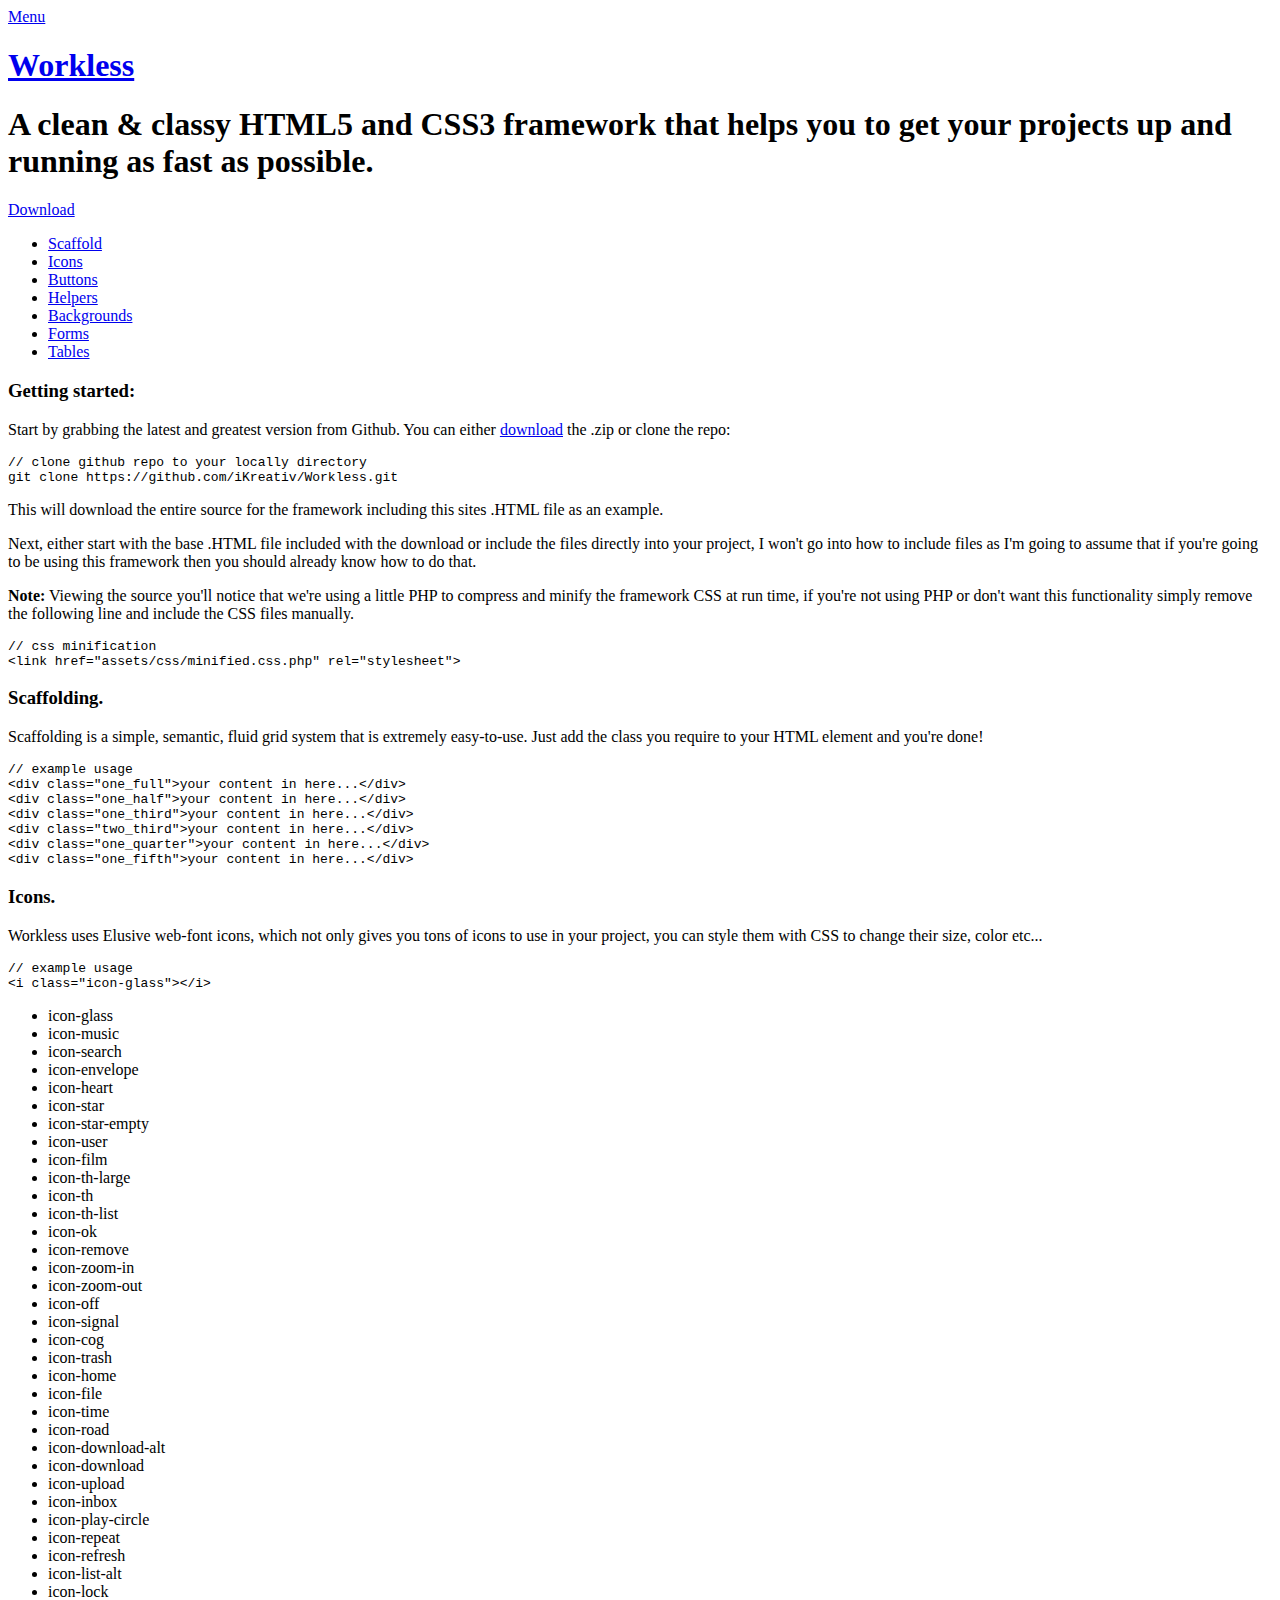
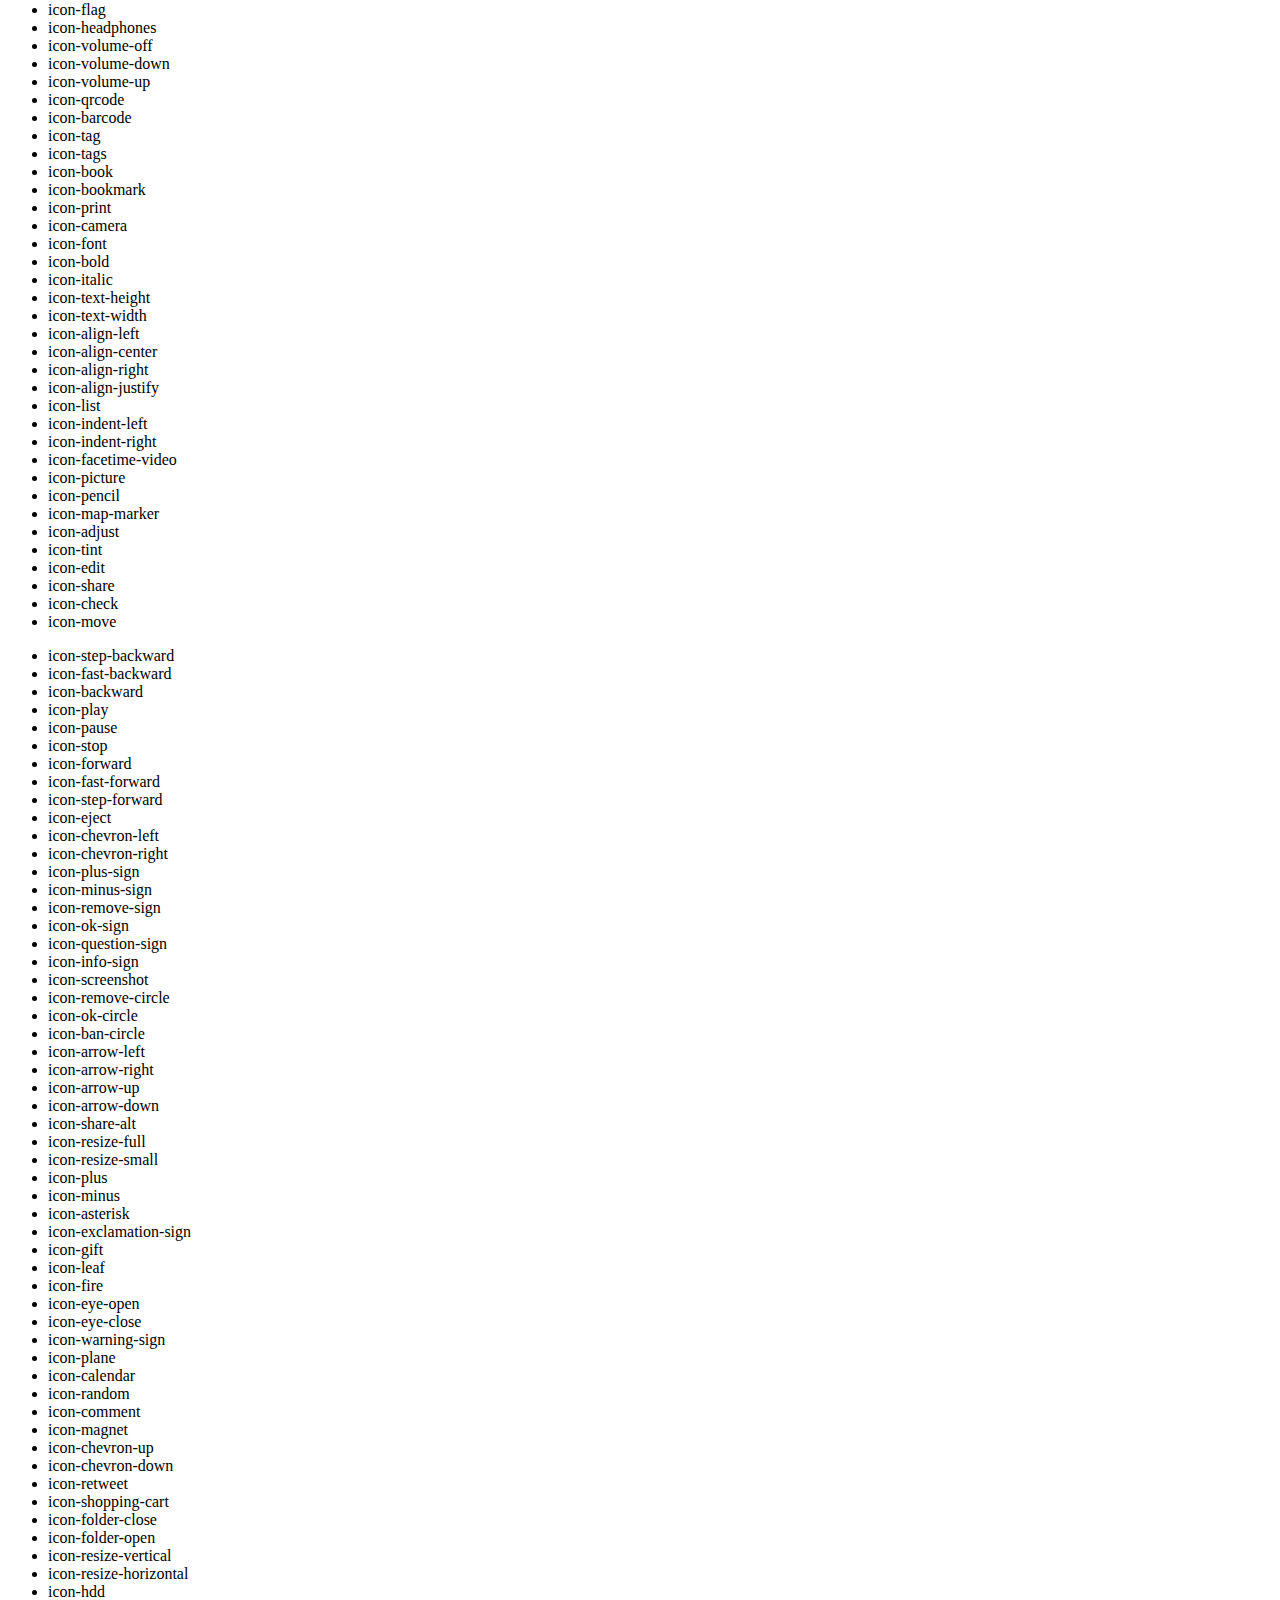
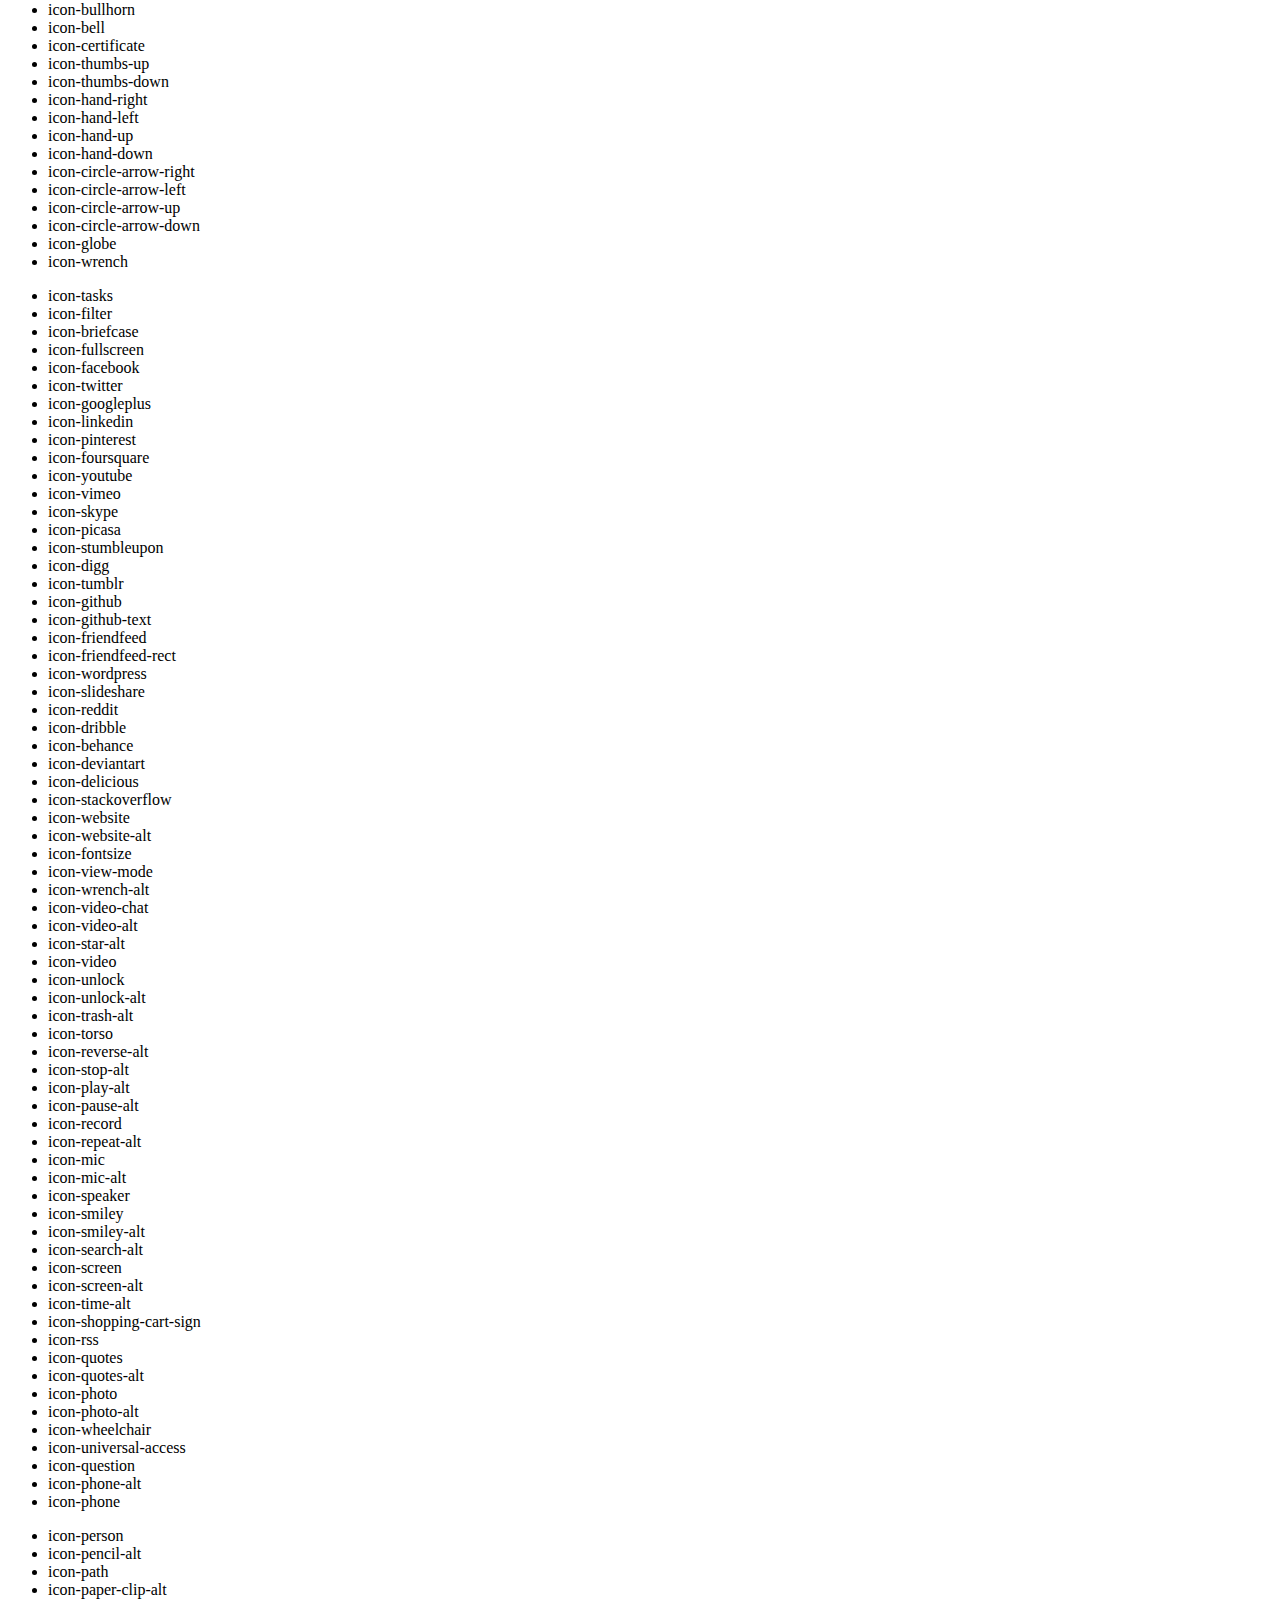
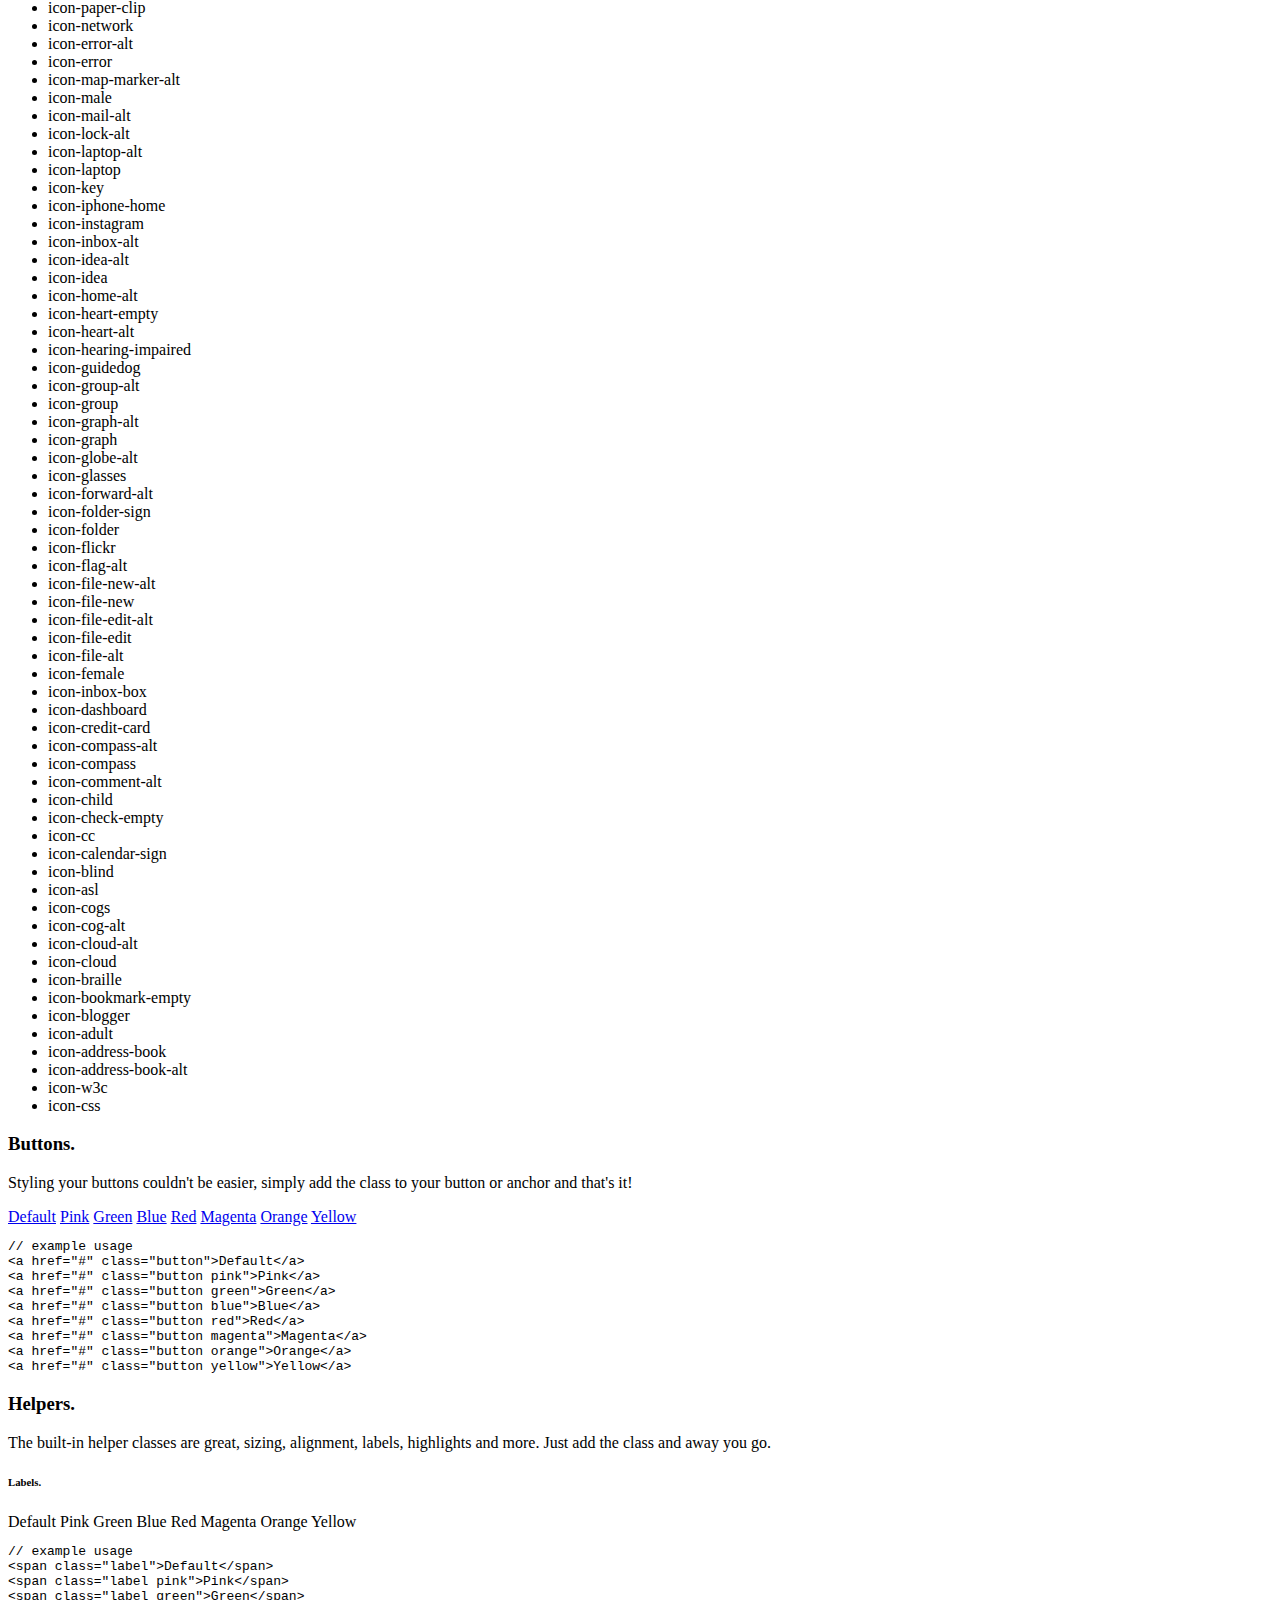
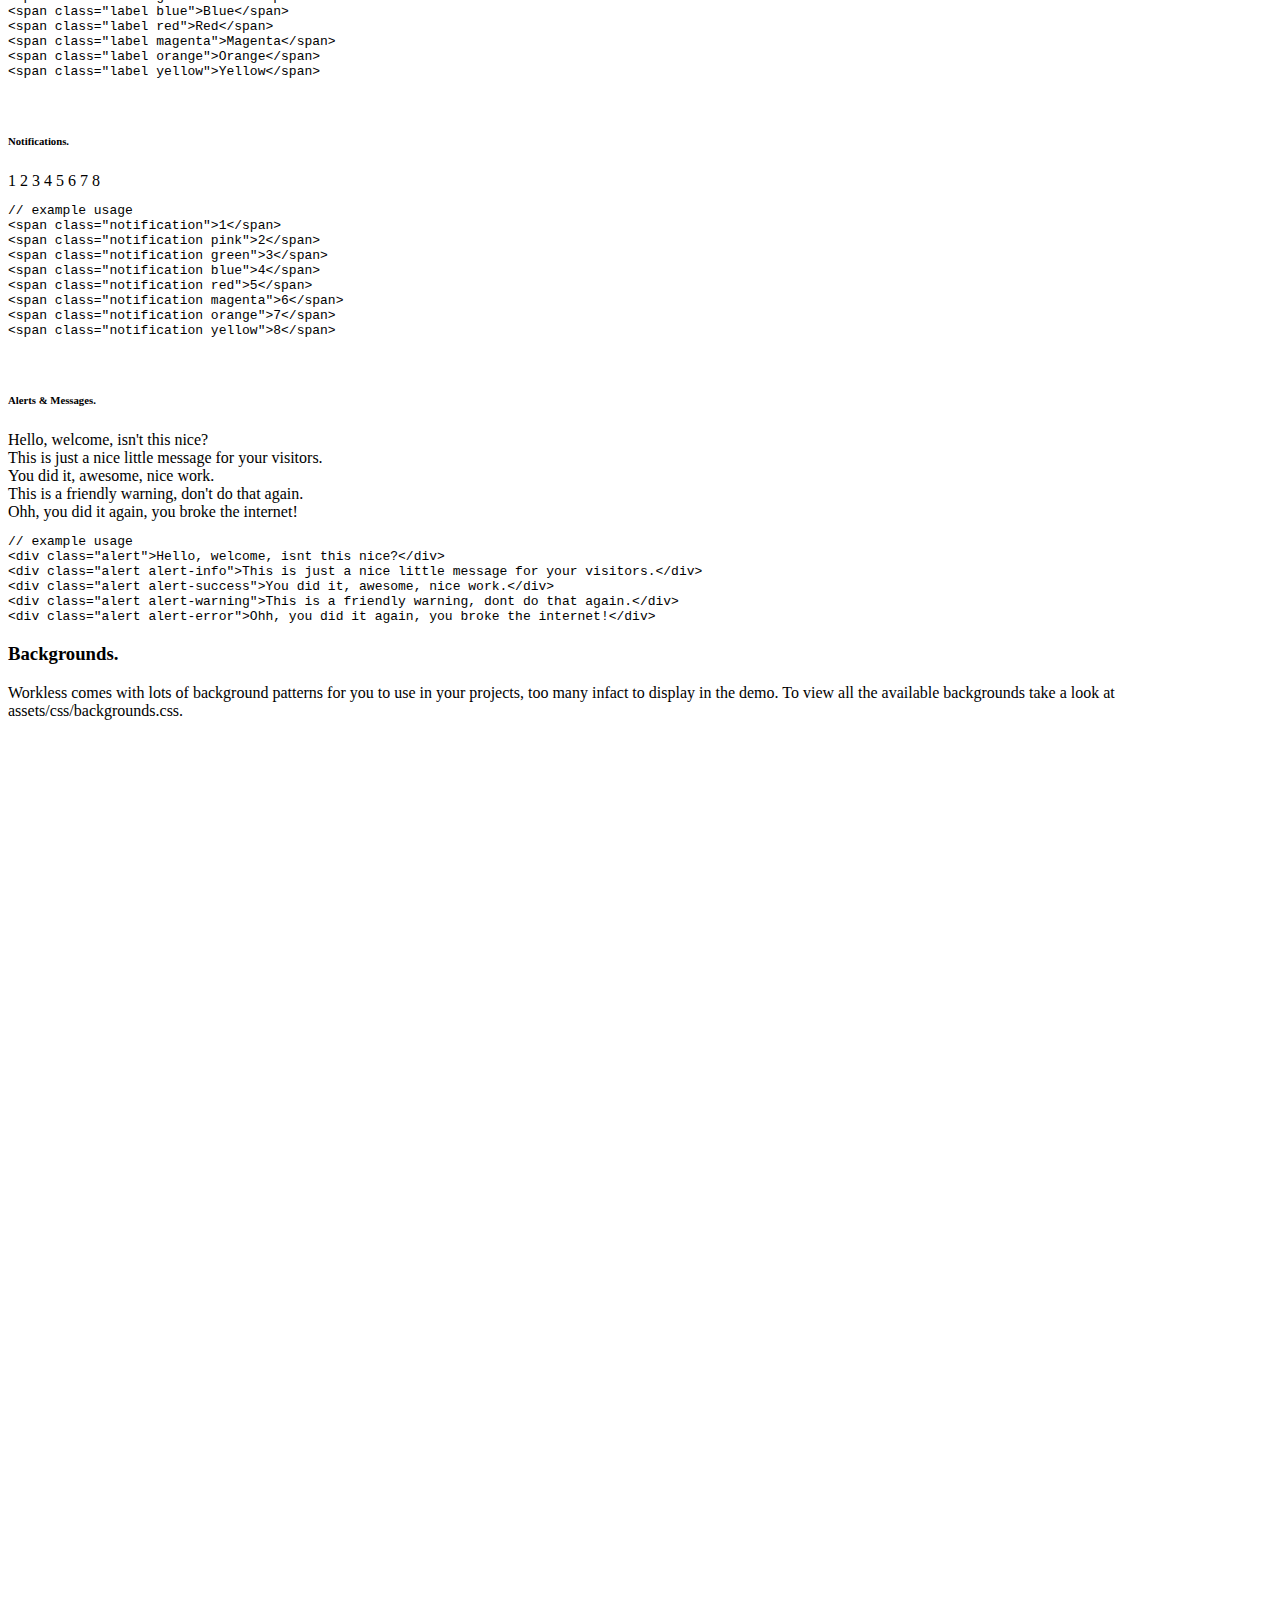
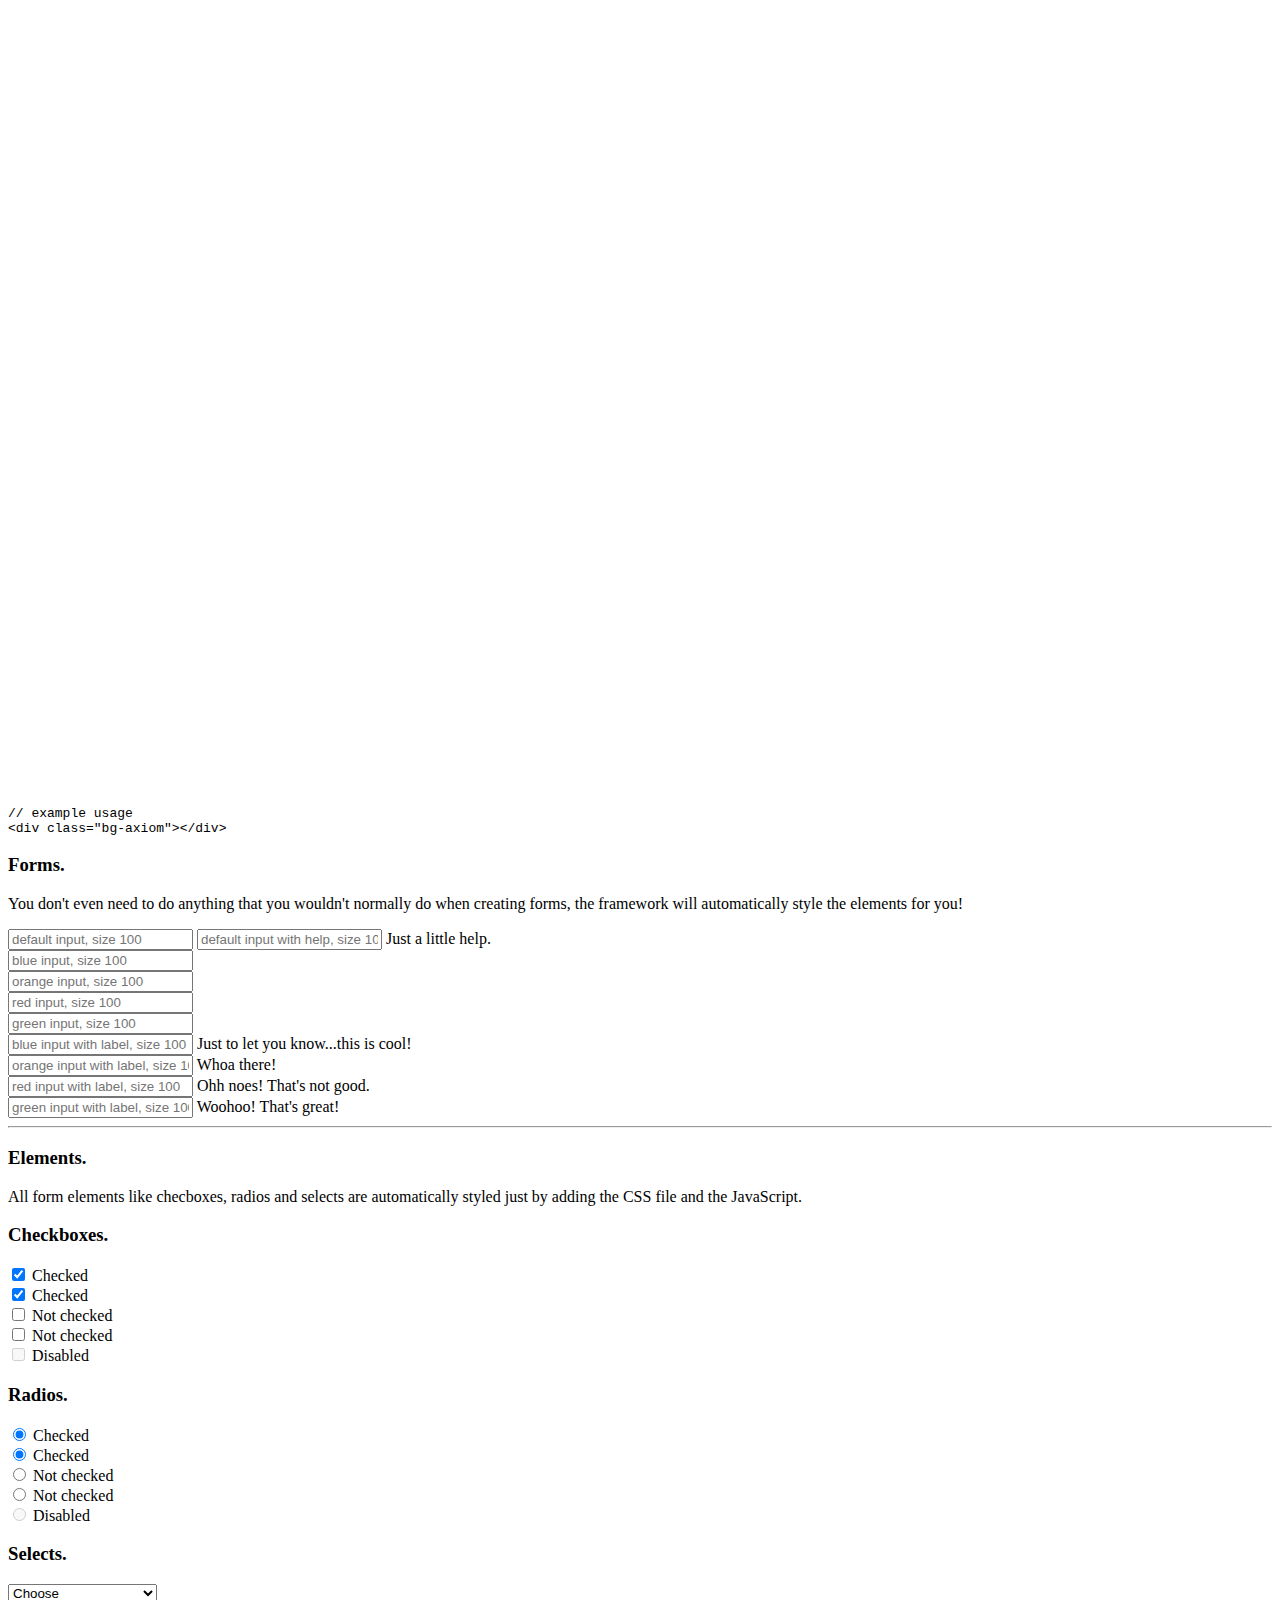
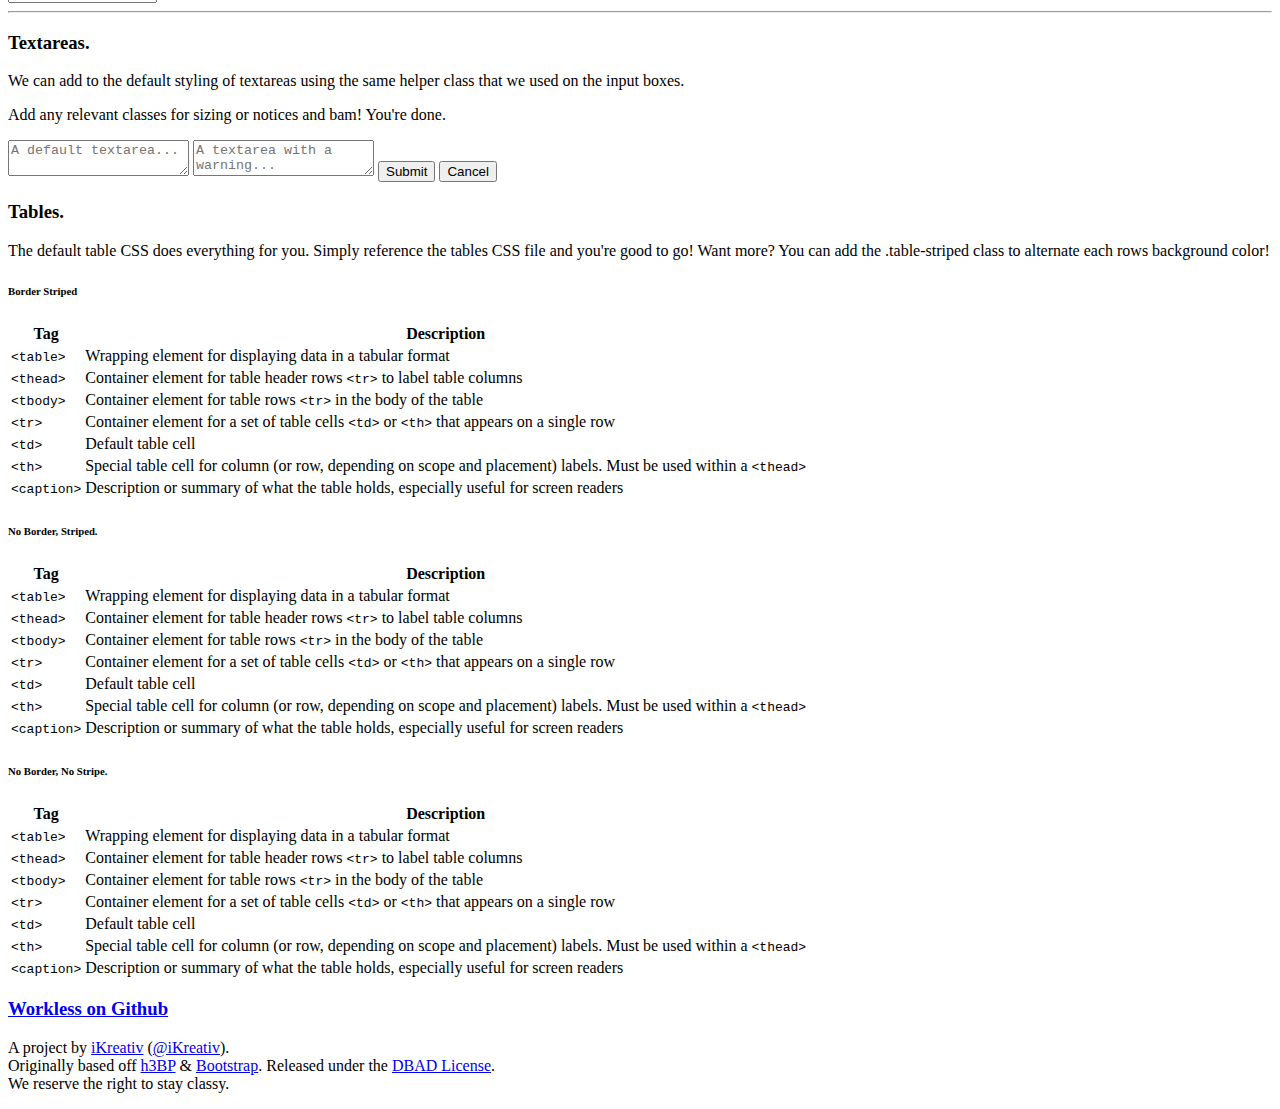
==== index.html @ 1f9a54ec "Tweaking the demo HTML" ====
<!doctype html>

<!--[if lt IE 7]><html class="nojs ms lt_ie7" lang="en"><![endif]-->
<!--[if IE 7]><html class="nojs ms ie7" lang="en"><![endif]-->
<!--[if IE 8]><html class="nojs ms ie8" lang="en"><![endif]-->
<!--[if IE 9]><html class="nojs ms ie9" lang="en"><![endif]-->
<!--[if gt IE 9]><html class="nojs ms" lang="en"><![endif]-->

<html lang="en">

<head>
	<title>Workless - A classy HTML5, CSS3 framework</title>

	<!-- meta -->
	<meta charset="utf-8">
    <meta http-equiv="X-UA-Compatible" content="IE=9,chrome=1">
    <meta name="viewport" content="width=device-width,initial-scale=1.0,minimum-scale=1.0,maximum-scale=1.0,user-scalable=no" />

    <meta name="author" content="iKreativ">
	<meta name="description" content="Workless - A classy HTML5, CSS3 framework">
	<meta name="keywords" content="workless, classy, css, framework, jquery, bootstrap, h3bp, twitter, bolierplate, jquery, html5, ikreativ">

	<!-- favicon -->
	<link rel="shortcut icon" href="favicon.png">

	<!-- we're minifying and combining all our css, use styles.css for non-minified -->
	<link href="assets/css/minified.css.php" rel="stylesheet">

  	<!-- grab jquery from google cdn. fall back to local if offline -->
    <script src="//ajax.googleapis.com/ajax/libs/jquery/1.10.2/jquery.min.js"></script>
    <script>window.jQuery || document.write('<script src="assets/js/jquery.js"><\/script>')</script>

    <!-- asynchronous google analytics. change UA-XXXXX-X to your site's ID -->
	<script>
	    var _gaq=[['_setAccount','UA-XXXXX-X'],['_trackPageview']];
	    (function(d,t){
			var g=d.createElement(t),s=d.getElementsByTagName(t)[0];
	    	g.src=('https:'==location.protocol?'//ssl':'//www')+'.google-analytics.com/ga.js';
	    	s.parentNode.insertBefore(g,s)
		}(document,'script'));
	</script>
</head>

<body id="index">

	<!-- main -->
	<section id="main">

		<!-- header -->
		<header id="header" class="textcenter section-alt">
			<div class="boxed">
				<!-- responsive nav -->
				<a class="open" href="#menu-primary">Menu</a>
				<!-- /responsive nav -->

				<!-- logo -->
				<div id="logo">
					<a href="//workless.ikreativ.com">
						<h1>Workless</h1>
					</a>
		        </div>
		        <!-- /logo -->

	        	<h1>A clean &amp; classy HTML5 and CSS3 framework that helps you to get your projects up and running as fast as possible.</h1>

        		<a class="button large" href="//github.com/iKreativ/Workless/zipball/master">
        			Download
        		</a>
			</div>
		</header>
		<!-- /header -->

		<!-- nav -->
        <nav id="primary">
			<ul id="menu-primary">
				<li><a href="#scaffold">Scaffold</a></li>
				<li><a href="#icons">Icons</a></li>
				<li><a href="#buttons">Buttons</a></li>
				<li><a href="#helpers">Helpers</a></li>
				<li><a href="#backgrounds">Backgrounds</a></li>
				<li><a href="#forms">Forms</a></li>
				<li><a href="#tables">Tables</a></li>
			</ul>
		</nav>
		<!-- /nav -->

		<!-- section getting started -->
		<section class="section">
			<div class="boxed">
				<div class="one_full">
					<h3>Getting started:</h3>
					<p>
						Start by grabbing the latest and greatest version from Github. You can either <a href="//github.com/iKreativ/Workless/zipball/master">download</a> the .zip or clone the repo:
					</p>

<pre>
// clone github repo to your locally directory
git clone https://github.com/iKreativ/Workless.git
</pre>

					<p>This will download the entire source for the framework including this sites .HTML file as an example.</p>
					<p>Next, either start with the base .HTML file included with the download or include the files directly into your project, I won't go into how to include files as I'm going to assume that if you're going to be using this framework then you should already know how to do that.</p>

					<p><strong>Note:</strong> Viewing the source you'll notice that we're using a little PHP to compress and minify the framework CSS at run time, if you're not using PHP or don't want this functionality simply remove the following line and include the CSS files manually.</p>

<pre>
// css minification
&lt;link href="assets/css/minified.css.php" rel="stylesheet"&gt;
</pre>
				</div>
			</div>
		</section>
		<!-- /section getting started -->

		<!-- section scaffolding -->
		<section id="scaffold" class="section-alt">
			<div class="boxed">
				<div class="one_full">
					<h3>Scaffolding.</h3>
					<p>Scaffolding is a simple, semantic, fluid grid system that is extremely easy-to-use. Just add the class you require to your HTML element and you're done!</p>
				</div>

<pre>
// example usage
&lt;div class="one_full"&gt;your content in here...&lt;/div&gt;
&lt;div class="one_half"&gt;your content in here...&lt;/div&gt;
&lt;div class="one_third"&gt;your content in here...&lt;/div&gt;
&lt;div class="two_third"&gt;your content in here...&lt;/div&gt;
&lt;div class="one_quarter"&gt;your content in here...&lt;/div&gt;
&lt;div class="one_fifth"&gt;your content in here...&lt;/div&gt;
</pre>
			</div>
		</section>
		<!-- /scaffolding -->

		<!-- icons -->
		<section id="icons" class="section">
			<div class="boxed">
				<h3>Icons.</h3>
				<p>Workless uses Elusive web-font icons, which not only gives you tons of icons to use in your project, you can style them with CSS to change their size, color etc...</p>

<pre>
// example usage
&lt;i class="icon-glass"&gt;&lt;/i&gt;
</pre>
				<div class="one_quarter">
		            <ul class="nolist">
		              <li><i class="icon-glass"></i> icon-glass</li>
		              <li><i class="icon-music"></i> icon-music</li>
		              <li><i class="icon-search"></i> icon-search</li>
		              <li><i class="icon-envelope"></i> icon-envelope</li>
		              <li><i class="icon-heart"></i> icon-heart</li>
		              <li><i class="icon-star"></i> icon-star</li>
		              <li><i class="icon-star-empty"></i> icon-star-empty</li>
		              <li><i class="icon-user"></i> icon-user</li>
		              <li><i class="icon-film"></i> icon-film</li>
		              <li><i class="icon-th-large"></i> icon-th-large</li>
		              <li><i class="icon-th"></i> icon-th</li>
		              <li><i class="icon-th-list"></i> icon-th-list</li>
		              <li><i class="icon-ok"></i> icon-ok</li>
		              <li><i class="icon-remove"></i> icon-remove</li>
		              <li><i class="icon-zoom-in"></i> icon-zoom-in</li>
		              <li><i class="icon-zoom-out"></i> icon-zoom-out</li>
		              <li><i class="icon-off"></i> icon-off</li>
		              <li><i class="icon-signal"></i> icon-signal</li>
		              <li><i class="icon-cog"></i> icon-cog</li>
		              <li><i class="icon-trash"></i> icon-trash</li>
		              <li><i class="icon-home"></i> icon-home</li>
		              <li><i class="icon-file"></i> icon-file</li>
		              <li><i class="icon-time"></i> icon-time</li>
		              <li><i class="icon-road"></i> icon-road</li>
		              <li><i class="icon-download-alt"></i> icon-download-alt</li>
		              <li><i class="icon-download"></i> icon-download</li>
		              <li><i class="icon-upload"></i> icon-upload</li>
		              <li><i class="icon-inbox"></i> icon-inbox</li>
		              <li><i class="icon-play-circle"></i> icon-play-circle</li>
		              <li><i class="icon-repeat"></i> icon-repeat</li>
		              <li><i class="icon-refresh"></i> icon-refresh</li>
		              <li><i class="icon-list-alt"></i> icon-list-alt</li>
		              <li><i class="icon-lock"></i> icon-lock</li>
		              <li><i class="icon-flag"></i> icon-flag</li>
		              <li><i class="icon-headphones"></i> icon-headphones</li>
		              <li><i class="icon-volume-off"></i> icon-volume-off</li>
		              <li><i class="icon-volume-down"></i> icon-volume-down</li>
		              <li><i class="icon-volume-up"></i> icon-volume-up</li>
		              <li><i class="icon-qrcode"></i> icon-qrcode</li>
		              <li><i class="icon-barcode"></i> icon-barcode</li>
		              <li><i class="icon-tag"></i> icon-tag</li>
		              <li><i class="icon-tags"></i> icon-tags</li>
		              <li><i class="icon-book"></i> icon-book</li>
		              <li><i class="icon-bookmark"></i> icon-bookmark</li>
		              <li><i class="icon-print"></i> icon-print</li>
		              <li><i class="icon-camera"></i> icon-camera</li>
		              <li><i class="icon-font"></i> icon-font</li>
		              <li><i class="icon-bold"></i> icon-bold</li>
		              <li><i class="icon-italic"></i> icon-italic</li>
		              <li><i class="icon-text-height"></i> icon-text-height</li>
		              <li><i class="icon-text-width"></i> icon-text-width</li>
		              <li><i class="icon-align-left"></i> icon-align-left</li>
		              <li><i class="icon-align-center"></i> icon-align-center</li>
		              <li><i class="icon-align-right"></i> icon-align-right</li>
		              <li><i class="icon-align-justify"></i> icon-align-justify</li>
		              <li><i class="icon-list"></i> icon-list</li>
		              <li><i class="icon-indent-left"></i> icon-indent-left</li>
		              <li><i class="icon-indent-right"></i> icon-indent-right</li>
		              <li><i class="icon-facetime-video"></i> icon-facetime-video</li>
		              <li><i class="icon-picture"></i> icon-picture</li>
		              <li><i class="icon-pencil"></i> icon-pencil</li>
		              <li><i class="icon-map-marker"></i> icon-map-marker</li>
		              <li><i class="icon-adjust"></i> icon-adjust</li>
		              <li><i class="icon-tint"></i> icon-tint</li>
		              <li><i class="icon-edit"></i> icon-edit</li>
		              <li><i class="icon-share"></i> icon-share</li>
		              <li><i class="icon-check"></i> icon-check</li>
		              <li><i class="icon-move"></i> icon-move</li>
			        </ul>
			    </div>
			    <div class="one_quarter">
		            <ul class="nolist">
		              <li><i class="icon-step-backward"></i> icon-step-backward</li>
		              <li><i class="icon-fast-backward"></i> icon-fast-backward</li>
		              <li><i class="icon-backward"></i> icon-backward</li>
		              <li><i class="icon-play"></i> icon-play</li>
		              <li><i class="icon-pause"></i> icon-pause</li>
		              <li><i class="icon-stop"></i> icon-stop</li>
		              <li><i class="icon-forward"></i> icon-forward</li>
		              <li><i class="icon-fast-forward"></i> icon-fast-forward</li>
		              <li><i class="icon-step-forward"></i> icon-step-forward</li>
		              <li><i class="icon-eject"></i> icon-eject</li>
		              <li><i class="icon-chevron-left"></i> icon-chevron-left</li>
		              <li><i class="icon-chevron-right"></i> icon-chevron-right</li>
		              <li><i class="icon-plus-sign"></i> icon-plus-sign</li>
		              <li><i class="icon-minus-sign"></i> icon-minus-sign</li>
		              <li><i class="icon-remove-sign"></i> icon-remove-sign</li>
		              <li><i class="icon-ok-sign"></i> icon-ok-sign</li>
		              <li><i class="icon-question-sign"></i> icon-question-sign</li>
		              <li><i class="icon-info-sign"></i> icon-info-sign</li>
		              <li><i class="icon-screenshot"></i> icon-screenshot</li>
		              <li><i class="icon-remove-circle"></i> icon-remove-circle</li>
		              <li><i class="icon-ok-circle"></i> icon-ok-circle</li>
		              <li><i class="icon-ban-circle"></i> icon-ban-circle</li>
		              <li><i class="icon-arrow-left"></i> icon-arrow-left</li>
		              <li><i class="icon-arrow-right"></i> icon-arrow-right</li>
		              <li><i class="icon-arrow-up"></i> icon-arrow-up</li>
		              <li><i class="icon-arrow-down"></i> icon-arrow-down</li>
		              <li><i class="icon-share-alt"></i> icon-share-alt</li>
		              <li><i class="icon-resize-full"></i> icon-resize-full</li>
		              <li><i class="icon-resize-small"></i> icon-resize-small</li>
		              <li><i class="icon-plus"></i> icon-plus</li>
		              <li><i class="icon-minus"></i> icon-minus</li>
		              <li><i class="icon-asterisk"></i> icon-asterisk</li>
		              <li><i class="icon-exclamation-sign"></i> icon-exclamation-sign</li>
		              <li><i class="icon-gift"></i> icon-gift</li>
		              <li><i class="icon-leaf"></i> icon-leaf</li>
		              <li><i class="icon-fire"></i> icon-fire</li>
		              <li><i class="icon-eye-open"></i> icon-eye-open</li>
		              <li><i class="icon-eye-close"></i> icon-eye-close</li>
		              <li><i class="icon-warning-sign"></i> icon-warning-sign</li>
		              <li><i class="icon-plane"></i> icon-plane</li>
		              <li><i class="icon-calendar"></i> icon-calendar</li>
		              <li><i class="icon-random"></i> icon-random</li>
		              <li><i class="icon-comment"></i> icon-comment</li>
		              <li><i class="icon-magnet"></i> icon-magnet</li>
		              <li><i class="icon-chevron-up"></i> icon-chevron-up</li>
		              <li><i class="icon-chevron-down"></i> icon-chevron-down</li>
		              <li><i class="icon-retweet"></i> icon-retweet</li>
		              <li><i class="icon-shopping-cart"></i> icon-shopping-cart</li>
		              <li><i class="icon-folder-close"></i> icon-folder-close</li>
		              <li><i class="icon-folder-open"></i> icon-folder-open</li>
		              <li><i class="icon-resize-vertical"></i> icon-resize-vertical</li>
		              <li><i class="icon-resize-horizontal"></i> icon-resize-horizontal</li>
		              <li><i class="icon-hdd"></i> icon-hdd</li>
		              <li><i class="icon-bullhorn"></i> icon-bullhorn</li>
		              <li><i class="icon-bell"></i> icon-bell</li>
		              <li><i class="icon-certificate"></i> icon-certificate</li>
		              <li><i class="icon-thumbs-up"></i> icon-thumbs-up</li>
		              <li><i class="icon-thumbs-down"></i> icon-thumbs-down</li>
		              <li><i class="icon-hand-right"></i> icon-hand-right</li>
		              <li><i class="icon-hand-left"></i> icon-hand-left</li>
		              <li><i class="icon-hand-up"></i> icon-hand-up</li>
		              <li><i class="icon-hand-down"></i> icon-hand-down</li>
		              <li><i class="icon-circle-arrow-right"></i> icon-circle-arrow-right</li>
		              <li><i class="icon-circle-arrow-left"></i> icon-circle-arrow-left</li>
		              <li><i class="icon-circle-arrow-up"></i> icon-circle-arrow-up</li>
		              <li><i class="icon-circle-arrow-down"></i> icon-circle-arrow-down</li>
		              <li><i class="icon-globe"></i> icon-globe</li>
		              <li><i class="icon-wrench"></i> icon-wrench</li>
			        </ul>
			    </div>
			    <div class="one_quarter">
		            <ul class="nolist">
		              <li><i class="icon-tasks"></i> icon-tasks</li>
		              <li><i class="icon-filter"></i> icon-filter</li>
		              <li><i class="icon-briefcase"></i> icon-briefcase</li>
		              <li><i class="icon-fullscreen"></i> icon-fullscreen</li>
		              <li><i class="icon-facebook"></i> icon-facebook</li>
		              <li><i class="icon-twitter"></i> icon-twitter</li>
		              <li><i class="icon-googleplus"></i> icon-googleplus</li>
		              <li><i class="icon-linkedin"></i> icon-linkedin</li>
		              <li><i class="icon-pinterest"></i> icon-pinterest</li>
		              <li><i class="icon-foursquare"></i> icon-foursquare</li>
		              <li><i class="icon-youtube"></i> icon-youtube</li>
		              <li><i class="icon-vimeo"></i> icon-vimeo</li>
		              <li><i class="icon-skype"></i> icon-skype</li>
		              <li><i class="icon-picasa"></i> icon-picasa</li>
		              <li><i class="icon-stumbleupon"></i> icon-stumbleupon</li>
		              <li><i class="icon-digg"></i> icon-digg</li>
		              <li><i class="icon-tumblr"></i> icon-tumblr</li>
		              <li><i class="icon-github"></i> icon-github</li>
		              <li><i class="icon-github-text"></i> icon-github-text</li>
		              <li><i class="icon-friendfeed"></i> icon-friendfeed</li>
		              <li><i class="icon-friendfeed-rect"></i> icon-friendfeed-rect</li>
		              <li><i class="icon-wordpress"></i> icon-wordpress</li>
		              <li><i class="icon-slideshare"></i> icon-slideshare</li>
		              <li><i class="icon-reddit"></i> icon-reddit</li>
		              <li><i class="icon-dribble"></i> icon-dribble</li>
		              <li><i class="icon-behance"></i> icon-behance</li>
		              <li><i class="icon-deviantart"></i> icon-deviantart</li>
		              <li><i class="icon-delicious"></i> icon-delicious</li>
		              <li><i class="icon-stackoverflow"></i> icon-stackoverflow</li>
		              <li><i class="icon-website"></i> icon-website</li>
		              <li><i class="icon-website-alt"></i> icon-website-alt</li>
		              <li><i class="icon-fontsize"></i> icon-fontsize</li>
		              <li><i class="icon-view-mode"></i> icon-view-mode</li>
		              <li><i class="icon-wrench-alt"></i> icon-wrench-alt</li>
		              <li><i class="icon-video-chat"></i> icon-video-chat</li>
		              <li><i class="icon-video-alt"></i> icon-video-alt</li>
		              <li><i class="icon-star-alt"></i> icon-star-alt</li>
		              <li><i class="icon-video"></i> icon-video</li>
		              <li><i class="icon-unlock"></i> icon-unlock</li>
		              <li><i class="icon-unlock-alt"></i> icon-unlock-alt</li>
		              <li><i class="icon-trash-alt"></i> icon-trash-alt</li>
		              <li><i class="icon-torso"></i> icon-torso</li>
		              <li><i class="icon-reverse-alt"></i> icon-reverse-alt</li>
		              <li><i class="icon-stop-alt"></i> icon-stop-alt</li>
		              <li><i class="icon-play-alt"></i> icon-play-alt</li>
		              <li><i class="icon-pause-alt"></i> icon-pause-alt</li>
		              <li><i class="icon-record"></i> icon-record</li>
		              <li><i class="icon-repeat-alt"></i> icon-repeat-alt</li>
		              <li><i class="icon-mic"></i> icon-mic</li>
		              <li><i class="icon-mic-alt"></i> icon-mic-alt</li>
		              <li><i class="icon-speaker"></i> icon-speaker</li>
		              <li><i class="icon-smiley"></i> icon-smiley</li>
		              <li><i class="icon-smiley-alt"></i> icon-smiley-alt</li>
		              <li><i class="icon-search-alt"></i> icon-search-alt</li>
		              <li><i class="icon-screen"></i> icon-screen</li>
		              <li><i class="icon-screen-alt"></i> icon-screen-alt</li>
		              <li><i class="icon-time-alt"></i> icon-time-alt</li>
		              <li><i class="icon-shopping-cart-sign"></i> icon-shopping-cart-sign</li>
		              <li><i class="icon-rss"></i> icon-rss</li>
		              <li><i class="icon-quotes"></i> icon-quotes</li>
		              <li><i class="icon-quotes-alt"></i> icon-quotes-alt</li>
		              <li><i class="icon-photo"></i> icon-photo</li>
		              <li><i class="icon-photo-alt"></i> icon-photo-alt</li>
		              <li><i class="icon-wheelchair"></i> icon-wheelchair</li>
		              <li><i class="icon-universal-access"></i> icon-universal-access</li>
		              <li><i class="icon-question"></i> icon-question</li>
		              <li><i class="icon-phone-alt"></i> icon-phone-alt</li>
		              <li><i class="icon-phone"></i> icon-phone</li>
			        </ul>
			    </div>
			    <div class="one_quarter">
		            <ul class="nolist">
		              <li><i class="icon-person"></i> icon-person</li>
			          <li><i class="icon-pencil-alt"></i> icon-pencil-alt</li>
		              <li><i class="icon-path"></i> icon-path</li>
		              <li><i class="icon-paper-clip-alt"></i> icon-paper-clip-alt</li>
		              <li><i class="icon-paper-clip"></i> icon-paper-clip</li>
		              <li><i class="icon-network"></i> icon-network</li>
		              <li><i class="icon-error-alt"></i> icon-error-alt</li>
		              <li><i class="icon-error"></i> icon-error</li>
		              <li><i class="icon-map-marker-alt"></i> icon-map-marker-alt</li>
		              <li><i class="icon-male"></i> icon-male</li>
		              <li><i class="icon-mail-alt"></i> icon-mail-alt</li>
		              <li><i class="icon-lock-alt"></i> icon-lock-alt</li>
		              <li><i class="icon-laptop-alt"></i> icon-laptop-alt</li>
		              <li><i class="icon-laptop"></i> icon-laptop</li>
		              <li><i class="icon-key"></i> icon-key</li>
		              <li><i class="icon-iphone-home"></i> icon-iphone-home</li>
		              <li><i class="icon-instagram"></i> icon-instagram</li>
		              <li><i class="icon-inbox-alt"></i> icon-inbox-alt</li>
		              <li><i class="icon-idea-alt"></i> icon-idea-alt</li>
		              <li><i class="icon-idea"></i> icon-idea</li>
		              <li><i class="icon-home-alt"></i> icon-home-alt</li>
		              <li><i class="icon-heart-empty"></i> icon-heart-empty</li>
		              <li><i class="icon-heart-alt"></i> icon-heart-alt</li>
		              <li><i class="icon-hearing-impaired"></i> icon-hearing-impaired</li>
		              <li><i class="icon-guidedog"></i> icon-guidedog</li>
		              <li><i class="icon-group-alt"></i> icon-group-alt</li>
		              <li><i class="icon-group"></i> icon-group</li>
		              <li><i class="icon-graph-alt"></i> icon-graph-alt</li>
		              <li><i class="icon-graph"></i> icon-graph</li>
		              <li><i class="icon-globe-alt"></i> icon-globe-alt</li>
		              <li><i class="icon-glasses"></i> icon-glasses</li>
		              <li><i class="icon-forward-alt"></i> icon-forward-alt</li>
		              <li><i class="icon-folder-sign"></i> icon-folder-sign</li>
		              <li><i class="icon-folder"></i> icon-folder</li>
		              <li><i class="icon-flickr"></i> icon-flickr</li>
		              <li><i class="icon-flag-alt"></i> icon-flag-alt</li>
		              <li><i class="icon-file-new-alt"></i> icon-file-new-alt</li>
		              <li><i class="icon-file-new"></i> icon-file-new</li>
		              <li><i class="icon-file-edit-alt"></i> icon-file-edit-alt</li>
		              <li><i class="icon-file-edit"></i> icon-file-edit</li>
		              <li><i class="icon-file-alt"></i> icon-file-alt</li>
		              <li><i class="icon-female"></i> icon-female</li>
		              <li><i class="icon-inbox-box"></i> icon-inbox-box</li>
		              <li><i class="icon-dashboard"></i> icon-dashboard</li>
		              <li><i class="icon-credit-card"></i> icon-credit-card</li>
		              <li><i class="icon-compass-alt"></i> icon-compass-alt</li>
		              <li><i class="icon-compass"></i> icon-compass</li>
		              <li><i class="icon-comment-alt"></i> icon-comment-alt</li>
		              <li><i class="icon-child"></i> icon-child</li>
		              <li><i class="icon-check-empty"></i> icon-check-empty</li>
		              <li><i class="icon-cc"></i> icon-cc</li>
		              <li><i class="icon-calendar-sign"></i> icon-calendar-sign</li>
		              <li><i class="icon-blind"></i> icon-blind</li>
		              <li><i class="icon-asl"></i> icon-asl</li>
		              <li><i class="icon-cogs"></i> icon-cogs</li>
		              <li><i class="icon-cog-alt"></i> icon-cog-alt</li>
		              <li><i class="icon-cloud-alt"></i> icon-cloud-alt</li>
		              <li><i class="icon-cloud"></i> icon-cloud</li>
		              <li><i class="icon-braille"></i> icon-braille</li>
		              <li><i class="icon-bookmark-empty"></i> icon-bookmark-empty</li>
		              <li><i class="icon-blogger"></i> icon-blogger</li>
		              <li><i class="icon-adult"></i> icon-adult</li>
		              <li><i class="icon-address-book"></i> icon-address-book</li>
		              <li><i class="icon-address-book-alt"></i> icon-address-book-alt</li>
		              <li><i class="icon-w3c"></i> icon-w3c</li>
		              <li><i class="icon-css"></i> icon-css</li>
		            </ul>
		        </div>
		    </div>
		</section>
		<!-- /icons -->

		<!-- buttons -->
		<section id="buttons" class="section-alt">
			<div class="boxed">
				<h3>Buttons.</h3>
				<p>Styling your buttons couldn't be easier, simply add the class to your button or anchor and that's it!</p>

				<a href="#" class="button">Default</a>
				<a href="#" class="button pink">Pink</a>
				<a href="#" class="button green">Green</a>
				<a href="#" class="button blue">Blue</a>
				<a href="#" class="button red">Red</a>
				<a href="#" class="button magenta">Magenta</a>
				<a href="#" class="button orange">Orange</a>
				<a href="#" class="button yellow">Yellow</a>

<pre>
// example usage
&lt;a href="#" class="button"&gt;Default&lt;/a&gt;
&lt;a href="#" class="button pink"&gt;Pink&lt;/a&gt;
&lt;a href="#" class="button green"&gt;Green&lt;/a&gt;
&lt;a href="#" class="button blue"&gt;Blue&lt;/a&gt;
&lt;a href="#" class="button red"&gt;Red&lt;/a&gt;
&lt;a href="#" class="button magenta"&gt;Magenta&lt;/a&gt;
&lt;a href="#" class="button orange"&gt;Orange&lt;/a&gt;
&lt;a href="#" class="button yellow"&gt;Yellow&lt;/a&gt;
</pre>
			</div>
		</section>
		<!-- /buttons -->

		<!-- helpers -->
		<section id="helpers" class="section">
			<div class="boxed">
				<h3>Helpers.</h3>
				<p>The built-in helper classes are great, sizing, alignment, labels, highlights and more. Just add the class and away you go.</p>

				<h6>Labels.</h6>
				<span class="label">Default</span>
				<span class="label pink">Pink</span>
				<span class="label green">Green</span>
				<span class="label blue">Blue</span>
				<span class="label red">Red</span>
				<span class="label magenta">Magenta</span>
				<span class="label orange">Orange</span>
				<span class="label yellow">Yellow</span>

<pre>
// example usage
&lt;span class="label"&gt;Default&lt;/span&gt;
&lt;span class="label pink"&gt;Pink&lt;/span&gt;
&lt;span class="label green"&gt;Green&lt;/span&gt;
&lt;span class="label blue"&gt;Blue&lt;/span&gt;
&lt;span class="label red"&gt;Red&lt;/span&gt;
&lt;span class="label magenta"&gt;Magenta&lt;/span&gt;
&lt;span class="label orange"&gt;Orange&lt;/span&gt;
&lt;span class="label yellow"&gt;Yellow&lt;/span&gt;
</pre>

				<br>

				<h6>Notifications.</h6>
				<span class="notification">1</span>
				<span class="notification pink">2</span>
				<span class="notification green">3</span>
				<span class="notification blue">4</span>
				<span class="notification red">5</span>
				<span class="notification magenta">6</span>
				<span class="notification orange">7</span>
				<span class="notification yellow">8</span>

<pre>
// example usage
&lt;span class="notification"&gt;1&lt;/span&gt;
&lt;span class="notification pink"&gt;2&lt;/span&gt;
&lt;span class="notification green"&gt;3&lt;/span&gt;
&lt;span class="notification blue"&gt;4&lt;/span&gt;
&lt;span class="notification red"&gt;5&lt;/span&gt;
&lt;span class="notification magenta"&gt;6&lt;/span&gt;
&lt;span class="notification orange"&gt;7&lt;/span&gt;
&lt;span class="notification yellow"&gt;8&lt;/span&gt;
</pre>

				<br>

				<h6>Alerts & Messages.</h6>
				<div class="alert">Hello, welcome, isn't this nice?</div>
				<div class="alert alert-info">This is just a nice little message for your visitors.</div>
				<div class="alert alert-success">You did it, awesome, nice work.</div>
				<div class="alert alert-warning">This is a friendly warning, don't do that again.</div>
				<div class="alert alert-error">Ohh, you did it again, you broke the internet!</div>

<pre>
// example usage
&lt;div class="alert"&gt;Hello, welcome, isnt this nice?&lt;/div&gt;
&lt;div class="alert alert-info"&gt;This is just a nice little message for your visitors.&lt;/div&gt;
&lt;div class="alert alert-success"&gt;You did it, awesome, nice work.&lt;/div&gt;
&lt;div class="alert alert-warning"&gt;This is a friendly warning, dont do that again.&lt;/div&gt;
&lt;div class="alert alert-error"&gt;Ohh, you did it again, you broke the internet!&lt;/div&gt;
</pre>
			</div>
		</section>
		<!-- /helpers -->

		<!-- backgrounds -->
		<section id="backgrounds" class="section-alt">
			<div class="boxed">
				<h3>Backgrounds.</h3>
				<p>Workless comes with lots of background patterns for you to use in your projects, too many infact to display in the demo. To view all the available backgrounds take a look at assets/css/backgrounds.css.</p>

				<div class="one_fifth bg-axiom">&nbsp;<br><br><br><br><br>&nbsp;</div>
				<div class="one_fifth bg-azsubtle">&nbsp;<br><br><br><br><br>&nbsp;</div>
				<div class="one_fifth bg-backpattern">&nbsp;<br><br><br><br><br>&nbsp;</div>
				<div class="one_fifth bg-bedgegrunge">&nbsp;<br><br><br><br><br>&nbsp;</div>
				<div class="one_fifth bg-birds">&nbsp;<br><br><br><br><br>&nbsp;</div>

				<div class="one_fifth bg-classyfabric">&nbsp;<br><br><br><br><br>&nbsp;</div>
				<div class="one_fifth bg-crackle">&nbsp;<br><br><br><br><br>&nbsp;</div>
				<div class="one_fifth bg-crisscross">&nbsp;<br><br><br><br><br>&nbsp;</div>
				<div class="one_fifth bg-debutdark">&nbsp;<br><br><br><br><br>&nbsp;</div>
				<div class="one_fifth bg-debutlight">&nbsp;<br><br><br><br><br>&nbsp;</div>

				<div class="one_fifth bg-blackthread">&nbsp;<br><br><br><br><br>&nbsp;</div>
				<div class="one_fifth bg-brightsquares">&nbsp;<br><br><br><br><br>&nbsp;</div>
				<div class="one_fifth bg-bullseyes">&nbsp;<br><br><br><br><br>&nbsp;</div>
				<div class="one_fifth bg-cartographer">&nbsp;<br><br><br><br><br>&nbsp;</div>
				<div class="one_fifth bg-circles">&nbsp;<br><br><br><br><br>&nbsp;</div>

				<p>&nbsp;</p>

<pre>
// example usage
&lt;div class="bg-axiom"&gt;&lt;/div&gt;
</pre>
			</div>
		</section>
		<!-- /backgrounds -->

		<!-- forms -->
		<section id="forms" class="section">
			<div class="boxed">
				<form action="#" method="POST">
		        	<h3>Forms.</h3>

			        <div class="one_full">
		    	    	<p>You don't even need to do anything that you wouldn't normally do when creating forms, the framework will automatically style the elements for you!</p>
		    	    </div>

		    	    <!-- default -->
		        	<div class="one_third">
		        	    <input class="onehundred" type="text" placeholder="default input, size 100">
		        	    <input class="onehundred" type="text" placeholder="default input with help, size 100">
		            	<label class="help-text">Just a little help.</label>
		        	</div>

		        	<!-- notices -->
		        	<div class="one_third">
		        	    <input class="onehundred blue" type="text" placeholder="blue input, size 100"><br>
		        	    <input class="onehundred orange" type="text" placeholder="orange input, size 100"><br>
		        	    <input class="onehundred red" type="text" placeholder="red input, size 100"><br>
		        	    <input class="onehundred green" type="text" placeholder="green input, size 100">
		        	</div>

		        	<!-- notices, labels -->
		        	<div class="one_third">
		        	    <input class="onehundred blue" type="text" placeholder="blue input with label, size 100">
		        	    <label class="blue">Just to let you know...this is cool!</label><br>

		        	    <input class="onehundred orange" type="text" placeholder="orange input with label, size 100">
		        	    <label class="orange">Whoa there!</label><br>

		        	    <input class="onehundred red" type="text" placeholder="red input with label, size 100">
		        	    <label class="red">Ohh noes! That's not good.</label><br>

		        	    <input class="onehundred green" type="text" placeholder="green input with label, size 100">
		        	    <label class="green">Woohoo! That's great!</label><br>
		            </div>
		            <!-- /inputs -->

		            <hr>

		            <!-- elements -->
		            <div class="one_quarter">
		            	<h3>Elements.</h3>
		            	<p>All form elements like checboxes, radios and selects are automatically styled just by adding the CSS file and the JavaScript.</p>
		            </div>

		            <!-- checkboxes -->
		            <div class="one_quarter">
		            	<h3>Checkboxes.</h3>
		    		    <input type="checkbox" value="" checked> Checked<br>
		        		<input type="checkbox" value="" checked> Checked<br>
		            	<input type="checkbox" value=""> Not checked<br>
		                <input type="checkbox" value=""> Not checked<br>
		                <input type="checkbox" value="" disabled> Disabled
		            </div>

		            <!-- radios -->
		            <div class="one_quarter">
		                <h3>Radios.</h3>
		    		    <input type="radio" value="" checked> Checked<br>
		        		<input type="radio" value="" checked> Checked<br>
		            	<input type="radio" value=""> Not checked<br>
		                <input type="radio" value=""> Not checked<br>
		                <input type="radio" value="" disabled> Disabled
		            </div>

		            <!-- select -->
		            <div class="one_quarter">
		                 <h3>Selects.</h3>
		    	         <select>
		        	      	<option>Choose</option>
		            	   	<option>A great option</option>
		                	<option>Another great option</option>
		                	<option>This option is better</option>
		                	<option>But this option is best</option>
		              	</select>
		            </div>

		            <hr>

		            <div class="one_full">
		                <h3>Textareas.</h3>
		            </div>
		          	<div class="one_third">
		            	<p>We can add to the default styling of textareas using the same helper class that we used on the input boxes.</p>
		            	<p>Add any relevant classes for sizing or notices and bam! You're done.</p>
		            </div>

		            <div class="two_third">
			            <textarea class="onehundred" rows="2" placeholder="A default textarea..."></textarea>
			            <textarea class="onehundred warning" rows="2" placeholder="A textarea with a warning..."></textarea>
		            	<input type="submit" class="button green" value"Save" />
		            	<input type="submit" class="button red" value="Cancel" />
		          	</div>
		      	</form>
		    </div>
		</section>
		<!--/forms -->

		<!-- tables -->
		<section id="tables" class="section-alt">
			<div class="boxed">
				<div class="one_full">
					<h3>Tables.</h3>
					<p>The default table CSS does everything for you. Simply reference the tables CSS file and you're good to go! Want more? You can add the .table-striped class to alternate each rows background color!</p>
				</div>

				<div class="one_full">
					  <h6>Border Striped</h6>
					  <table class="table-striped">
	    	    		<thead>
	        	  			<tr>
	            				<th>Tag</th>
	            				<th>Description</th>
	          				</tr>
	        			</thead>

	        			<tbody>
	          				<tr>
	            				<td>
	             					<code>&lt;table&gt;</code>
	            				</td>
	            				<td>
	             	 				Wrapping element for displaying data in a tabular format
	            				</td>
	          				</tr>
	      	    			<tr>
	        	    			<td>
	            	  				<code>&lt;thead&gt;</code>
	            				</td>
	            				<td>
	              					Container element for table header rows <code>&lt;tr&gt;</code> to label table columns
		            			</td>
	    	      			</tr>
	        	  			<tr>
	            				<td>
	            					<code>&lt;tbody&gt;</code>
	            				</td>
	            				<td>
	              					Container element for table rows <code>&lt;tr&gt;</code> in the body of the table
		            			</td>
		          			</tr>
	    	      			<tr>
	        	    			<td>
	            	  				<code>&lt;tr&gt;</code>
	            				</td>
	            				<td>
	              					Container element for a set of table cells <code>&lt;td&gt;</code> or <code>&lt;th&gt;</code> that appears on a single row
	            				</td>
	          				</tr>
		          			<tr>
	    	        			<td>
	        	      				<code>&lt;td&gt;</code>
	            				</td>
	            				<td>
	              					Default table cell
	            				</td>
		          			</tr>
	    	      			<tr>
	        	    			<td>
	            	  				<code>&lt;th&gt;</code>
	            				</td>
	            				<td>
	              					Special table cell for column (or row, depending on scope and placement) labels. Must be used within a <code>&lt;thead&gt;</code>
	            				</td>
		          			</tr>
	    	      			<tr>
	        	    			<td>
	            					<code>&lt;caption&gt;</code>
	            				</td>
	            				<td>
	             					Description or summary of what the table holds, especially useful for screen readers
	            				</td>
	          				</tr>
	        			</tbody>
	      			</table>
	      		</div>

	      		<div class="one_full">
					<h6>No Border, Striped.</h6>
					<table class="table-striped nb">
	    	    		<thead>
	        	  			<tr>
	            				<th>Tag</th>
	            				<th>Description</th>
	          				</tr>
	        			</thead>

	        			<tbody>
	          				<tr>
	            				<td>
	             					<code>&lt;table&gt;</code>
	            				</td>
	            				<td>
	             	 				Wrapping element for displaying data in a tabular format
	            				</td>
	          				</tr>
	      	    			<tr>
	        	    			<td>
	            	  				<code>&lt;thead&gt;</code>
	            				</td>
	            				<td>
	              					Container element for table header rows <code>&lt;tr&gt;</code> to label table columns
		            			</td>
	    	      			</tr>
	        	  			<tr>
	            				<td>
	            					<code>&lt;tbody&gt;</code>
	            				</td>
	            				<td>
	              					Container element for table rows <code>&lt;tr&gt;</code> in the body of the table
		            			</td>
		          			</tr>
	    	      			<tr>
	        	    			<td>
	            	  				<code>&lt;tr&gt;</code>
	            				</td>
	            				<td>
	              					Container element for a set of table cells <code>&lt;td&gt;</code> or <code>&lt;th&gt;</code> that appears on a single row
	            				</td>
	          				</tr>
		          			<tr>
	    	        			<td>
	        	      				<code>&lt;td&gt;</code>
	            				</td>
	            				<td>
	              					Default table cell
	            				</td>
		          			</tr>
	    	      			<tr>
	        	    			<td>
	            	  				<code>&lt;th&gt;</code>
	            				</td>
	            				<td>
	              					Special table cell for column (or row, depending on scope and placement) labels. Must be used within a <code>&lt;thead&gt;</code>
	            				</td>
		          			</tr>
	    	      			<tr>
	        	    			<td>
	            					<code>&lt;caption&gt;</code>
	            				</td>
	            				<td>
	             					Description or summary of what the table holds, especially useful for screen readers
	            				</td>
	          				</tr>
	        			</tbody>
	      			</table>
	      		</div>

	      		<div class="one_full">
					<h6>No Border, No Stripe.</h6>
					<table class="nb">
	    	    		<thead>
	        	  			<tr>
	            				<th>Tag</th>
	            				<th>Description</th>
	          				</tr>
	        			</thead>

	        			<tbody>
	          				<tr>
	            				<td>
	             					<code>&lt;table&gt;</code>
	            				</td>
	            				<td>
	             	 				Wrapping element for displaying data in a tabular format
	            				</td>
	          				</tr>
	      	    			<tr>
	        	    			<td>
	            	  				<code>&lt;thead&gt;</code>
	            				</td>
	            				<td>
	              					Container element for table header rows <code>&lt;tr&gt;</code> to label table columns
		            			</td>
	    	      			</tr>
	        	  			<tr>
	            				<td>
	            					<code>&lt;tbody&gt;</code>
	            				</td>
	            				<td>
	              					Container element for table rows <code>&lt;tr&gt;</code> in the body of the table
		            			</td>
		          			</tr>
	    	      			<tr>
	        	    			<td>
	            	  				<code>&lt;tr&gt;</code>
	            				</td>
	            				<td>
	              					Container element for a set of table cells <code>&lt;td&gt;</code> or <code>&lt;th&gt;</code> that appears on a single row
	            				</td>
	          				</tr>
		          			<tr>
	    	        			<td>
	        	      				<code>&lt;td&gt;</code>
	            				</td>
	            				<td>
	              					Default table cell
	            				</td>
		          			</tr>
	    	      			<tr>
	        	    			<td>
	            	  				<code>&lt;th&gt;</code>
	            				</td>
	            				<td>
	              					Special table cell for column (or row, depending on scope and placement) labels. Must be used within a <code>&lt;thead&gt;</code>
	            				</td>
		          			</tr>
	    	      			<tr>
	        	    			<td>
	            					<code>&lt;caption&gt;</code>
	            				</td>
	            				<td>
	             					Description or summary of what the table holds, especially useful for screen readers
	            				</td>
	          				</tr>
	        			</tbody>
	      			</table>
	      		</div>
	      	</div>
		</section>
		<!-- /tables -->

		<!-- github -->
		<section id="github" class="section">
			<div class="boxed">
				<div class="aligncenter textcenter">
					<a href="//github.com/iKreativ/Workless" title="Workless on Github" target="_blank">
						<i class="icon-github"></i>
						<h3>Workless on Github</h3>
					</a>
				</div>
			</div>
		</section>
		<!-- /github -->

		<!-- footer -->
		<footer id="footer" class="textcenter">
			<div class="boxed">
				<p>A project by <a href="//ikreativ.com">iKreativ</a> (<a href="//twitter.com/iKreativ">@iKreativ</a>).<br>Originally based off <a href="//html5boilerplate.com/">h3BP</a> &amp; <a href="//twitter.github.com/bootstrap/">Bootstrap</a>. Released under the <a href="//philsturgeon.co.uk/code/dbad-license/">DBAD License</a>.<br>We reserve the right to stay classy.</p>
			</div>
		</footer>
		<!-- /footer -->

	</div>
	<!-- /wrapper -->

</section>
<!-- /main -->

	<!-- top -->
	<div id="top">
		<a href="#index">
			<i class="icon-chevron-up"></i>
		</a>
	</div>
	<!-- /top -->

	<!-- load up our js -->
    <script src="assets/js/plugins.js"></script>
    <script src="assets/js/application.js"></script>

    <!-- grab prettyprint from google cdn -->
    <script src="//google-code-prettify.googlecode.com/svn/loader/run_prettify.js"></script>

</body>
</html>
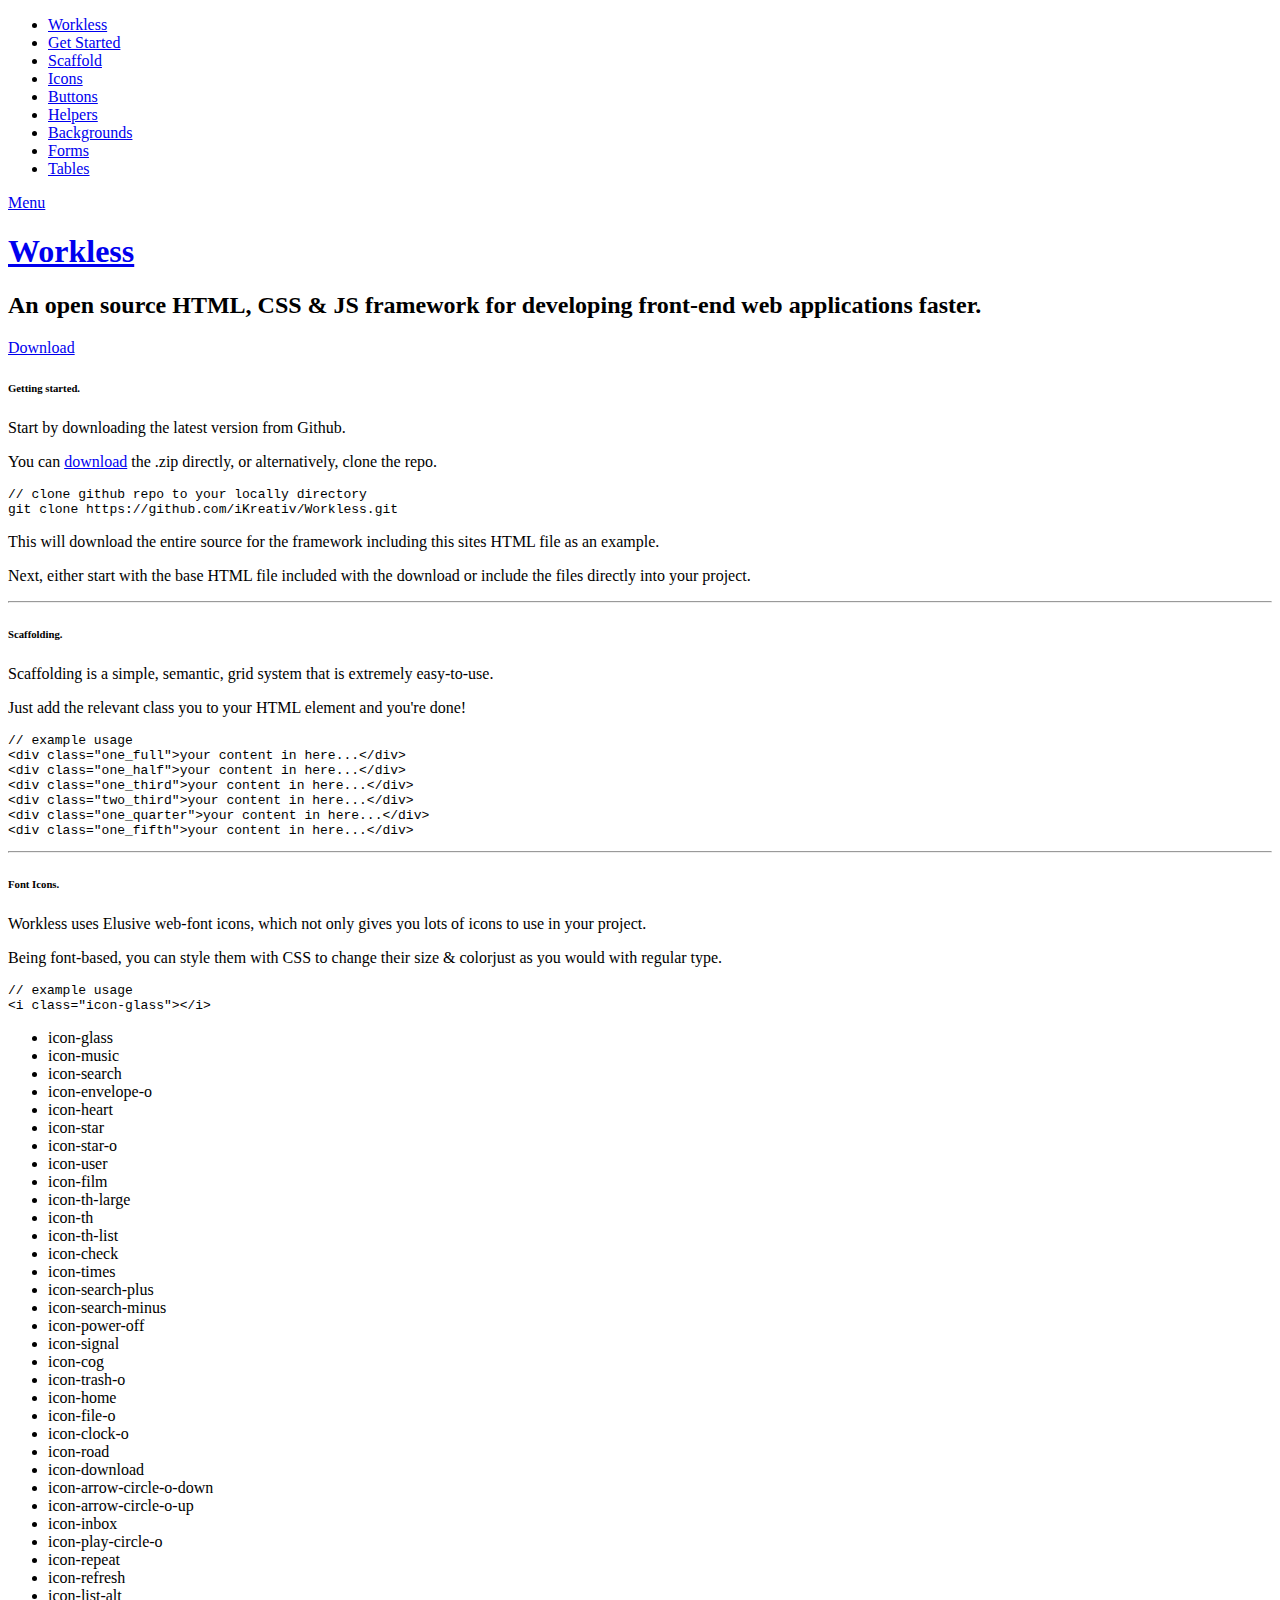
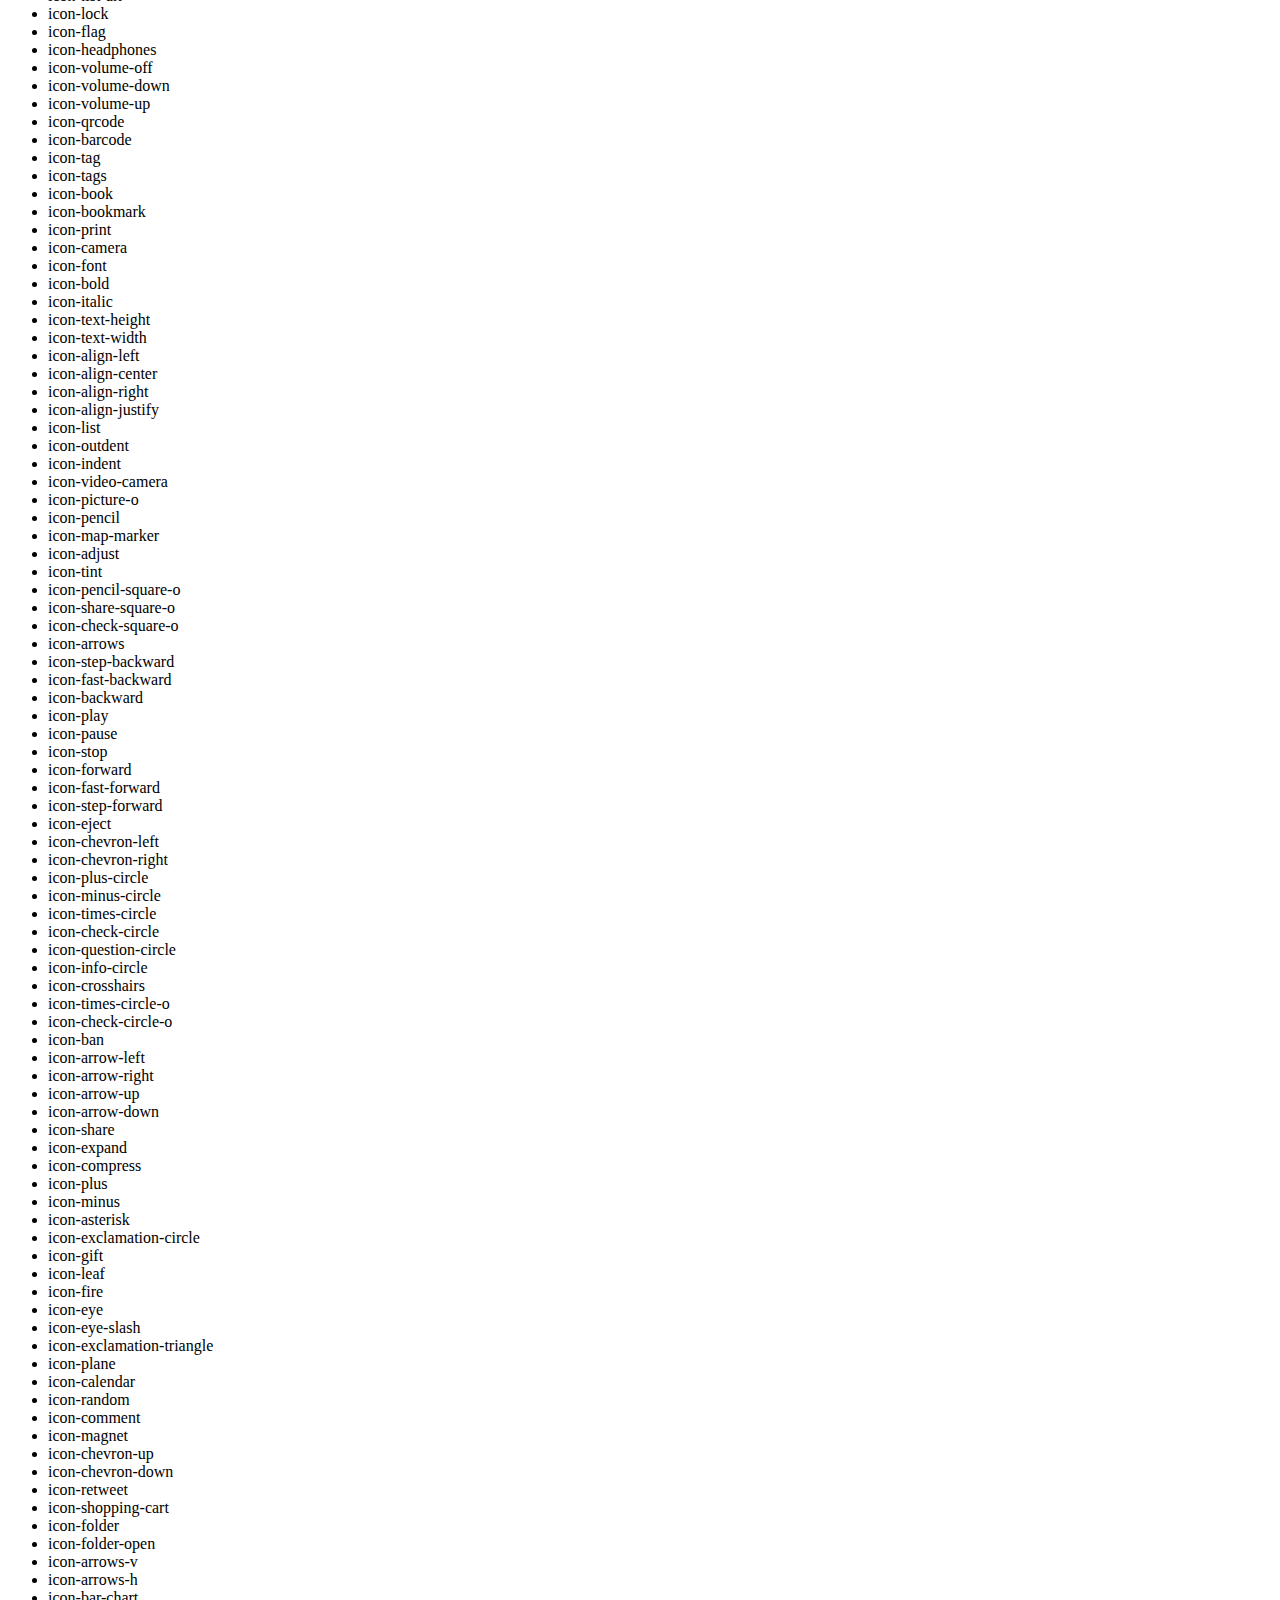
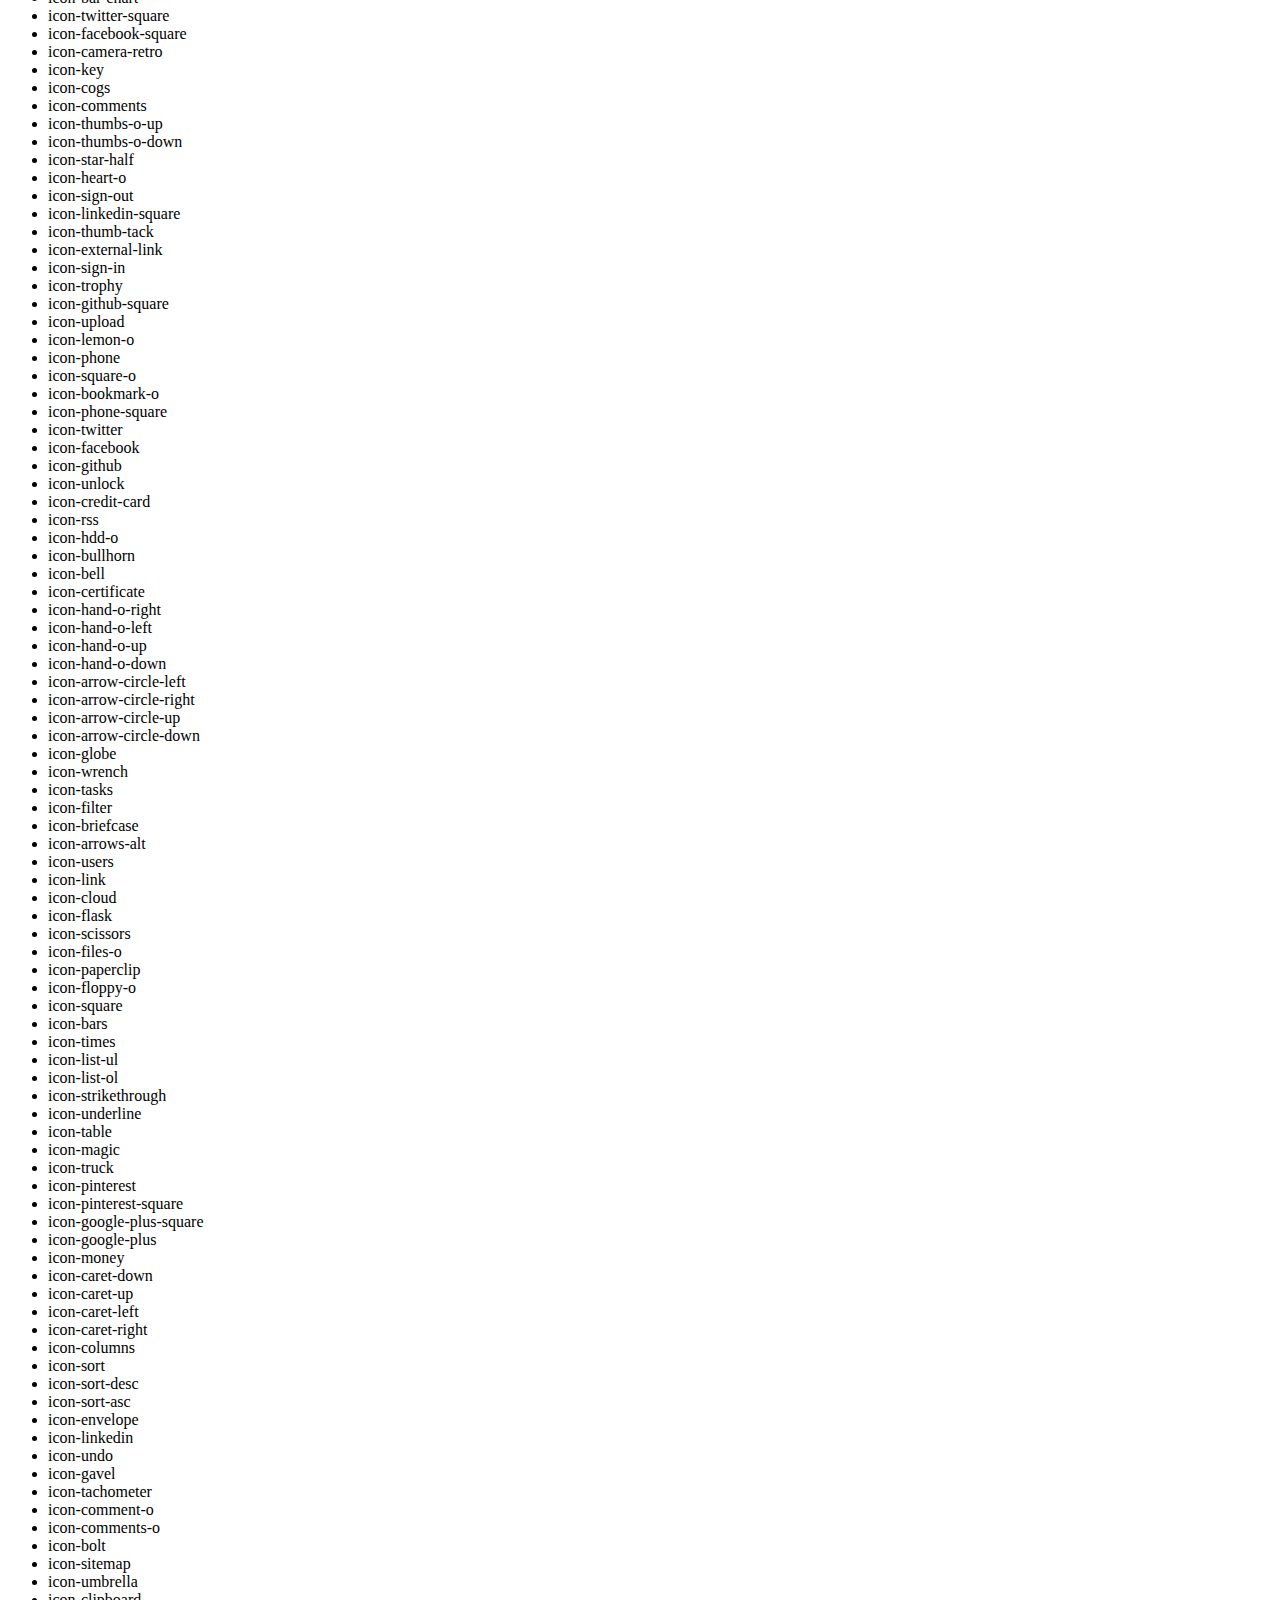
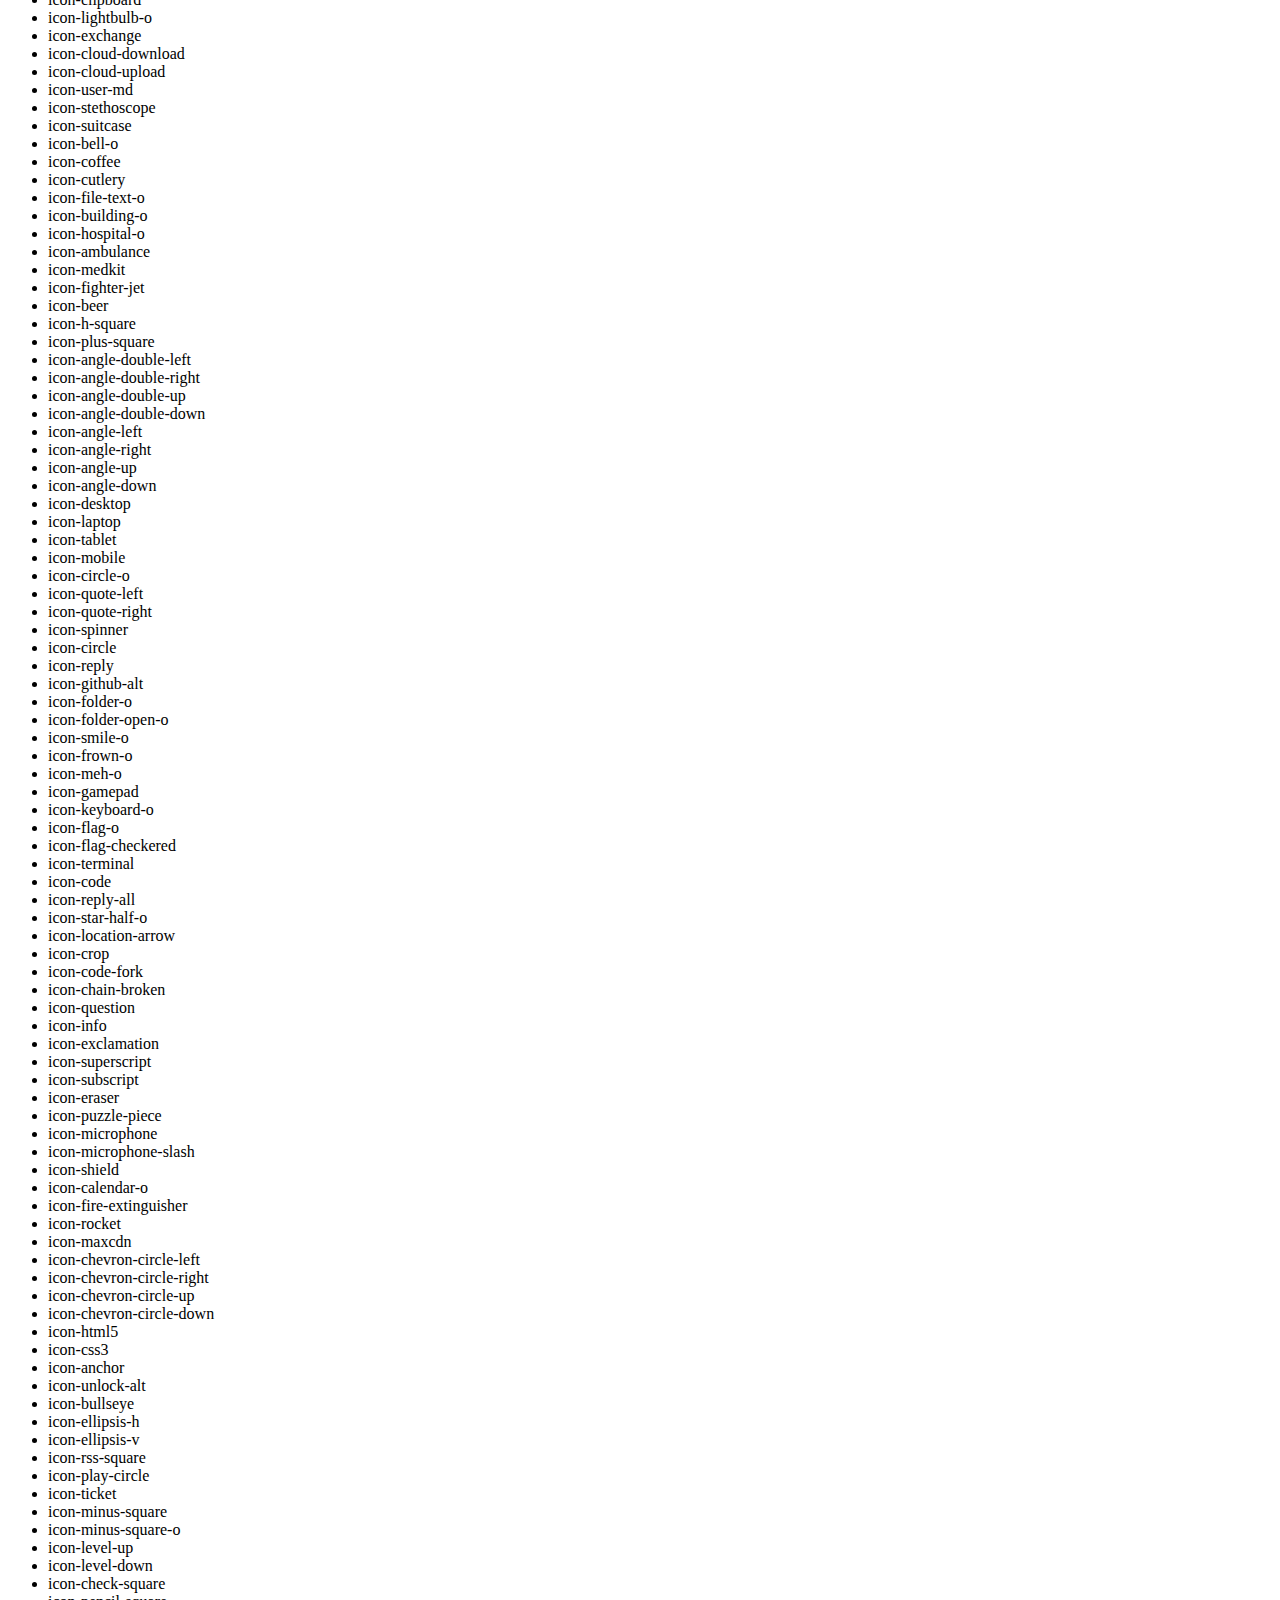
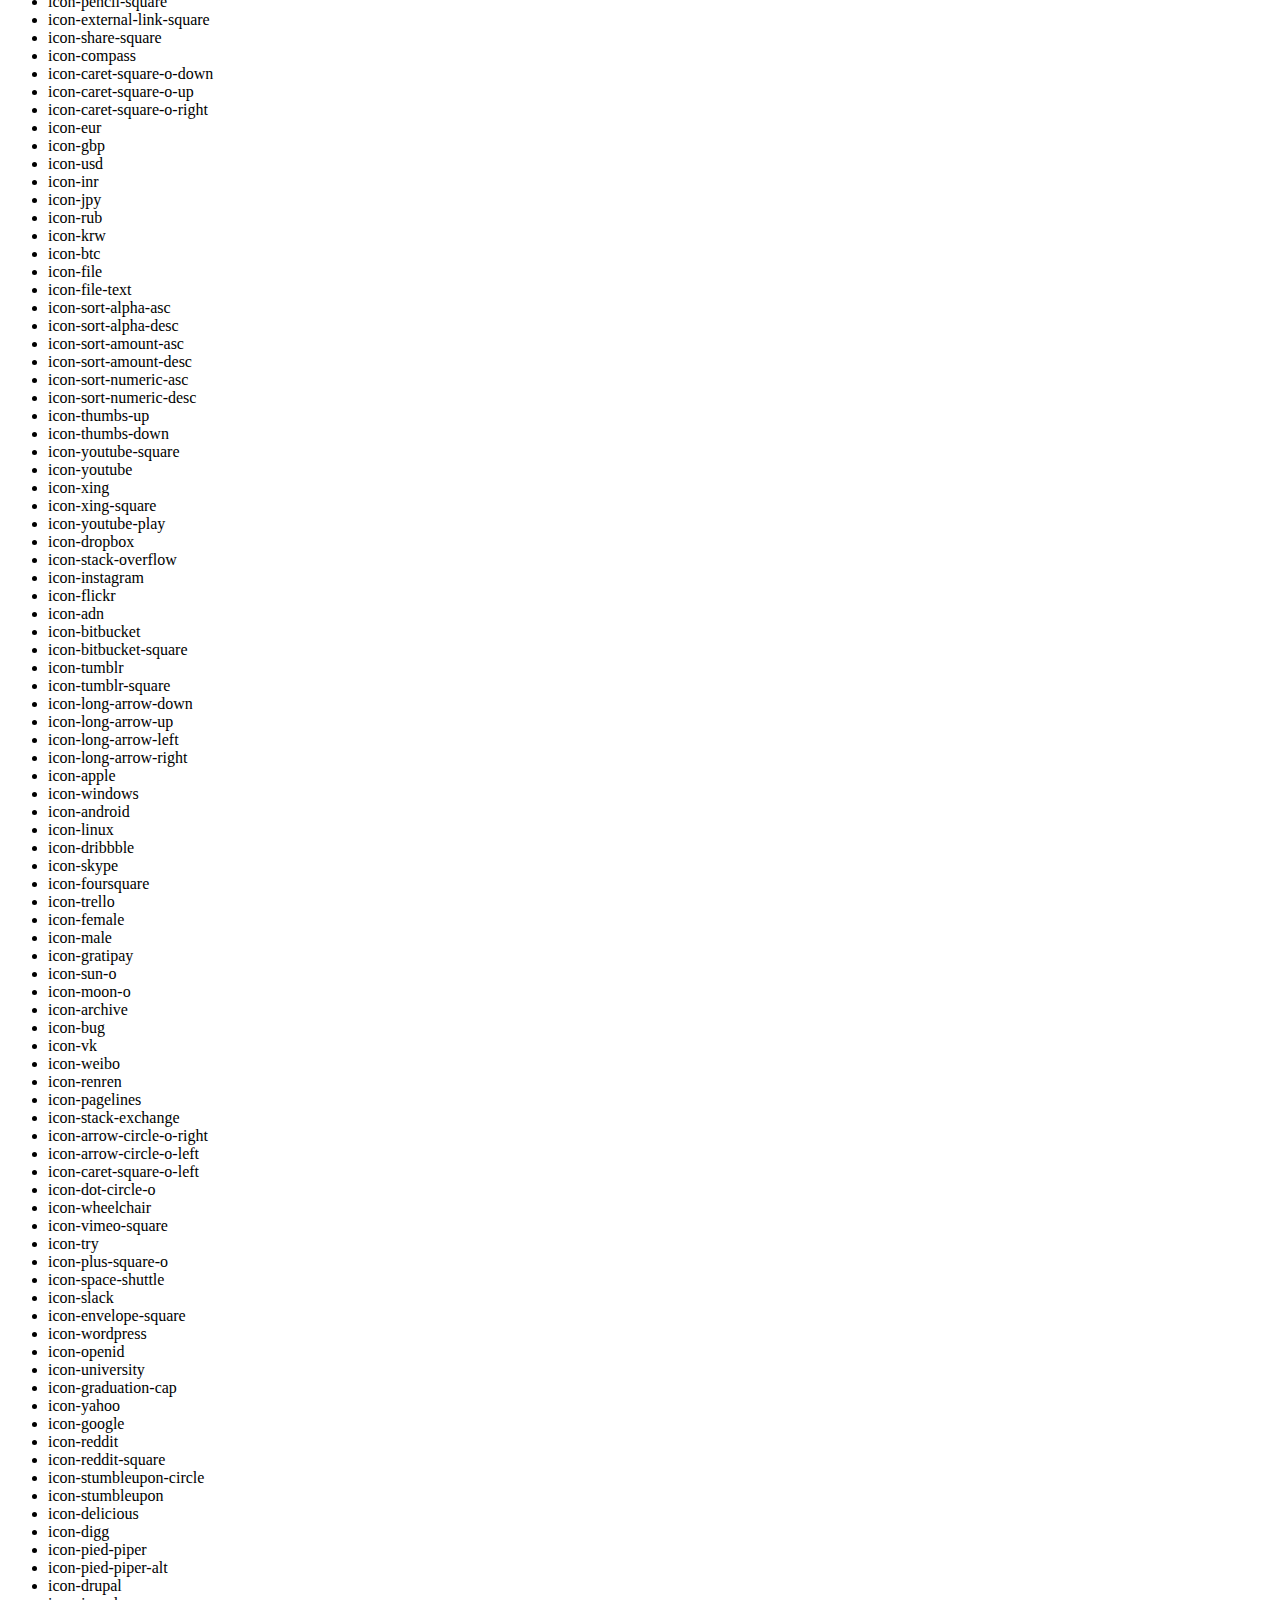
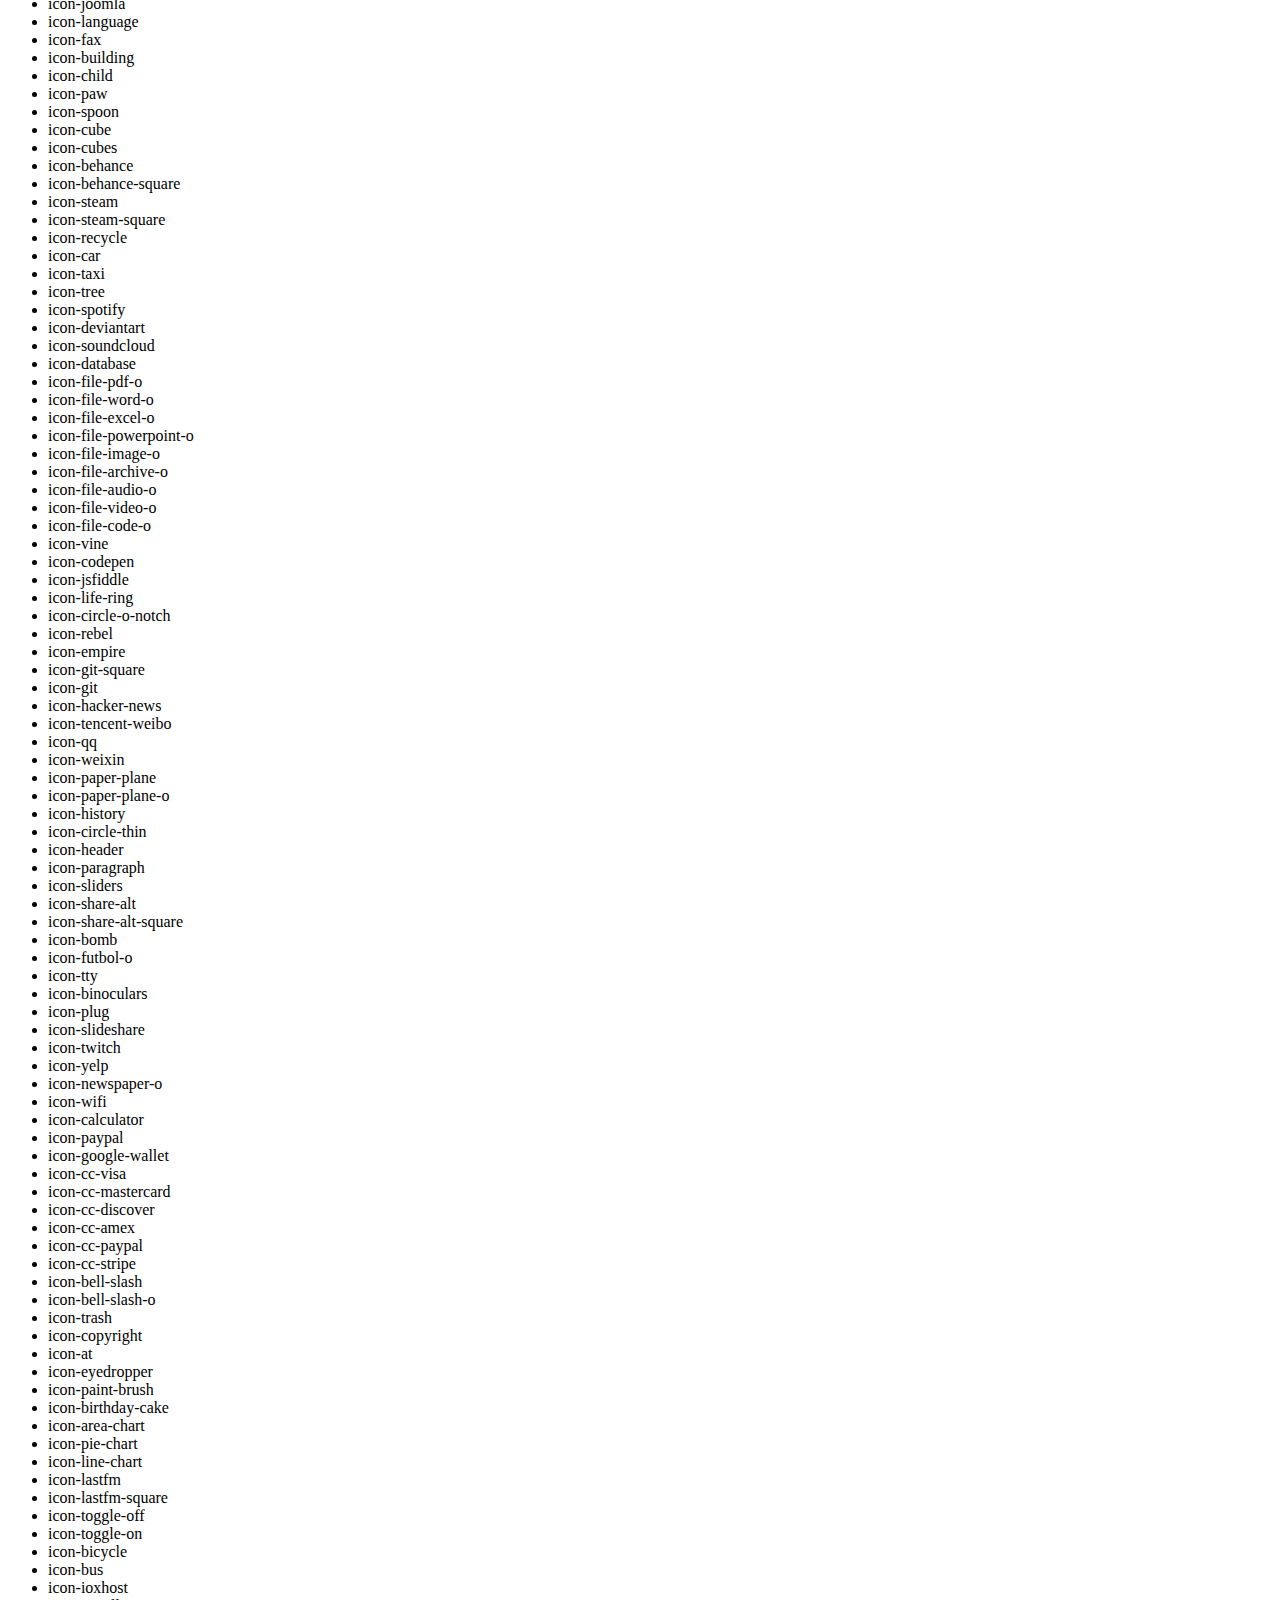
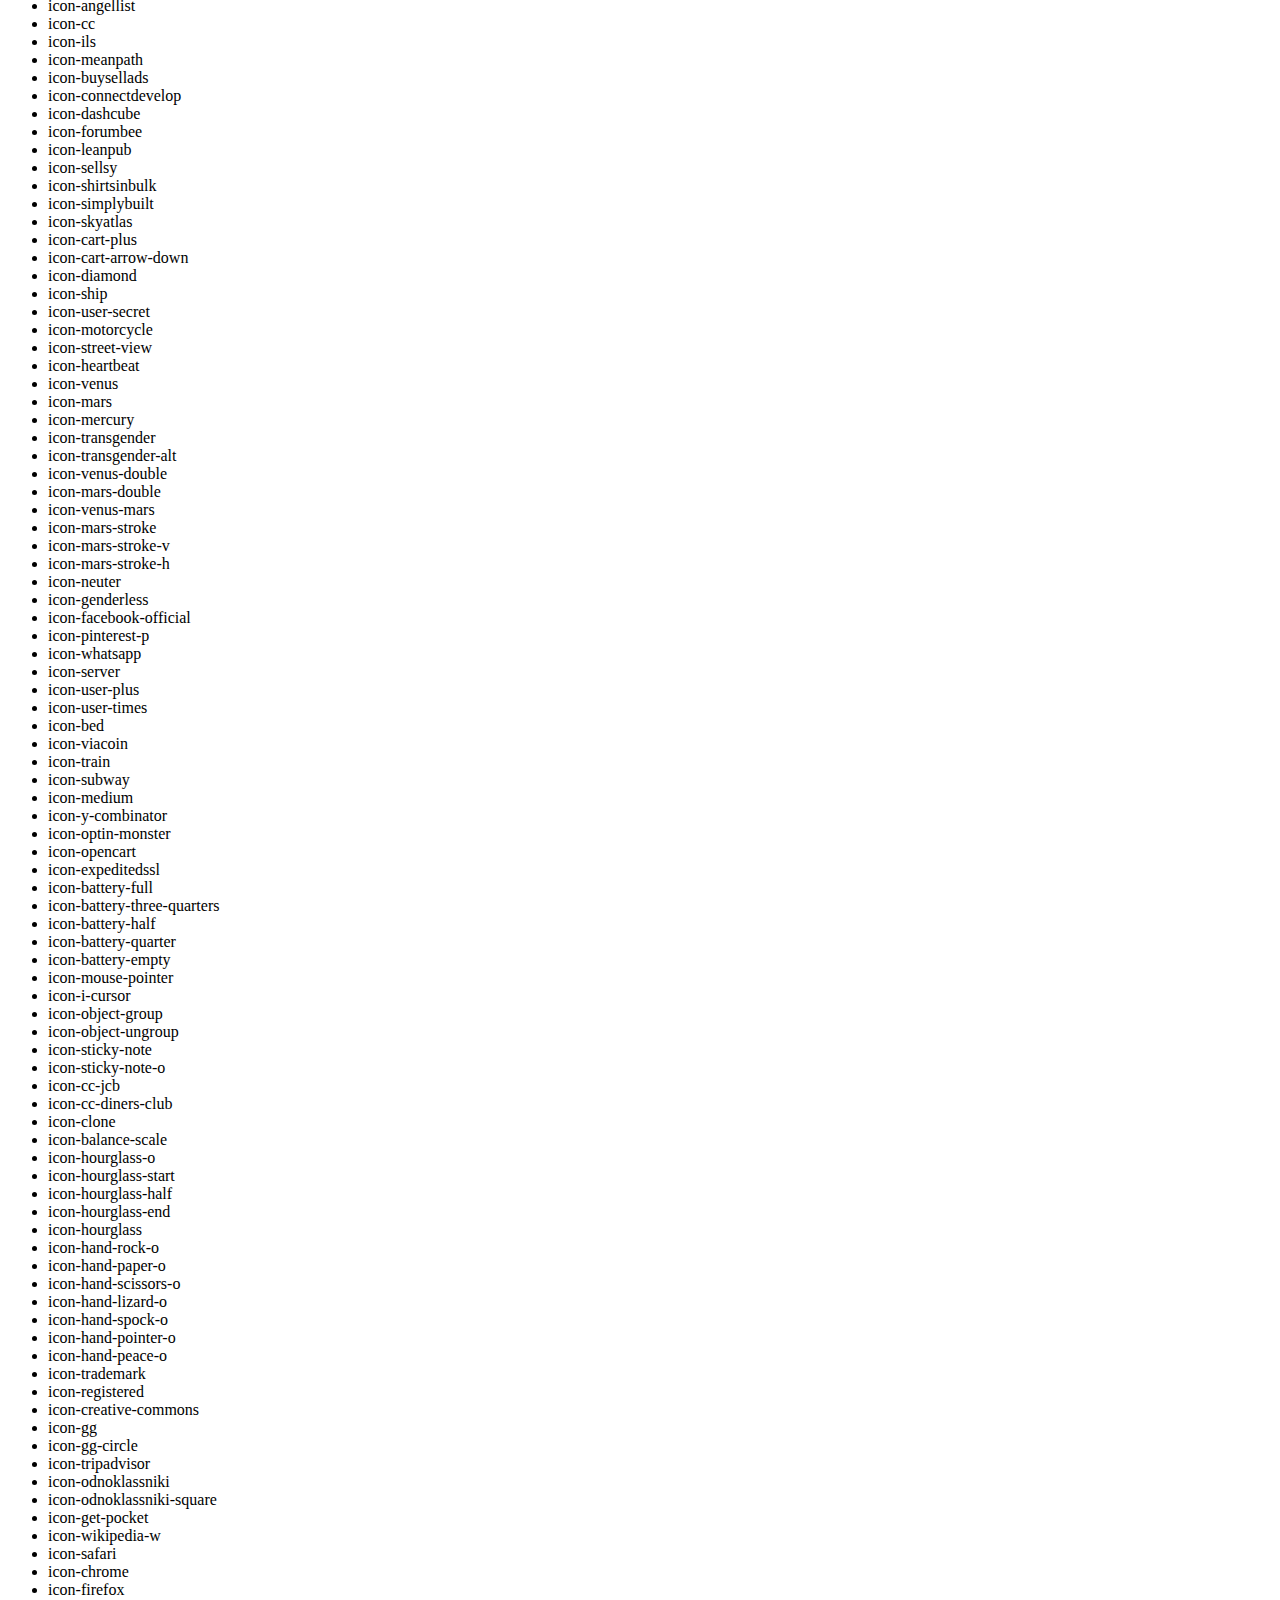
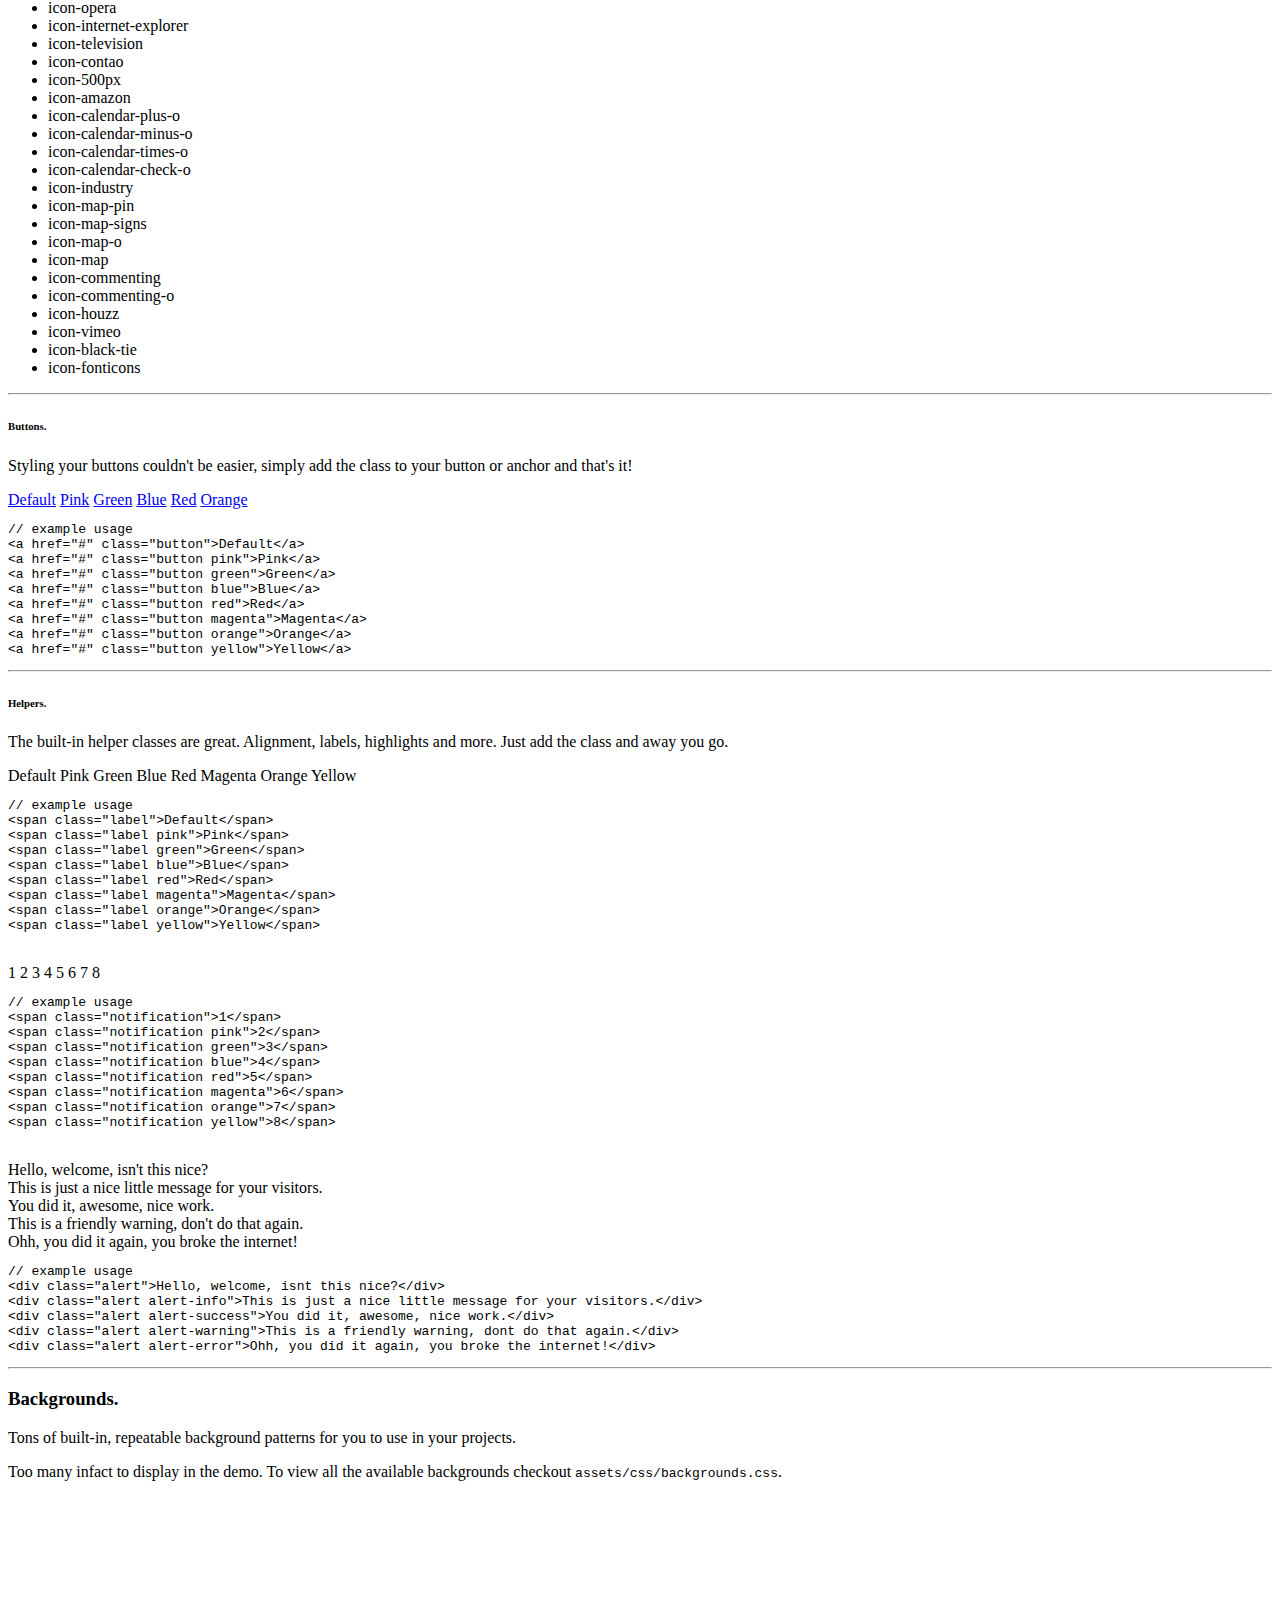
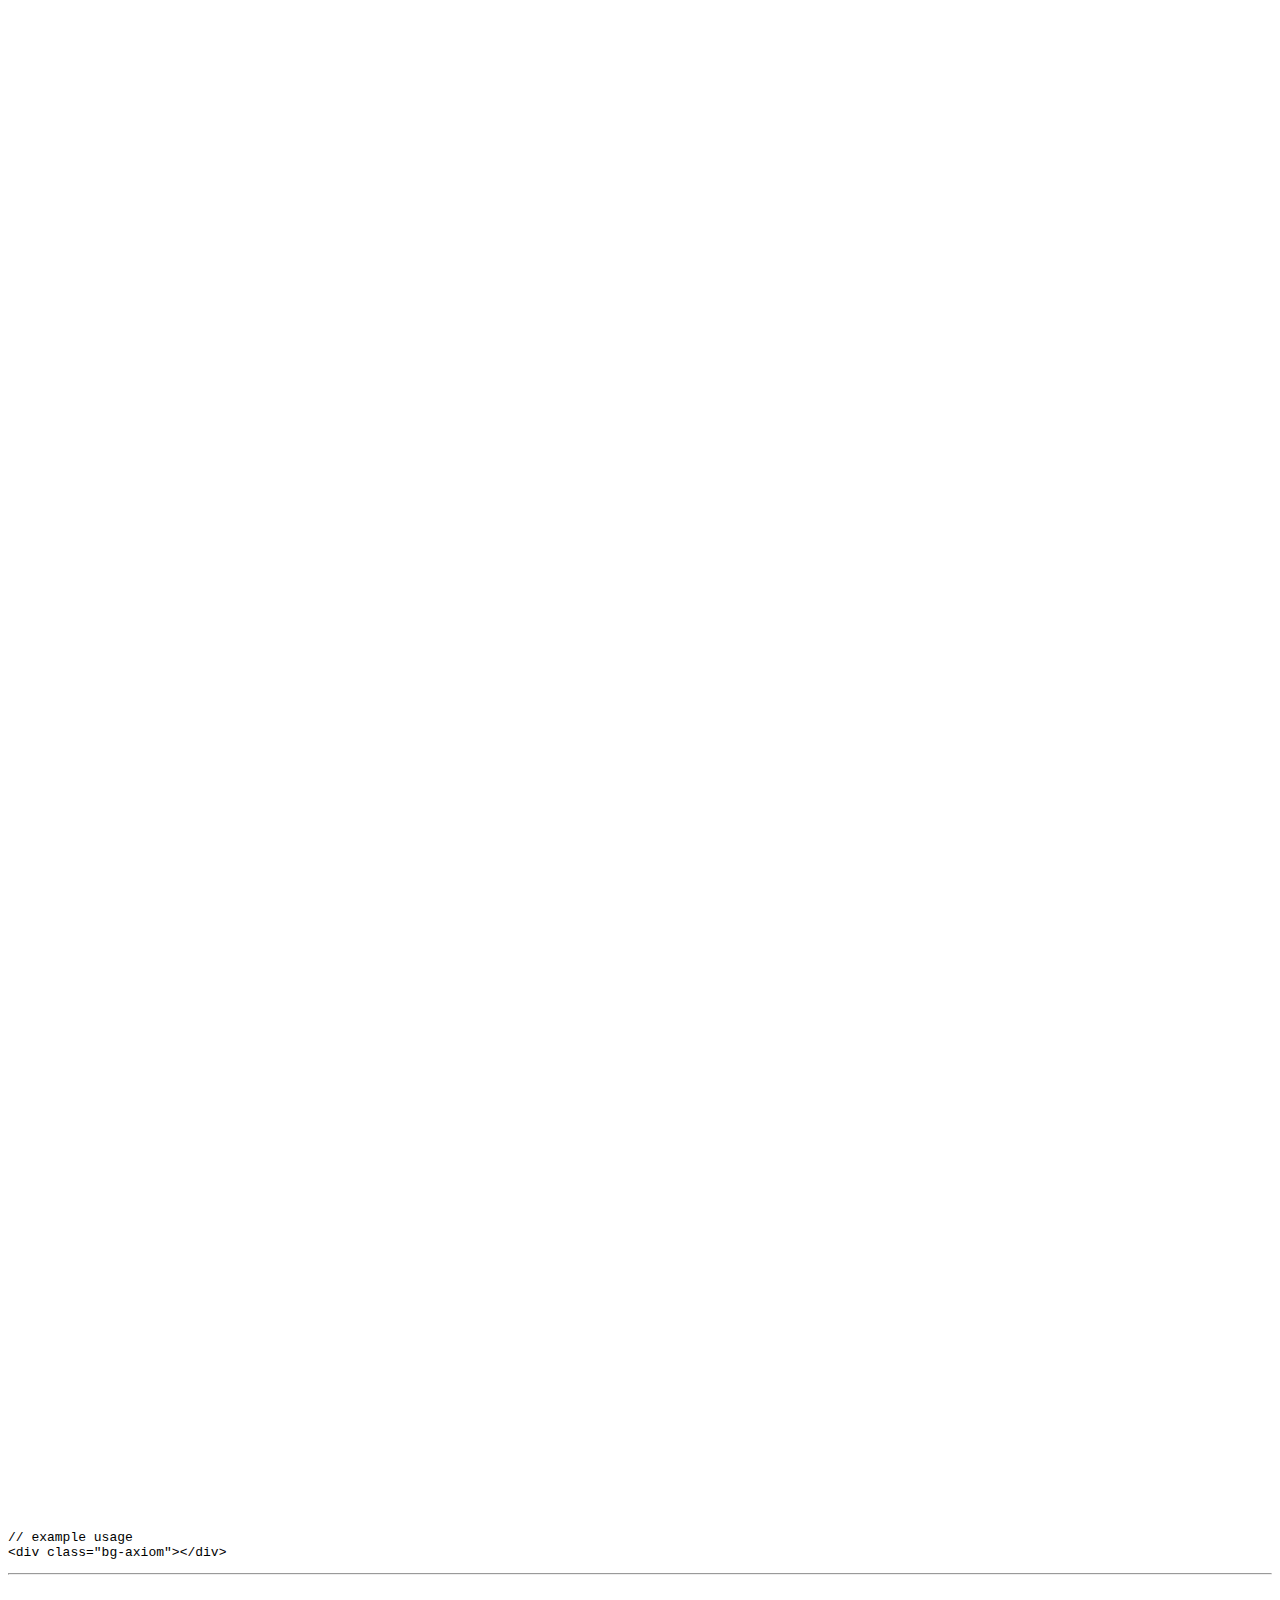
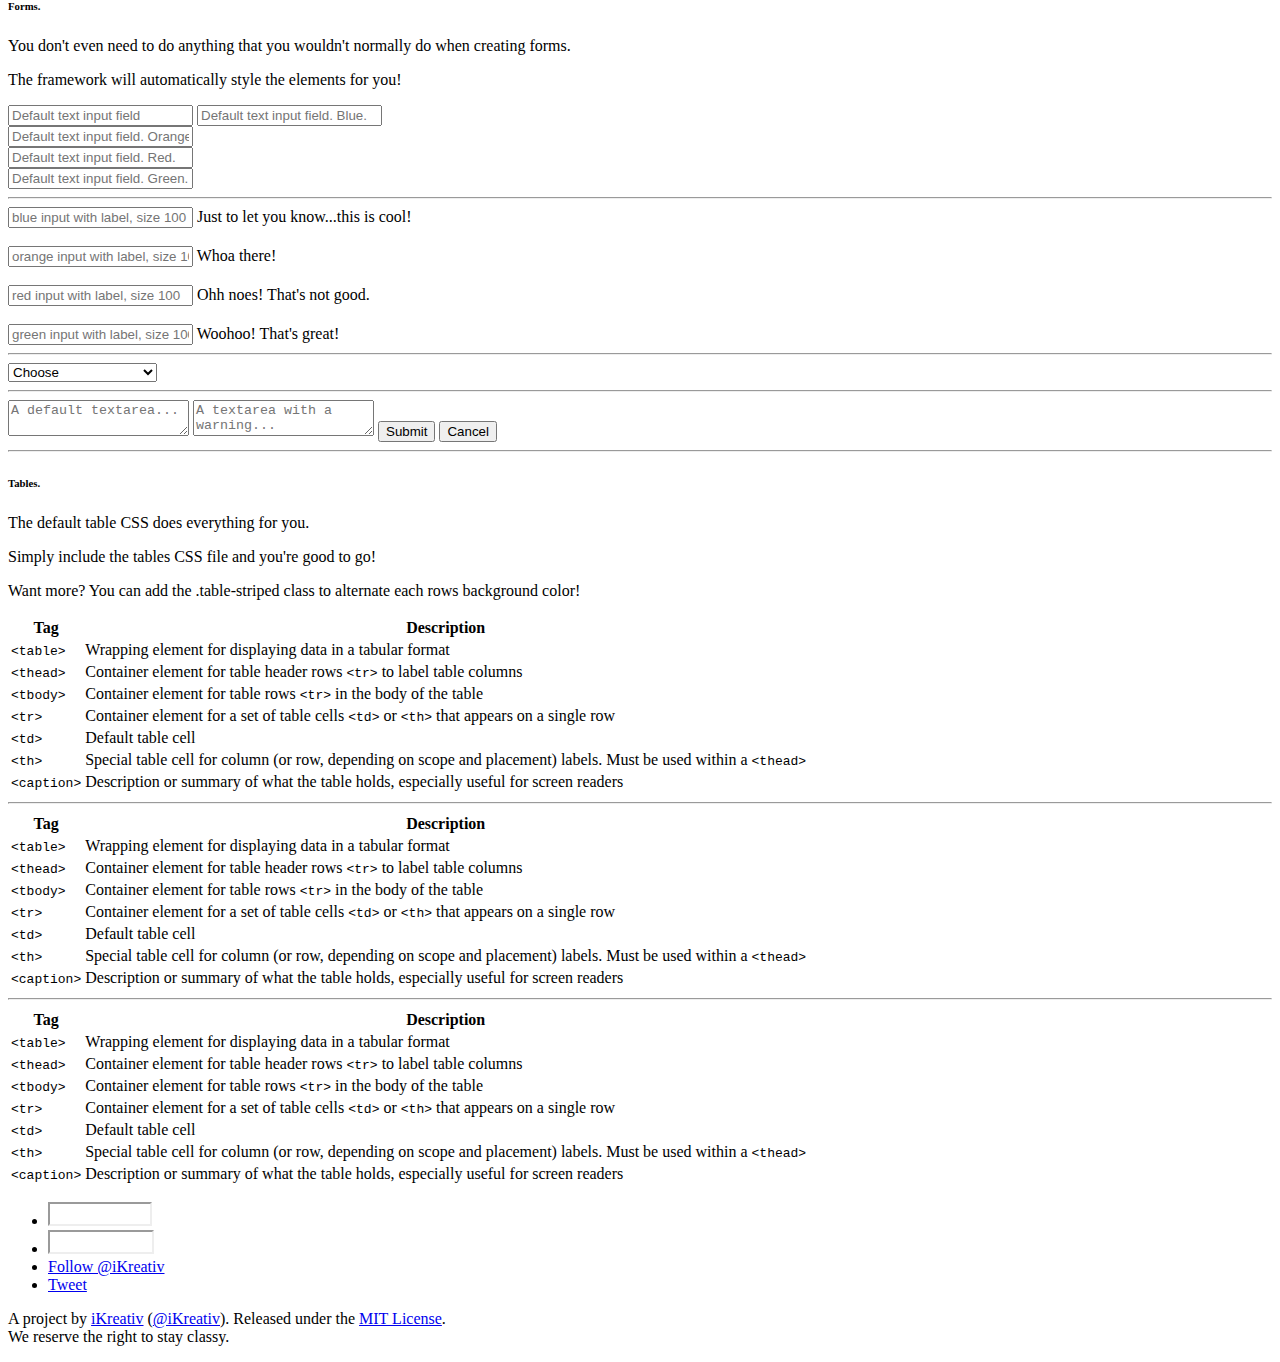
==== commit 2669e286: "People know how to add analytics..." ====
--- a/index.html
+++ b/index.html
@@ -1,24 +1,20 @@
 <!doctype html>
-
 <!--[if lt IE 7]><html class="nojs ms lt_ie7" lang="en"><![endif]-->
 <!--[if IE 7]><html class="nojs ms ie7" lang="en"><![endif]-->
 <!--[if IE 8]><html class="nojs ms ie8" lang="en"><![endif]-->
 <!--[if IE 9]><html class="nojs ms ie9" lang="en"><![endif]-->
 <!--[if gt IE 9]><html class="nojs ms" lang="en"><![endif]-->
-
 <html lang="en">
-
 <head>
-	<title>Workless - A classy HTML5, CSS3 framework</title>
+	<title>Workless | An open source HTML, CSS &amp; JS framework for developing front-end web applications faster.</title>
 
 	<!-- meta -->
 	<meta charset="utf-8">
-    <meta http-equiv="X-UA-Compatible" content="IE=9,chrome=1">
+    <meta http-equiv="X-UA-Compatible" content="IE=Edge">
     <meta name="viewport" content="width=device-width,initial-scale=1.0,minimum-scale=1.0,maximum-scale=1.0,user-scalable=no" />
 
     <meta name="author" content="iKreativ">
-	<meta name="description" content="Workless - A classy HTML5, CSS3 framework">
-	<meta name="keywords" content="workless, classy, css, framework, jquery, bootstrap, h3bp, twitter, bolierplate, jquery, html5, ikreativ">
+	<meta name="description" content="An open source HTML, CSS &amp; JS framework for developing front-end web applications faster.">
 
 	<!-- favicon -->
 	<link rel="shortcut icon" href="favicon.png">
@@ -27,18 +23,8 @@
 	<link href="assets/css/minified.css.php" rel="stylesheet">
 
   	<!-- grab jquery from google cdn. fall back to local if offline -->
-    <script src="//ajax.googleapis.com/ajax/libs/jquery/1.10.2/jquery.min.js"></script>
+    <script src="//ajax.googleapis.com/ajax/libs/jquery/1.11.0/jquery.min.js"></script>
     <script>window.jQuery || document.write('<script src="assets/js/jquery.js"><\/script>')</script>
-
-    <!-- asynchronous google analytics. change UA-XXXXX-X to your site's ID -->
-	<script>
-	    var _gaq=[['_setAccount','UA-XXXXX-X'],['_trackPageview']];
-	    (function(d,t){
-			var g=d.createElement(t),s=d.getElementsByTagName(t)[0];
-	    	g.src=('https:'==location.protocol?'//ssl':'//www')+'.google-analytics.com/ga.js';
-	    	s.parentNode.insertBefore(g,s)
-		}(document,'script'));
-	</script>
 </head>
 
 <body id="index">
@@ -46,80 +32,83 @@
 	<!-- main -->
 	<section id="main">
 
+		<!-- nav -->
+        <nav id="primary">
+        	<div class="boxed">
+				<ul id="menu-primary">
+					<li class="workless"><a href="http://workless.ikreativ.com">Workless</a></li>
+					<li><a href="#getting-started">Get Started</a></li>
+					<li><a href="#scaffold">Scaffold</a></li>
+					<li><a href="#icons">Icons</a></li>
+					<li><a href="#buttons">Buttons</a></li>
+					<li><a href="#helpers">Helpers</a></li>
+					<li><a href="#backgrounds">Backgrounds</a></li>
+					<li><a href="#forms">Forms</a></li>
+					<li><a href="#tables">Tables</a></li>
+				</ul>
+			</div>
+			<!-- responsive nav -->
+			<a class="open" href="#menu-primary">Menu</a>
+			<!-- /responsive nav -->
+		</nav>
+		<!-- /nav -->
+
 		<!-- header -->
-		<header id="header" class="textcenter section-alt">
-			<div class="boxed">
-				<!-- responsive nav -->
-				<a class="open" href="#menu-primary">Menu</a>
-				<!-- /responsive nav -->
+		<header id="header">
+			<div class="boxed textcenter">
 
 				<!-- logo -->
 				<div id="logo">
 					<a href="//workless.ikreativ.com">
-						<h1>Workless</h1>
+						<h1 class="textcenter animated bounceInDown">Workless</h1>
 					</a>
 		        </div>
 		        <!-- /logo -->
 
-	        	<h1>A clean &amp; classy HTML5 and CSS3 framework that helps you to get your projects up and running as fast as possible.</h1>
-
-        		<a class="button large" href="//github.com/iKreativ/Workless/zipball/master">
+	        	<h2 class="textcenter animated bounceInUp">An open source HTML, CSS <span class="fancyamp">&amp;</span> JS framework for developing front-end web applications faster.</h2>
+
+        		<a class="button large animated bounceInUp" href="//github.com/iKreativ/Workless/zipball/master">
         			Download
         		</a>
+
 			</div>
 		</header>
 		<!-- /header -->
 
-		<!-- nav -->
-        <nav id="primary">
-			<ul id="menu-primary">
-				<li><a href="#scaffold">Scaffold</a></li>
-				<li><a href="#icons">Icons</a></li>
-				<li><a href="#buttons">Buttons</a></li>
-				<li><a href="#helpers">Helpers</a></li>
-				<li><a href="#backgrounds">Backgrounds</a></li>
-				<li><a href="#forms">Forms</a></li>
-				<li><a href="#tables">Tables</a></li>
-			</ul>
-		</nav>
-		<!-- /nav -->
-
 		<!-- section getting started -->
-		<section class="section">
+		<section id="getting-started" class="section">
 			<div class="boxed">
-				<div class="one_full">
-					<h3>Getting started:</h3>
-					<p>
-						Start by grabbing the latest and greatest version from Github. You can either <a href="//github.com/iKreativ/Workless/zipball/master">download</a> the .zip or clone the repo:
-					</p>
-
+				<div class="one-third">
+					<h6>Getting started.</h6>
+					<p>Start by downloading the latest version from Github.</p>
+					<p>You can <a href="//github.com/iKreativ/Workless/zipball/master">download</a> the .zip directly, or alternatively, clone the repo.</p>
+				</div>
+
+				<div class="two-third">
 <pre>
 // clone github repo to your locally directory
 git clone https://github.com/iKreativ/Workless.git
 </pre>
 
-					<p>This will download the entire source for the framework including this sites .HTML file as an example.</p>
-					<p>Next, either start with the base .HTML file included with the download or include the files directly into your project, I won't go into how to include files as I'm going to assume that if you're going to be using this framework then you should already know how to do that.</p>
-
-					<p><strong>Note:</strong> Viewing the source you'll notice that we're using a little PHP to compress and minify the framework CSS at run time, if you're not using PHP or don't want this functionality simply remove the following line and include the CSS files manually.</p>
-
-<pre>
-// css minification
-&lt;link href="assets/css/minified.css.php" rel="stylesheet"&gt;
-</pre>
+					<p>This will download the entire source for the framework including this sites HTML file as an example.</p>
+					<p>Next, either start with the base HTML file included with the download or include the files directly into your project.</p>
 				</div>
 			</div>
 		</section>
 		<!-- /section getting started -->
 
+		<hr>
+
 		<!-- section scaffolding -->
-		<section id="scaffold" class="section-alt">
+		<section id="scaffold" class="section">
 			<div class="boxed">
-				<div class="one_full">
-					<h3>Scaffolding.</h3>
-					<p>Scaffolding is a simple, semantic, fluid grid system that is extremely easy-to-use. Just add the class you require to your HTML element and you're done!</p>
+				<div class="one-third">
+					<h6>Scaffolding.</h6>
+					<p>Scaffolding is a simple, semantic, grid system that is extremely easy-to-use.</p>
+					<p>Just add the relevant class you to your HTML element and you're done!</p>
 				</div>
 
+				<div class="two-third">
 <pre>
 // example usage
 &lt;div class="one_full"&gt;your content in here...&lt;/div&gt;
@@ -133,320 +122,633 @@
 		</section>
 		<!-- /scaffolding -->
 
+		<hr>
+
 		<!-- icons -->
 		<section id="icons" class="section">
 			<div class="boxed">
-				<h3>Icons.</h3>
-				<p>Workless uses Elusive web-font icons, which not only gives you tons of icons to use in your project, you can style them with CSS to change their size, color etc...</p>
-
+				<div class="one-third">
+					<h6>Font Icons.</h6>
+					<p>Workless uses Elusive web-font icons, which not only gives you lots of icons to use in your project.</p>
+					<p>Being font-based, you can style them with CSS to change their size <span class="fancyamp">&amp;</span> colorjust as you would with regular type.</p>
 <pre>
 // example usage
 &lt;i class="icon-glass"&gt;&lt;/i&gt;
 </pre>
-				<div class="one_quarter">
-		            <ul class="nolist">
-		              <li><i class="icon-glass"></i> icon-glass</li>
-		              <li><i class="icon-music"></i> icon-music</li>
-		              <li><i class="icon-search"></i> icon-search</li>
-		              <li><i class="icon-envelope"></i> icon-envelope</li>
-		              <li><i class="icon-heart"></i> icon-heart</li>
-		              <li><i class="icon-star"></i> icon-star</li>
-		              <li><i class="icon-star-empty"></i> icon-star-empty</li>
-		              <li><i class="icon-user"></i> icon-user</li>
-		              <li><i class="icon-film"></i> icon-film</li>
-		              <li><i class="icon-th-large"></i> icon-th-large</li>
-		              <li><i class="icon-th"></i> icon-th</li>
-		              <li><i class="icon-th-list"></i> icon-th-list</li>
-		              <li><i class="icon-ok"></i> icon-ok</li>
-		              <li><i class="icon-remove"></i> icon-remove</li>
-		              <li><i class="icon-zoom-in"></i> icon-zoom-in</li>
-		              <li><i class="icon-zoom-out"></i> icon-zoom-out</li>
-		              <li><i class="icon-off"></i> icon-off</li>
-		              <li><i class="icon-signal"></i> icon-signal</li>
-		              <li><i class="icon-cog"></i> icon-cog</li>
-		              <li><i class="icon-trash"></i> icon-trash</li>
-		              <li><i class="icon-home"></i> icon-home</li>
-		              <li><i class="icon-file"></i> icon-file</li>
-		              <li><i class="icon-time"></i> icon-time</li>
-		              <li><i class="icon-road"></i> icon-road</li>
-		              <li><i class="icon-download-alt"></i> icon-download-alt</li>
-		              <li><i class="icon-download"></i> icon-download</li>
-		              <li><i class="icon-upload"></i> icon-upload</li>
-		              <li><i class="icon-inbox"></i> icon-inbox</li>
-		              <li><i class="icon-play-circle"></i> icon-play-circle</li>
-		              <li><i class="icon-repeat"></i> icon-repeat</li>
-		              <li><i class="icon-refresh"></i> icon-refresh</li>
-		              <li><i class="icon-list-alt"></i> icon-list-alt</li>
-		              <li><i class="icon-lock"></i> icon-lock</li>
-		              <li><i class="icon-flag"></i> icon-flag</li>
-		              <li><i class="icon-headphones"></i> icon-headphones</li>
-		              <li><i class="icon-volume-off"></i> icon-volume-off</li>
-		              <li><i class="icon-volume-down"></i> icon-volume-down</li>
-		              <li><i class="icon-volume-up"></i> icon-volume-up</li>
-		              <li><i class="icon-qrcode"></i> icon-qrcode</li>
-		              <li><i class="icon-barcode"></i> icon-barcode</li>
-		              <li><i class="icon-tag"></i> icon-tag</li>
-		              <li><i class="icon-tags"></i> icon-tags</li>
-		              <li><i class="icon-book"></i> icon-book</li>
-		              <li><i class="icon-bookmark"></i> icon-bookmark</li>
-		              <li><i class="icon-print"></i> icon-print</li>
-		              <li><i class="icon-camera"></i> icon-camera</li>
-		              <li><i class="icon-font"></i> icon-font</li>
-		              <li><i class="icon-bold"></i> icon-bold</li>
-		              <li><i class="icon-italic"></i> icon-italic</li>
-		              <li><i class="icon-text-height"></i> icon-text-height</li>
-		              <li><i class="icon-text-width"></i> icon-text-width</li>
-		              <li><i class="icon-align-left"></i> icon-align-left</li>
-		              <li><i class="icon-align-center"></i> icon-align-center</li>
-		              <li><i class="icon-align-right"></i> icon-align-right</li>
-		              <li><i class="icon-align-justify"></i> icon-align-justify</li>
-		              <li><i class="icon-list"></i> icon-list</li>
-		              <li><i class="icon-indent-left"></i> icon-indent-left</li>
-		              <li><i class="icon-indent-right"></i> icon-indent-right</li>
-		              <li><i class="icon-facetime-video"></i> icon-facetime-video</li>
-		              <li><i class="icon-picture"></i> icon-picture</li>
-		              <li><i class="icon-pencil"></i> icon-pencil</li>
-		              <li><i class="icon-map-marker"></i> icon-map-marker</li>
-		              <li><i class="icon-adjust"></i> icon-adjust</li>
-		              <li><i class="icon-tint"></i> icon-tint</li>
-		              <li><i class="icon-edit"></i> icon-edit</li>
-		              <li><i class="icon-share"></i> icon-share</li>
-		              <li><i class="icon-check"></i> icon-check</li>
-		              <li><i class="icon-move"></i> icon-move</li>
+				</div>
+
+				<div class="two-third">
+		            <ul class="nolist icons">
+						<li><i class="icon-glass"></i> icon-glass</li>
+						<li><i class="icon-music"></i> icon-music</li>
+						<li><i class="icon-search"></i> icon-search</li>
+						<li><i class="icon-envelope-o"></i> icon-envelope-o</li>
+						<li><i class="icon-heart"></i> icon-heart</li>
+						<li><i class="icon-star"></i> icon-star</li>
+						<li><i class="icon-star-o"></i> icon-star-o</li>
+						<li><i class="icon-user"></i> icon-user</li>
+						<li><i class="icon-film"></i> icon-film</li>
+						<li><i class="icon-th-large"></i> icon-th-large</li>
+						<li><i class="icon-th"></i> icon-th</li>
+						<li><i class="icon-th-list"></i> icon-th-list</li>
+						<li><i class="icon-check"></i> icon-check</li>
+						<li><i class="icon-times"></i> icon-times</li>
+						<li><i class="icon-search-plus"></i> icon-search-plus</li>
+						<li><i class="icon-search-minus"></i> icon-search-minus</li>
+						<li><i class="icon-power-off"></i> icon-power-off</li>
+						<li><i class="icon-signal"></i> icon-signal</li>
+						<li><i class="icon-cog"></i> icon-cog</li>
+						<li><i class="icon-trash-o"></i> icon-trash-o</li>
+						<li><i class="icon-home"></i> icon-home</li>
+						<li><i class="icon-file-o"></i> icon-file-o</li>
+						<li><i class="icon-clock-o"></i> icon-clock-o</li>
+						<li><i class="icon-road"></i> icon-road</li>
+						<li><i class="icon-download"></i> icon-download</li>
+						<li><i class="icon-arrow-circle-o-down"></i> icon-arrow-circle-o-down</li>
+						<li><i class="icon-arrow-circle-o-up"></i> icon-arrow-circle-o-up</li>
+						<li><i class="icon-inbox"></i> icon-inbox</li>
+						<li><i class="icon-play-circle-o"></i> icon-play-circle-o</li>
+						<li><i class="icon-repeat"></i> icon-repeat</li>
+						<li><i class="icon-refresh"></i> icon-refresh</li>
+						<li><i class="icon-list-alt"></i> icon-list-alt</li>
+						<li><i class="icon-lock"></i> icon-lock</li>
+						<li><i class="icon-flag"></i> icon-flag</li>
+						<li><i class="icon-headphones"></i> icon-headphones</li>
+						<li><i class="icon-volume-off"></i> icon-volume-off</li>
+						<li><i class="icon-volume-down"></i> icon-volume-down</li>
+						<li><i class="icon-volume-up"></i> icon-volume-up</li>
+						<li><i class="icon-qrcode"></i> icon-qrcode</li>
+						<li><i class="icon-barcode"></i> icon-barcode</li>
+						<li><i class="icon-tag"></i> icon-tag</li>
+						<li><i class="icon-tags"></i> icon-tags</li>
+						<li><i class="icon-book"></i> icon-book</li>
+						<li><i class="icon-bookmark"></i> icon-bookmark</li>
+						<li><i class="icon-print"></i> icon-print</li>
+						<li><i class="icon-camera"></i> icon-camera</li>
+						<li><i class="icon-font"></i> icon-font</li>
+						<li><i class="icon-bold"></i> icon-bold</li>
+						<li><i class="icon-italic"></i> icon-italic</li>
+						<li><i class="icon-text-height"></i> icon-text-height</li>
+						<li><i class="icon-text-width"></i> icon-text-width</li>
+						<li><i class="icon-align-left"></i> icon-align-left</li>
+						<li><i class="icon-align-center"></i> icon-align-center</li>
+						<li><i class="icon-align-right"></i> icon-align-right</li>
+						<li><i class="icon-align-justify"></i> icon-align-justify</li>
+						<li><i class="icon-list"></i> icon-list</li>
+						<li><i class="icon-outdent"></i> icon-outdent</li>
+						<li><i class="icon-indent"></i> icon-indent</li>
+						<li><i class="icon-video-camera"></i> icon-video-camera</li>
+						<li><i class="icon-picture-o"></i> icon-picture-o</li>
+						<li><i class="icon-pencil"></i> icon-pencil</li>
+						<li><i class="icon-map-marker"></i> icon-map-marker</li>
+						<li><i class="icon-adjust"></i> icon-adjust</li>
+						<li><i class="icon-tint"></i> icon-tint</li>
+						<li><i class="icon-pencil-square-o"></i> icon-pencil-square-o</li>
+						<li><i class="icon-share-square-o"></i> icon-share-square-o</li>
+						<li><i class="icon-check-square-o"></i> icon-check-square-o</li>
+						<li><i class="icon-arrows"></i> icon-arrows</li>
+						<li><i class="icon-step-backward"></i> icon-step-backward</li>
+						<li><i class="icon-fast-backward"></i> icon-fast-backward</li>
+						<li><i class="icon-backward"></i> icon-backward</li>
+						<li><i class="icon-play"></i> icon-play</li>
+						<li><i class="icon-pause"></i> icon-pause</li>
+						<li><i class="icon-stop"></i> icon-stop</li>
+						<li><i class="icon-forward"></i> icon-forward</li>
+						<li><i class="icon-fast-forward"></i> icon-fast-forward</li>
+						<li><i class="icon-step-forward"></i> icon-step-forward</li>
+						<li><i class="icon-eject"></i> icon-eject</li>
+						<li><i class="icon-chevron-left"></i> icon-chevron-left</li>
+						<li><i class="icon-chevron-right"></i> icon-chevron-right</li>
+						<li><i class="icon-plus-circle"></i> icon-plus-circle</li>
+						<li><i class="icon-minus-circle"></i> icon-minus-circle</li>
+						<li><i class="icon-times-circle"></i> icon-times-circle</li>
+						<li><i class="icon-check-circle"></i> icon-check-circle</li>
+						<li><i class="icon-question-circle"></i> icon-question-circle</li>
+						<li><i class="icon-info-circle"></i> icon-info-circle</li>
+						<li><i class="icon-crosshairs"></i> icon-crosshairs</li>
+						<li><i class="icon-times-circle-o"></i> icon-times-circle-o</li>
+						<li><i class="icon-check-circle-o"></i> icon-check-circle-o</li>
+						<li><i class="icon-ban"></i> icon-ban</li>
+						<li><i class="icon-arrow-left"></i> icon-arrow-left</li>
+						<li><i class="icon-arrow-right"></i> icon-arrow-right</li>
+						<li><i class="icon-arrow-up"></i> icon-arrow-up</li>
+						<li><i class="icon-arrow-down"></i> icon-arrow-down</li>
+						<li><i class="icon-share"></i> icon-share</li>
+						<li><i class="icon-expand"></i> icon-expand</li>
+						<li><i class="icon-compress"></i> icon-compress</li>
+						<li><i class="icon-plus"></i> icon-plus</li>
+						<li><i class="icon-minus"></i> icon-minus</li>
+						<li><i class="icon-asterisk"></i> icon-asterisk</li>
+						<li><i class="icon-exclamation-circle"></i> icon-exclamation-circle</li>
+						<li><i class="icon-gift"></i> icon-gift</li>
+						<li><i class="icon-leaf"></i> icon-leaf</li>
+						<li><i class="icon-fire"></i> icon-fire</li>
+						<li><i class="icon-eye"></i> icon-eye</li>
+						<li><i class="icon-eye-slash"></i> icon-eye-slash</li>
+						<li><i class="icon-exclamation-triangle"></i> icon-exclamation-triangle</li>
+						<li><i class="icon-plane"></i> icon-plane</li>
+						<li><i class="icon-calendar"></i> icon-calendar</li>
+						<li><i class="icon-random"></i> icon-random</li>
+						<li><i class="icon-comment"></i> icon-comment</li>
+						<li><i class="icon-magnet"></i> icon-magnet</li>
+						<li><i class="icon-chevron-up"></i> icon-chevron-up</li>
+						<li><i class="icon-chevron-down"></i> icon-chevron-down</li>
+						<li><i class="icon-retweet"></i> icon-retweet</li>
+						<li><i class="icon-shopping-cart"></i> icon-shopping-cart</li>
+						<li><i class="icon-folder"></i> icon-folder</li>
+						<li><i class="icon-folder-open"></i> icon-folder-open</li>
+						<li><i class="icon-arrows-v"></i> icon-arrows-v</li>
+						<li><i class="icon-arrows-h"></i> icon-arrows-h</li>
+						<li><i class="icon-bar-chart"></i> icon-bar-chart</li>
+						<li><i class="icon-twitter-square"></i> icon-twitter-square</li>
+						<li><i class="icon-facebook-square"></i> icon-facebook-square</li>
+						<li><i class="icon-camera-retro"></i> icon-camera-retro</li>
+						<li><i class="icon-key"></i> icon-key</li>
+						<li><i class="icon-cogs"></i> icon-cogs</li>
+						<li><i class="icon-comments"></i> icon-comments</li>
+						<li><i class="icon-thumbs-o-up"></i> icon-thumbs-o-up</li>
+						<li><i class="icon-thumbs-o-down"></i> icon-thumbs-o-down</li>
+						<li><i class="icon-star-half"></i> icon-star-half</li>
+						<li><i class="icon-heart-o"></i> icon-heart-o</li>
+						<li><i class="icon-sign-out"></i> icon-sign-out</li>
+						<li><i class="icon-linkedin-square"></i> icon-linkedin-square</li>
+						<li><i class="icon-thumb-tack"></i> icon-thumb-tack</li>
+						<li><i class="icon-external-link"></i> icon-external-link</li>
+						<li><i class="icon-sign-in"></i> icon-sign-in</li>
+						<li><i class="icon-trophy"></i> icon-trophy</li>
+						<li><i class="icon-github-square"></i> icon-github-square</li>
+						<li><i class="icon-upload"></i> icon-upload</li>
+						<li><i class="icon-lemon-o"></i> icon-lemon-o</li>
+						<li><i class="icon-phone"></i> icon-phone</li>
+						<li><i class="icon-square-o"></i> icon-square-o</li>
+						<li><i class="icon-bookmark-o"></i> icon-bookmark-o</li>
+						<li><i class="icon-phone-square"></i> icon-phone-square</li>
+						<li><i class="icon-twitter"></i> icon-twitter</li>
+						<li><i class="icon-facebook"></i> icon-facebook</li>
+						<li><i class="icon-github"></i> icon-github</li>
+						<li><i class="icon-unlock"></i> icon-unlock</li>
+						<li><i class="icon-credit-card"></i> icon-credit-card</li>
+						<li><i class="icon-rss"></i> icon-rss</li>
+						<li><i class="icon-hdd-o"></i> icon-hdd-o</li>
+						<li><i class="icon-bullhorn"></i> icon-bullhorn</li>
+						<li><i class="icon-bell"></i> icon-bell</li>
+						<li><i class="icon-certificate"></i> icon-certificate</li>
+						<li><i class="icon-hand-o-right"></i> icon-hand-o-right</li>
+						<li><i class="icon-hand-o-left"></i> icon-hand-o-left</li>
+						<li><i class="icon-hand-o-up"></i> icon-hand-o-up</li>
+						<li><i class="icon-hand-o-down"></i> icon-hand-o-down</li>
+						<li><i class="icon-arrow-circle-left"></i> icon-arrow-circle-left</li>
+						<li><i class="icon-arrow-circle-right"></i> icon-arrow-circle-right</li>
+						<li><i class="icon-arrow-circle-up"></i> icon-arrow-circle-up</li>
+						<li><i class="icon-arrow-circle-down"></i> icon-arrow-circle-down</li>
+						<li><i class="icon-globe"></i> icon-globe</li>
+						<li><i class="icon-wrench"></i> icon-wrench</li>
+						<li><i class="icon-tasks"></i> icon-tasks</li>
+						<li><i class="icon-filter"></i> icon-filter</li>
+						<li><i class="icon-briefcase"></i> icon-briefcase</li>
+						<li><i class="icon-arrows-alt"></i> icon-arrows-alt</li>
+						<li><i class="icon-users"></i> icon-users</li>
+						<li><i class="icon-link"></i> icon-link</li>
+						<li><i class="icon-cloud"></i> icon-cloud</li>
+						<li><i class="icon-flask"></i> icon-flask</li>
+						<li><i class="icon-scissors"></i> icon-scissors</li>
+						<li><i class="icon-files-o"></i> icon-files-o</li>
+						<li><i class="icon-paperclip"></i> icon-paperclip</li>
+						<li><i class="icon-floppy-o"></i> icon-floppy-o</li>
+						<li><i class="icon-square"></i> icon-square</li>
+						<li><i class="icon-bars"></i> icon-bars</li>
+						<li><i class="icon-times"></i> icon-times</li>
+						<li><i class="icon-list-ul"></i> icon-list-ul</li>
+						<li><i class="icon-list-ol"></i> icon-list-ol</li>
+						<li><i class="icon-strikethrough"></i> icon-strikethrough</li>
+						<li><i class="icon-underline"></i> icon-underline</li>
+						<li><i class="icon-table"></i> icon-table</li>
+						<li><i class="icon-magic"></i> icon-magic</li>
+						<li><i class="icon-truck"></i> icon-truck</li>
+						<li><i class="icon-pinterest"></i> icon-pinterest</li>
+						<li><i class="icon-pinterest-square"></i> icon-pinterest-square</li>
+						<li><i class="icon-google-plus-square"></i> icon-google-plus-square</li>
+						<li><i class="icon-google-plus"></i> icon-google-plus</li>
+						<li><i class="icon-money"></i> icon-money</li>
+						<li><i class="icon-caret-down"></i> icon-caret-down</li>
+						<li><i class="icon-caret-up"></i> icon-caret-up</li>
+						<li><i class="icon-caret-left"></i> icon-caret-left</li>
+						<li><i class="icon-caret-right"></i> icon-caret-right</li>
+						<li><i class="icon-columns"></i> icon-columns</li>
+						<li><i class="icon-sort"></i> icon-sort</li>
+						<li><i class="icon-sort-desc"></i> icon-sort-desc</li>
+						<li><i class="icon-sort-asc"></i> icon-sort-asc</li>
+						<li><i class="icon-envelope"></i> icon-envelope</li>
+						<li><i class="icon-linkedin"></i> icon-linkedin</li>
+						<li><i class="icon-undo"></i> icon-undo</li>
+						<li><i class="icon-gavel"></i> icon-gavel</li>
+						<li><i class="icon-tachometer"></i> icon-tachometer</li>
+						<li><i class="icon-comment-o"></i> icon-comment-o</li>
+						<li><i class="icon-comments-o"></i> icon-comments-o</li>
+						<li><i class="icon-bolt"></i> icon-bolt</li>
+						<li><i class="icon-sitemap"></i> icon-sitemap</li>
+						<li><i class="icon-umbrella"></i> icon-umbrella</li>
+						<li><i class="icon-clipboard"></i> icon-clipboard</li>
+						<li><i class="icon-lightbulb-o"></i> icon-lightbulb-o</li>
+						<li><i class="icon-exchange"></i> icon-exchange</li>
+						<li><i class="icon-cloud-download"></i> icon-cloud-download</li>
+						<li><i class="icon-cloud-upload"></i> icon-cloud-upload</li>
+						<li><i class="icon-user-md"></i> icon-user-md</li>
+						<li><i class="icon-stethoscope"></i> icon-stethoscope</li>
+						<li><i class="icon-suitcase"></i> icon-suitcase</li>
+						<li><i class="icon-bell-o"></i> icon-bell-o</li>
+						<li><i class="icon-coffee"></i> icon-coffee</li>
+						<li><i class="icon-cutlery"></i> icon-cutlery</li>
+						<li><i class="icon-file-text-o"></i> icon-file-text-o</li>
+						<li><i class="icon-building-o"></i> icon-building-o</li>
+						<li><i class="icon-hospital-o"></i> icon-hospital-o</li>
+						<li><i class="icon-ambulance"></i> icon-ambulance</li>
+						<li><i class="icon-medkit"></i> icon-medkit</li>
+						<li><i class="icon-fighter-jet"></i> icon-fighter-jet</li>
+						<li><i class="icon-beer"></i> icon-beer</li>
+						<li><i class="icon-h-square"></i> icon-h-square</li>
+						<li><i class="icon-plus-square"></i> icon-plus-square</li>
+						<li><i class="icon-angle-double-left"></i> icon-angle-double-left</li>
+						<li><i class="icon-angle-double-right"></i> icon-angle-double-right</li>
+						<li><i class="icon-angle-double-up"></i> icon-angle-double-up</li>
+						<li><i class="icon-angle-double-down"></i> icon-angle-double-down</li>
+						<li><i class="icon-angle-left"></i> icon-angle-left</li>
+						<li><i class="icon-angle-right"></i> icon-angle-right</li>
+						<li><i class="icon-angle-up"></i> icon-angle-up</li>
+						<li><i class="icon-angle-down"></i> icon-angle-down</li>
+						<li><i class="icon-desktop"></i> icon-desktop</li>
+						<li><i class="icon-laptop"></i> icon-laptop</li>
+						<li><i class="icon-tablet"></i> icon-tablet</li>
+						<li><i class="icon-mobile"></i> icon-mobile</li>
+						<li><i class="icon-circle-o"></i> icon-circle-o</li>
+						<li><i class="icon-quote-left"></i> icon-quote-left</li>
+						<li><i class="icon-quote-right"></i> icon-quote-right</li>
+						<li><i class="icon-spinner"></i> icon-spinner</li>
+						<li><i class="icon-circle"></i> icon-circle</li>
+						<li><i class="icon-reply"></i> icon-reply</li>
+						<li><i class="icon-github-alt"></i> icon-github-alt</li>
+						<li><i class="icon-folder-o"></i> icon-folder-o</li>
+						<li><i class="icon-folder-open-o"></i> icon-folder-open-o</li>
+						<li><i class="icon-smile-o"></i> icon-smile-o</li>
+						<li><i class="icon-frown-o"></i> icon-frown-o</li>
+						<li><i class="icon-meh-o"></i> icon-meh-o</li>
+						<li><i class="icon-gamepad"></i> icon-gamepad</li>
+						<li><i class="icon-keyboard-o"></i> icon-keyboard-o</li>
+						<li><i class="icon-flag-o"></i> icon-flag-o</li>
+						<li><i class="icon-flag-checkered"></i> icon-flag-checkered</li>
+						<li><i class="icon-terminal"></i> icon-terminal</li>
+						<li><i class="icon-code"></i> icon-code</li>
+						<li><i class="icon-reply-all"></i> icon-reply-all</li>
+						<li><i class="icon-star-half-o"></i> icon-star-half-o</li>
+						<li><i class="icon-location-arrow"></i> icon-location-arrow</li>
+						<li><i class="icon-crop"></i> icon-crop</li>
+						<li><i class="icon-code-fork"></i> icon-code-fork</li>
+						<li><i class="icon-chain-broken"></i> icon-chain-broken</li>
+						<li><i class="icon-question"></i> icon-question</li>
+						<li><i class="icon-info"></i> icon-info</li>
+						<li><i class="icon-exclamation"></i> icon-exclamation</li>
+						<li><i class="icon-superscript"></i> icon-superscript</li>
+						<li><i class="icon-subscript"></i> icon-subscript</li>
+						<li><i class="icon-eraser"></i> icon-eraser</li>
+						<li><i class="icon-puzzle-piece"></i> icon-puzzle-piece</li>
+						<li><i class="icon-microphone"></i> icon-microphone</li>
+						<li><i class="icon-microphone-slash"></i> icon-microphone-slash</li>
+						<li><i class="icon-shield"></i> icon-shield</li>
+						<li><i class="icon-calendar-o"></i> icon-calendar-o</li>
+						<li><i class="icon-fire-extinguisher"></i> icon-fire-extinguisher</li>
+						<li><i class="icon-rocket"></i> icon-rocket</li>
+						<li><i class="icon-maxcdn"></i> icon-maxcdn</li>
+						<li><i class="icon-chevron-circle-left"></i> icon-chevron-circle-left</li>
+						<li><i class="icon-chevron-circle-right"></i> icon-chevron-circle-right</li>
+						<li><i class="icon-chevron-circle-up"></i> icon-chevron-circle-up</li>
+						<li><i class="icon-chevron-circle-down"></i> icon-chevron-circle-down</li>
+						<li><i class="icon-html5"></i> icon-html5</li>
+						<li><i class="icon-css3"></i> icon-css3</li>
+						<li><i class="icon-anchor"></i> icon-anchor</li>
+						<li><i class="icon-unlock-alt"></i> icon-unlock-alt</li>
+						<li><i class="icon-bullseye"></i> icon-bullseye</li>
+						<li><i class="icon-ellipsis-h"></i> icon-ellipsis-h</li>
+						<li><i class="icon-ellipsis-v"></i> icon-ellipsis-v</li>
+						<li><i class="icon-rss-square"></i> icon-rss-square</li>
+						<li><i class="icon-play-circle"></i> icon-play-circle</li>
+						<li><i class="icon-ticket"></i> icon-ticket</li>
+						<li><i class="icon-minus-square"></i> icon-minus-square</li>
+						<li><i class="icon-minus-square-o"></i> icon-minus-square-o</li>
+						<li><i class="icon-level-up"></i> icon-level-up</li>
+						<li><i class="icon-level-down"></i> icon-level-down</li>
+						<li><i class="icon-check-square"></i> icon-check-square</li>
+						<li><i class="icon-pencil-square"></i> icon-pencil-square</li>
+						<li><i class="icon-external-link-square"></i> icon-external-link-square</li>
+						<li><i class="icon-share-square"></i> icon-share-square</li>
+						<li><i class="icon-compass"></i> icon-compass</li>
+						<li><i class="icon-caret-square-o-down"></i> icon-caret-square-o-down</li>
+						<li><i class="icon-caret-square-o-up"></i> icon-caret-square-o-up</li>
+						<li><i class="icon-caret-square-o-right"></i> icon-caret-square-o-right</li>
+						<li><i class="icon-eur"></i> icon-eur</li>
+						<li><i class="icon-gbp"></i> icon-gbp</li>
+						<li><i class="icon-usd"></i> icon-usd</li>
+						<li><i class="icon-inr"></i> icon-inr</li>
+						<li><i class="icon-jpy"></i> icon-jpy</li>
+						<li><i class="icon-rub"></i> icon-rub</li>
+						<li><i class="icon-krw"></i> icon-krw</li>
+						<li><i class="icon-btc"></i> icon-btc</li>
+						<li><i class="icon-file"></i> icon-file</li>
+						<li><i class="icon-file-text"></i> icon-file-text</li>
+						<li><i class="icon-sort-alpha-asc"></i> icon-sort-alpha-asc</li>
+						<li><i class="icon-sort-alpha-desc"></i> icon-sort-alpha-desc</li>
+						<li><i class="icon-sort-amount-asc"></i> icon-sort-amount-asc</li>
+						<li><i class="icon-sort-amount-desc"></i> icon-sort-amount-desc</li>
+						<li><i class="icon-sort-numeric-asc"></i> icon-sort-numeric-asc</li>
+						<li><i class="icon-sort-numeric-desc"></i> icon-sort-numeric-desc</li>
+						<li><i class="icon-thumbs-up"></i> icon-thumbs-up</li>
+						<li><i class="icon-thumbs-down"></i> icon-thumbs-down</li>
+						<li><i class="icon-youtube-square"></i> icon-youtube-square</li>
+						<li><i class="icon-youtube"></i> icon-youtube</li>
+						<li><i class="icon-xing"></i> icon-xing</li>
+						<li><i class="icon-xing-square"></i> icon-xing-square</li>
+						<li><i class="icon-youtube-play"></i> icon-youtube-play</li>
+						<li><i class="icon-dropbox"></i> icon-dropbox</li>
+						<li><i class="icon-stack-overflow"></i> icon-stack-overflow</li>
+						<li><i class="icon-instagram"></i> icon-instagram</li>
+						<li><i class="icon-flickr"></i> icon-flickr</li>
+						<li><i class="icon-adn"></i> icon-adn</li>
+						<li><i class="icon-bitbucket"></i> icon-bitbucket</li>
+						<li><i class="icon-bitbucket-square"></i> icon-bitbucket-square</li>
+						<li><i class="icon-tumblr"></i> icon-tumblr</li>
+						<li><i class="icon-tumblr-square"></i> icon-tumblr-square</li>
+						<li><i class="icon-long-arrow-down"></i> icon-long-arrow-down</li>
+						<li><i class="icon-long-arrow-up"></i> icon-long-arrow-up</li>
+						<li><i class="icon-long-arrow-left"></i> icon-long-arrow-left</li>
+						<li><i class="icon-long-arrow-right"></i> icon-long-arrow-right</li>
+						<li><i class="icon-apple"></i> icon-apple</li>
+						<li><i class="icon-windows"></i> icon-windows</li>
+						<li><i class="icon-android"></i> icon-android</li>
+						<li><i class="icon-linux"></i> icon-linux</li>
+						<li><i class="icon-dribbble"></i> icon-dribbble</li>
+						<li><i class="icon-skype"></i> icon-skype</li>
+						<li><i class="icon-foursquare"></i> icon-foursquare</li>
+						<li><i class="icon-trello"></i> icon-trello</li>
+						<li><i class="icon-female"></i> icon-female</li>
+						<li><i class="icon-male"></i> icon-male</li>
+						<li><i class="icon-gratipay"></i> icon-gratipay</li>
+						<li><i class="icon-sun-o"></i> icon-sun-o</li>
+						<li><i class="icon-moon-o"></i> icon-moon-o</li>
+						<li><i class="icon-archive"></i> icon-archive</li>
+						<li><i class="icon-bug"></i> icon-bug</li>
+						<li><i class="icon-vk"></i> icon-vk</li>
+						<li><i class="icon-weibo"></i> icon-weibo</li>
+						<li><i class="icon-renren"></i> icon-renren</li>
+						<li><i class="icon-pagelines"></i> icon-pagelines</li>
+						<li><i class="icon-stack-exchange"></i> icon-stack-exchange</li>
+						<li><i class="icon-arrow-circle-o-right"></i> icon-arrow-circle-o-right</li>
+						<li><i class="icon-arrow-circle-o-left"></i> icon-arrow-circle-o-left</li>
+						<li><i class="icon-caret-square-o-left"></i> icon-caret-square-o-left</li>
+						<li><i class="icon-dot-circle-o"></i> icon-dot-circle-o</li>
+						<li><i class="icon-wheelchair"></i> icon-wheelchair</li>
+						<li><i class="icon-vimeo-square"></i> icon-vimeo-square</li>
+						<li><i class="icon-try"></i> icon-try</li>
+						<li><i class="icon-plus-square-o"></i> icon-plus-square-o</li>
+						<li><i class="icon-space-shuttle"></i> icon-space-shuttle</li>
+						<li><i class="icon-slack"></i> icon-slack</li>
+						<li><i class="icon-envelope-square"></i> icon-envelope-square</li>
+						<li><i class="icon-wordpress"></i> icon-wordpress</li>
+						<li><i class="icon-openid"></i> icon-openid</li>
+						<li><i class="icon-university"></i> icon-university</li>
+						<li><i class="icon-graduation-cap"></i> icon-graduation-cap</li>
+						<li><i class="icon-yahoo"></i> icon-yahoo</li>
+						<li><i class="icon-google"></i> icon-google</li>
+						<li><i class="icon-reddit"></i> icon-reddit</li>
+						<li><i class="icon-reddit-square"></i> icon-reddit-square</li>
+						<li><i class="icon-stumbleupon-circle"></i> icon-stumbleupon-circle</li>
+						<li><i class="icon-stumbleupon"></i> icon-stumbleupon</li>
+						<li><i class="icon-delicious"></i> icon-delicious</li>
+						<li><i class="icon-digg"></i> icon-digg</li>
+						<li><i class="icon-pied-piper"></i> icon-pied-piper</li>
+						<li><i class="icon-pied-piper-alt"></i> icon-pied-piper-alt</li>
+						<li><i class="icon-drupal"></i> icon-drupal</li>
+						<li><i class="icon-joomla"></i> icon-joomla</li>
+						<li><i class="icon-language"></i> icon-language</li>
+						<li><i class="icon-fax"></i> icon-fax</li>
+						<li><i class="icon-building"></i> icon-building</li>
+						<li><i class="icon-child"></i> icon-child</li>
+						<li><i class="icon-paw"></i> icon-paw</li>
+						<li><i class="icon-spoon"></i> icon-spoon</li>
+						<li><i class="icon-cube"></i> icon-cube</li>
+						<li><i class="icon-cubes"></i> icon-cubes</li>
+						<li><i class="icon-behance"></i> icon-behance</li>
+						<li><i class="icon-behance-square"></i> icon-behance-square</li>
+						<li><i class="icon-steam"></i> icon-steam</li>
+						<li><i class="icon-steam-square"></i> icon-steam-square</li>
+						<li><i class="icon-recycle"></i> icon-recycle</li>
+						<li><i class="icon-car"></i> icon-car</li>
+						<li><i class="icon-taxi"></i> icon-taxi</li>
+						<li><i class="icon-tree"></i> icon-tree</li>
+						<li><i class="icon-spotify"></i> icon-spotify</li>
+						<li><i class="icon-deviantart"></i> icon-deviantart</li>
+						<li><i class="icon-soundcloud"></i> icon-soundcloud</li>
+						<li><i class="icon-database"></i> icon-database</li>
+						<li><i class="icon-file-pdf-o"></i> icon-file-pdf-o</li>
+						<li><i class="icon-file-word-o"></i> icon-file-word-o</li>
+						<li><i class="icon-file-excel-o"></i> icon-file-excel-o</li>
+						<li><i class="icon-file-powerpoint-o"></i> icon-file-powerpoint-o</li>
+						<li><i class="icon-file-image-o"></i> icon-file-image-o</li>
+						<li><i class="icon-file-archive-o"></i> icon-file-archive-o</li>
+						<li><i class="icon-file-audio-o"></i> icon-file-audio-o</li>
+						<li><i class="icon-file-video-o"></i> icon-file-video-o</li>
+						<li><i class="icon-file-code-o"></i> icon-file-code-o</li>
+						<li><i class="icon-vine"></i> icon-vine</li>
+						<li><i class="icon-codepen"></i> icon-codepen</li>
+						<li><i class="icon-jsfiddle"></i> icon-jsfiddle</li>
+						<li><i class="icon-life-ring"></i> icon-life-ring</li>
+						<li><i class="icon-circle-o-notch"></i> icon-circle-o-notch</li>
+						<li><i class="icon-rebel"></i> icon-rebel</li>
+						<li><i class="icon-empire"></i> icon-empire</li>
+						<li><i class="icon-git-square"></i> icon-git-square</li>
+						<li><i class="icon-git"></i> icon-git</li>
+						<li><i class="icon-hacker-news"></i> icon-hacker-news</li>
+						<li><i class="icon-tencent-weibo"></i> icon-tencent-weibo</li>
+						<li><i class="icon-qq"></i> icon-qq</li>
+						<li><i class="icon-weixin"></i> icon-weixin</li>
+						<li><i class="icon-paper-plane"></i> icon-paper-plane</li>
+						<li><i class="icon-paper-plane-o"></i> icon-paper-plane-o</li>
+						<li><i class="icon-history"></i> icon-history</li>
+						<li><i class="icon-circle-thin"></i> icon-circle-thin</li>
+						<li><i class="icon-header"></i> icon-header</li>
+						<li><i class="icon-paragraph"></i> icon-paragraph</li>
+						<li><i class="icon-sliders"></i> icon-sliders</li>
+						<li><i class="icon-share-alt"></i> icon-share-alt</li>
+						<li><i class="icon-share-alt-square"></i> icon-share-alt-square</li>
+						<li><i class="icon-bomb"></i> icon-bomb</li>
+						<li><i class="icon-futbol-o"></i> icon-futbol-o</li>
+						<li><i class="icon-tty"></i> icon-tty</li>
+						<li><i class="icon-binoculars"></i> icon-binoculars</li>
+						<li><i class="icon-plug"></i> icon-plug</li>
+						<li><i class="icon-slideshare"></i> icon-slideshare</li>
+						<li><i class="icon-twitch"></i> icon-twitch</li>
+						<li><i class="icon-yelp"></i> icon-yelp</li>
+						<li><i class="icon-newspaper-o"></i> icon-newspaper-o</li>
+						<li><i class="icon-wifi"></i> icon-wifi</li>
+						<li><i class="icon-calculator"></i> icon-calculator</li>
+						<li><i class="icon-paypal"></i> icon-paypal</li>
+						<li><i class="icon-google-wallet"></i> icon-google-wallet</li>
+						<li><i class="icon-cc-visa"></i> icon-cc-visa</li>
+						<li><i class="icon-cc-mastercard"></i> icon-cc-mastercard</li>
+						<li><i class="icon-cc-discover"></i> icon-cc-discover</li>
+						<li><i class="icon-cc-amex"></i> icon-cc-amex</li>
+						<li><i class="icon-cc-paypal"></i> icon-cc-paypal</li>
+						<li><i class="icon-cc-stripe"></i> icon-cc-stripe</li>
+						<li><i class="icon-bell-slash"></i> icon-bell-slash</li>
+						<li><i class="icon-bell-slash-o"></i> icon-bell-slash-o</li>
+						<li><i class="icon-trash"></i> icon-trash</li>
+						<li><i class="icon-copyright"></i> icon-copyright</li>
+						<li><i class="icon-at"></i> icon-at</li>
+						<li><i class="icon-eyedropper"></i> icon-eyedropper</li>
+						<li><i class="icon-paint-brush"></i> icon-paint-brush</li>
+						<li><i class="icon-birthday-cake"></i> icon-birthday-cake</li>
+						<li><i class="icon-area-chart"></i> icon-area-chart</li>
+						<li><i class="icon-pie-chart"></i> icon-pie-chart</li>
+						<li><i class="icon-line-chart"></i> icon-line-chart</li>
+						<li><i class="icon-lastfm"></i> icon-lastfm</li>
+						<li><i class="icon-lastfm-square"></i> icon-lastfm-square</li>
+						<li><i class="icon-toggle-off"></i> icon-toggle-off</li>
+						<li><i class="icon-toggle-on"></i> icon-toggle-on</li>
+						<li><i class="icon-bicycle"></i> icon-bicycle</li>
+						<li><i class="icon-bus"></i> icon-bus</li>
+						<li><i class="icon-ioxhost"></i> icon-ioxhost</li>
+						<li><i class="icon-angellist"></i> icon-angellist</li>
+						<li><i class="icon-cc"></i> icon-cc</li>
+						<li><i class="icon-ils"></i> icon-ils</li>
+						<li><i class="icon-meanpath"></i> icon-meanpath</li>
+						<li><i class="icon-buysellads"></i> icon-buysellads</li>
+						<li><i class="icon-connectdevelop"></i> icon-connectdevelop</li>
+						<li><i class="icon-dashcube"></i> icon-dashcube</li>
+						<li><i class="icon-forumbee"></i> icon-forumbee</li>
+						<li><i class="icon-leanpub"></i> icon-leanpub</li>
+						<li><i class="icon-sellsy"></i> icon-sellsy</li>
+						<li><i class="icon-shirtsinbulk"></i> icon-shirtsinbulk</li>
+						<li><i class="icon-simplybuilt"></i> icon-simplybuilt</li>
+						<li><i class="icon-skyatlas"></i> icon-skyatlas</li>
+						<li><i class="icon-cart-plus"></i> icon-cart-plus</li>
+						<li><i class="icon-cart-arrow-down"></i> icon-cart-arrow-down</li>
+						<li><i class="icon-diamond"></i> icon-diamond</li>
+						<li><i class="icon-ship"></i> icon-ship</li>
+						<li><i class="icon-user-secret"></i> icon-user-secret</li>
+						<li><i class="icon-motorcycle"></i> icon-motorcycle</li>
+						<li><i class="icon-street-view"></i> icon-street-view</li>
+						<li><i class="icon-heartbeat"></i> icon-heartbeat</li>
+						<li><i class="icon-venus"></i> icon-venus</li>
+						<li><i class="icon-mars"></i> icon-mars</li>
+						<li><i class="icon-mercury"></i> icon-mercury</li>
+						<li><i class="icon-transgender"></i> icon-transgender</li>
+						<li><i class="icon-transgender-alt"></i> icon-transgender-alt</li>
+						<li><i class="icon-venus-double"></i> icon-venus-double</li>
+						<li><i class="icon-mars-double"></i> icon-mars-double</li>
+						<li><i class="icon-venus-mars"></i> icon-venus-mars</li>
+						<li><i class="icon-mars-stroke"></i> icon-mars-stroke</li>
+						<li><i class="icon-mars-stroke-v"></i> icon-mars-stroke-v</li>
+						<li><i class="icon-mars-stroke-h"></i> icon-mars-stroke-h</li>
+						<li><i class="icon-neuter"></i> icon-neuter</li>
+						<li><i class="icon-genderless"></i> icon-genderless</li>
+						<li><i class="icon-facebook-official"></i> icon-facebook-official</li>
+						<li><i class="icon-pinterest-p"></i> icon-pinterest-p</li>
+						<li><i class="icon-whatsapp"></i> icon-whatsapp</li>
+						<li><i class="icon-server"></i> icon-server</li>
+						<li><i class="icon-user-plus"></i> icon-user-plus</li>
+						<li><i class="icon-user-times"></i> icon-user-times</li>
+						<li><i class="icon-bed"></i> icon-bed</li>
+						<li><i class="icon-viacoin"></i> icon-viacoin</li>
+						<li><i class="icon-train"></i> icon-train</li>
+						<li><i class="icon-subway"></i> icon-subway</li>
+						<li><i class="icon-medium"></i> icon-medium</li>
+						<li><i class="icon-y-combinator"></i> icon-y-combinator</li>
+						<li><i class="icon-optin-monster"></i> icon-optin-monster</li>
+						<li><i class="icon-opencart"></i> icon-opencart</li>
+						<li><i class="icon-expeditedssl"></i> icon-expeditedssl</li>
+						<li><i class="icon-battery-full"></i> icon-battery-full</li>
+						<li><i class="icon-battery-three-quarters"></i> icon-battery-three-quarters</li>
+						<li><i class="icon-battery-half"></i> icon-battery-half</li>
+						<li><i class="icon-battery-quarter"></i> icon-battery-quarter</li>
+						<li><i class="icon-battery-empty"></i> icon-battery-empty</li>
+						<li><i class="icon-mouse-pointer"></i> icon-mouse-pointer</li>
+						<li><i class="icon-i-cursor"></i> icon-i-cursor</li>
+						<li><i class="icon-object-group"></i> icon-object-group</li>
+						<li><i class="icon-object-ungroup"></i> icon-object-ungroup</li>
+						<li><i class="icon-sticky-note"></i> icon-sticky-note</li>
+						<li><i class="icon-sticky-note-o"></i> icon-sticky-note-o</li>
+						<li><i class="icon-cc-jcb"></i> icon-cc-jcb</li>
+						<li><i class="icon-cc-diners-club"></i> icon-cc-diners-club</li>
+						<li><i class="icon-clone"></i> icon-clone</li>
+						<li><i class="icon-balance-scale"></i> icon-balance-scale</li>
+						<li><i class="icon-hourglass-o"></i> icon-hourglass-o</li>
+						<li><i class="icon-hourglass-start"></i> icon-hourglass-start</li>
+						<li><i class="icon-hourglass-half"></i> icon-hourglass-half</li>
+						<li><i class="icon-hourglass-end"></i> icon-hourglass-end</li>
+						<li><i class="icon-hourglass"></i> icon-hourglass</li>
+						<li><i class="icon-hand-rock-o"></i> icon-hand-rock-o</li>
+						<li><i class="icon-hand-paper-o"></i> icon-hand-paper-o</li>
+						<li><i class="icon-hand-scissors-o"></i> icon-hand-scissors-o</li>
+						<li><i class="icon-hand-lizard-o"></i> icon-hand-lizard-o</li>
+						<li><i class="icon-hand-spock-o"></i> icon-hand-spock-o</li>
+						<li><i class="icon-hand-pointer-o"></i> icon-hand-pointer-o</li>
+						<li><i class="icon-hand-peace-o"></i> icon-hand-peace-o</li>
+						<li><i class="icon-trademark"></i> icon-trademark</li>
+						<li><i class="icon-registered"></i> icon-registered</li>
+						<li><i class="icon-creative-commons"></i> icon-creative-commons</li>
+						<li><i class="icon-gg"></i> icon-gg</li>
+						<li><i class="icon-gg-circle"></i> icon-gg-circle</li>
+						<li><i class="icon-tripadvisor"></i> icon-tripadvisor</li>
+						<li><i class="icon-odnoklassniki"></i> icon-odnoklassniki</li>
+						<li><i class="icon-odnoklassniki-square"></i> icon-odnoklassniki-square</li>
+						<li><i class="icon-get-pocket"></i> icon-get-pocket</li>
+						<li><i class="icon-wikipedia-w"></i> icon-wikipedia-w</li>
+						<li><i class="icon-safari"></i> icon-safari</li>
+						<li><i class="icon-chrome"></i> icon-chrome</li>
+						<li><i class="icon-firefox"></i> icon-firefox</li>
+						<li><i class="icon-opera"></i> icon-opera</li>
+						<li><i class="icon-internet-explorer"></i> icon-internet-explorer</li>
+						<li><i class="icon-television"></i> icon-television</li>
+						<li><i class="icon-contao"></i> icon-contao</li>
+						<li><i class="icon-500px"></i> icon-500px</li>
+						<li><i class="icon-amazon"></i> icon-amazon</li>
+						<li><i class="icon-calendar-plus-o"></i> icon-calendar-plus-o</li>
+						<li><i class="icon-calendar-minus-o"></i> icon-calendar-minus-o</li>
+						<li><i class="icon-calendar-times-o"></i> icon-calendar-times-o</li>
+						<li><i class="icon-calendar-check-o"></i> icon-calendar-check-o</li>
+						<li><i class="icon-industry"></i> icon-industry</li>
+						<li><i class="icon-map-pin"></i> icon-map-pin</li>
+						<li><i class="icon-map-signs"></i> icon-map-signs</li>
+						<li><i class="icon-map-o"></i> icon-map-o</li>
+						<li><i class="icon-map"></i> icon-map</li>
+						<li><i class="icon-commenting"></i> icon-commenting</li>
+						<li><i class="icon-commenting-o"></i> icon-commenting-o</li>
+						<li><i class="icon-houzz"></i> icon-houzz</li>
+						<li><i class="icon-vimeo"></i> icon-vimeo</li>
+						<li><i class="icon-black-tie"></i> icon-black-tie</li>
+						<li><i class="icon-fonticons"></i> icon-fonticons</li>      		           
 			        </ul>
-			    </div>
-			    <div class="one_quarter">
-		            <ul class="nolist">
-		              <li><i class="icon-step-backward"></i> icon-step-backward</li>
-		              <li><i class="icon-fast-backward"></i> icon-fast-backward</li>
-		              <li><i class="icon-backward"></i> icon-backward</li>
-		              <li><i class="icon-play"></i> icon-play</li>
-		              <li><i class="icon-pause"></i> icon-pause</li>
-		              <li><i class="icon-stop"></i> icon-stop</li>
-		              <li><i class="icon-forward"></i> icon-forward</li>
-		              <li><i class="icon-fast-forward"></i> icon-fast-forward</li>
-		              <li><i class="icon-step-forward"></i> icon-step-forward</li>
-		              <li><i class="icon-eject"></i> icon-eject</li>
-		              <li><i class="icon-chevron-left"></i> icon-chevron-left</li>
-		              <li><i class="icon-chevron-right"></i> icon-chevron-right</li>
-		              <li><i class="icon-plus-sign"></i> icon-plus-sign</li>
-		              <li><i class="icon-minus-sign"></i> icon-minus-sign</li>
-		              <li><i class="icon-remove-sign"></i> icon-remove-sign</li>
-		              <li><i class="icon-ok-sign"></i> icon-ok-sign</li>
-		              <li><i class="icon-question-sign"></i> icon-question-sign</li>
-		              <li><i class="icon-info-sign"></i> icon-info-sign</li>
-		              <li><i class="icon-screenshot"></i> icon-screenshot</li>
-		              <li><i class="icon-remove-circle"></i> icon-remove-circle</li>
-		              <li><i class="icon-ok-circle"></i> icon-ok-circle</li>
-		              <li><i class="icon-ban-circle"></i> icon-ban-circle</li>
-		              <li><i class="icon-arrow-left"></i> icon-arrow-left</li>
-		              <li><i class="icon-arrow-right"></i> icon-arrow-right</li>
-		              <li><i class="icon-arrow-up"></i> icon-arrow-up</li>
-		              <li><i class="icon-arrow-down"></i> icon-arrow-down</li>
-		              <li><i class="icon-share-alt"></i> icon-share-alt</li>
-		              <li><i class="icon-resize-full"></i> icon-resize-full</li>
-		              <li><i class="icon-resize-small"></i> icon-resize-small</li>
-		              <li><i class="icon-plus"></i> icon-plus</li>
-		              <li><i class="icon-minus"></i> icon-minus</li>
-		              <li><i class="icon-asterisk"></i> icon-asterisk</li>
-		              <li><i class="icon-exclamation-sign"></i> icon-exclamation-sign</li>
-		              <li><i class="icon-gift"></i> icon-gift</li>
-		              <li><i class="icon-leaf"></i> icon-leaf</li>
-		              <li><i class="icon-fire"></i> icon-fire</li>
-		              <li><i class="icon-eye-open"></i> icon-eye-open</li>
-		              <li><i class="icon-eye-close"></i> icon-eye-close</li>
-		              <li><i class="icon-warning-sign"></i> icon-warning-sign</li>
-		              <li><i class="icon-plane"></i> icon-plane</li>
-		              <li><i class="icon-calendar"></i> icon-calendar</li>
-		              <li><i class="icon-random"></i> icon-random</li>
-		              <li><i class="icon-comment"></i> icon-comment</li>
-		              <li><i class="icon-magnet"></i> icon-magnet</li>
-		              <li><i class="icon-chevron-up"></i> icon-chevron-up</li>
-		              <li><i class="icon-chevron-down"></i> icon-chevron-down</li>
-		              <li><i class="icon-retweet"></i> icon-retweet</li>
-		              <li><i class="icon-shopping-cart"></i> icon-shopping-cart</li>
-		              <li><i class="icon-folder-close"></i> icon-folder-close</li>
-		              <li><i class="icon-folder-open"></i> icon-folder-open</li>
-		              <li><i class="icon-resize-vertical"></i> icon-resize-vertical</li>
-		              <li><i class="icon-resize-horizontal"></i> icon-resize-horizontal</li>
-		              <li><i class="icon-hdd"></i> icon-hdd</li>
-		              <li><i class="icon-bullhorn"></i> icon-bullhorn</li>
-		              <li><i class="icon-bell"></i> icon-bell</li>
-		              <li><i class="icon-certificate"></i> icon-certificate</li>
-		              <li><i class="icon-thumbs-up"></i> icon-thumbs-up</li>
-		              <li><i class="icon-thumbs-down"></i> icon-thumbs-down</li>
-		              <li><i class="icon-hand-right"></i> icon-hand-right</li>
-		              <li><i class="icon-hand-left"></i> icon-hand-left</li>
-		              <li><i class="icon-hand-up"></i> icon-hand-up</li>
-		              <li><i class="icon-hand-down"></i> icon-hand-down</li>
-		              <li><i class="icon-circle-arrow-right"></i> icon-circle-arrow-right</li>
-		              <li><i class="icon-circle-arrow-left"></i> icon-circle-arrow-left</li>
-		              <li><i class="icon-circle-arrow-up"></i> icon-circle-arrow-up</li>
-		              <li><i class="icon-circle-arrow-down"></i> icon-circle-arrow-down</li>
-		              <li><i class="icon-globe"></i> icon-globe</li>
-		              <li><i class="icon-wrench"></i> icon-wrench</li>
-			        </ul>
-			    </div>
-			    <div class="one_quarter">
-		            <ul class="nolist">
-		              <li><i class="icon-tasks"></i> icon-tasks</li>
-		              <li><i class="icon-filter"></i> icon-filter</li>
-		              <li><i class="icon-briefcase"></i> icon-briefcase</li>
-		              <li><i class="icon-fullscreen"></i> icon-fullscreen</li>
-		              <li><i class="icon-facebook"></i> icon-facebook</li>
-		              <li><i class="icon-twitter"></i> icon-twitter</li>
-		              <li><i class="icon-googleplus"></i> icon-googleplus</li>
-		              <li><i class="icon-linkedin"></i> icon-linkedin</li>
-		              <li><i class="icon-pinterest"></i> icon-pinterest</li>
-		              <li><i class="icon-foursquare"></i> icon-foursquare</li>
-		              <li><i class="icon-youtube"></i> icon-youtube</li>
-		              <li><i class="icon-vimeo"></i> icon-vimeo</li>
-		              <li><i class="icon-skype"></i> icon-skype</li>
-		              <li><i class="icon-picasa"></i> icon-picasa</li>
-		              <li><i class="icon-stumbleupon"></i> icon-stumbleupon</li>
-		              <li><i class="icon-digg"></i> icon-digg</li>
-		              <li><i class="icon-tumblr"></i> icon-tumblr</li>
-		              <li><i class="icon-github"></i> icon-github</li>
-		              <li><i class="icon-github-text"></i> icon-github-text</li>
-		              <li><i class="icon-friendfeed"></i> icon-friendfeed</li>
-		              <li><i class="icon-friendfeed-rect"></i> icon-friendfeed-rect</li>
-		              <li><i class="icon-wordpress"></i> icon-wordpress</li>
-		              <li><i class="icon-slideshare"></i> icon-slideshare</li>
-		              <li><i class="icon-reddit"></i> icon-reddit</li>
-		              <li><i class="icon-dribble"></i> icon-dribble</li>
-		              <li><i class="icon-behance"></i> icon-behance</li>
-		              <li><i class="icon-deviantart"></i> icon-deviantart</li>
-		              <li><i class="icon-delicious"></i> icon-delicious</li>
-		              <li><i class="icon-stackoverflow"></i> icon-stackoverflow</li>
-		              <li><i class="icon-website"></i> icon-website</li>
-		              <li><i class="icon-website-alt"></i> icon-website-alt</li>
-		              <li><i class="icon-fontsize"></i> icon-fontsize</li>
-		              <li><i class="icon-view-mode"></i> icon-view-mode</li>
-		              <li><i class="icon-wrench-alt"></i> icon-wrench-alt</li>
-		              <li><i class="icon-video-chat"></i> icon-video-chat</li>
-		              <li><i class="icon-video-alt"></i> icon-video-alt</li>
-		              <li><i class="icon-star-alt"></i> icon-star-alt</li>
-		              <li><i class="icon-video"></i> icon-video</li>
-		              <li><i class="icon-unlock"></i> icon-unlock</li>
-		              <li><i class="icon-unlock-alt"></i> icon-unlock-alt</li>
-		              <li><i class="icon-trash-alt"></i> icon-trash-alt</li>
-		              <li><i class="icon-torso"></i> icon-torso</li>
-		              <li><i class="icon-reverse-alt"></i> icon-reverse-alt</li>
-		              <li><i class="icon-stop-alt"></i> icon-stop-alt</li>
-		              <li><i class="icon-play-alt"></i> icon-play-alt</li>
-		              <li><i class="icon-pause-alt"></i> icon-pause-alt</li>
-		              <li><i class="icon-record"></i> icon-record</li>
-		              <li><i class="icon-repeat-alt"></i> icon-repeat-alt</li>
-		              <li><i class="icon-mic"></i> icon-mic</li>
-		              <li><i class="icon-mic-alt"></i> icon-mic-alt</li>
-		              <li><i class="icon-speaker"></i> icon-speaker</li>
-		              <li><i class="icon-smiley"></i> icon-smiley</li>
-		              <li><i class="icon-smiley-alt"></i> icon-smiley-alt</li>
-		              <li><i class="icon-search-alt"></i> icon-search-alt</li>
-		              <li><i class="icon-screen"></i> icon-screen</li>
-		              <li><i class="icon-screen-alt"></i> icon-screen-alt</li>
-		              <li><i class="icon-time-alt"></i> icon-time-alt</li>
-		              <li><i class="icon-shopping-cart-sign"></i> icon-shopping-cart-sign</li>
-		              <li><i class="icon-rss"></i> icon-rss</li>
-		              <li><i class="icon-quotes"></i> icon-quotes</li>
-		              <li><i class="icon-quotes-alt"></i> icon-quotes-alt</li>
-		              <li><i class="icon-photo"></i> icon-photo</li>
-		              <li><i class="icon-photo-alt"></i> icon-photo-alt</li>
-		              <li><i class="icon-wheelchair"></i> icon-wheelchair</li>
-		              <li><i class="icon-universal-access"></i> icon-universal-access</li>
-		              <li><i class="icon-question"></i> icon-question</li>
-		              <li><i class="icon-phone-alt"></i> icon-phone-alt</li>
-		              <li><i class="icon-phone"></i> icon-phone</li>
-			        </ul>
-			    </div>
-			    <div class="one_quarter">
-		            <ul class="nolist">
-		              <li><i class="icon-person"></i> icon-person</li>
-			          <li><i class="icon-pencil-alt"></i> icon-pencil-alt</li>
-		              <li><i class="icon-path"></i> icon-path</li>
-		              <li><i class="icon-paper-clip-alt"></i> icon-paper-clip-alt</li>
-		              <li><i class="icon-paper-clip"></i> icon-paper-clip</li>
-		              <li><i class="icon-network"></i> icon-network</li>
-		              <li><i class="icon-error-alt"></i> icon-error-alt</li>
-		              <li><i class="icon-error"></i> icon-error</li>
-		              <li><i class="icon-map-marker-alt"></i> icon-map-marker-alt</li>
-		              <li><i class="icon-male"></i> icon-male</li>
-		              <li><i class="icon-mail-alt"></i> icon-mail-alt</li>
-		              <li><i class="icon-lock-alt"></i> icon-lock-alt</li>
-		              <li><i class="icon-laptop-alt"></i> icon-laptop-alt</li>
-		              <li><i class="icon-laptop"></i> icon-laptop</li>
-		              <li><i class="icon-key"></i> icon-key</li>
-		              <li><i class="icon-iphone-home"></i> icon-iphone-home</li>
-		              <li><i class="icon-instagram"></i> icon-instagram</li>
-		              <li><i class="icon-inbox-alt"></i> icon-inbox-alt</li>
-		              <li><i class="icon-idea-alt"></i> icon-idea-alt</li>
-		              <li><i class="icon-idea"></i> icon-idea</li>
-		              <li><i class="icon-home-alt"></i> icon-home-alt</li>
-		              <li><i class="icon-heart-empty"></i> icon-heart-empty</li>
-		              <li><i class="icon-heart-alt"></i> icon-heart-alt</li>
-		              <li><i class="icon-hearing-impaired"></i> icon-hearing-impaired</li>
-		              <li><i class="icon-guidedog"></i> icon-guidedog</li>
-		              <li><i class="icon-group-alt"></i> icon-group-alt</li>
-		              <li><i class="icon-group"></i> icon-group</li>
-		              <li><i class="icon-graph-alt"></i> icon-graph-alt</li>
-		              <li><i class="icon-graph"></i> icon-graph</li>
-		              <li><i class="icon-globe-alt"></i> icon-globe-alt</li>
-		              <li><i class="icon-glasses"></i> icon-glasses</li>
-		              <li><i class="icon-forward-alt"></i> icon-forward-alt</li>
-		              <li><i class="icon-folder-sign"></i> icon-folder-sign</li>
-		              <li><i class="icon-folder"></i> icon-folder</li>
-		              <li><i class="icon-flickr"></i> icon-flickr</li>
-		              <li><i class="icon-flag-alt"></i> icon-flag-alt</li>
-		              <li><i class="icon-file-new-alt"></i> icon-file-new-alt</li>
-		              <li><i class="icon-file-new"></i> icon-file-new</li>
-		              <li><i class="icon-file-edit-alt"></i> icon-file-edit-alt</li>
-		              <li><i class="icon-file-edit"></i> icon-file-edit</li>
-		              <li><i class="icon-file-alt"></i> icon-file-alt</li>
-		              <li><i class="icon-female"></i> icon-female</li>
-		              <li><i class="icon-inbox-box"></i> icon-inbox-box</li>
-		              <li><i class="icon-dashboard"></i> icon-dashboard</li>
-		              <li><i class="icon-credit-card"></i> icon-credit-card</li>
-		              <li><i class="icon-compass-alt"></i> icon-compass-alt</li>
-		              <li><i class="icon-compass"></i> icon-compass</li>
-		              <li><i class="icon-comment-alt"></i> icon-comment-alt</li>
-		              <li><i class="icon-child"></i> icon-child</li>
-		              <li><i class="icon-check-empty"></i> icon-check-empty</li>
-		              <li><i class="icon-cc"></i> icon-cc</li>
-		              <li><i class="icon-calendar-sign"></i> icon-calendar-sign</li>
-		              <li><i class="icon-blind"></i> icon-blind</li>
-		              <li><i class="icon-asl"></i> icon-asl</li>
-		              <li><i class="icon-cogs"></i> icon-cogs</li>
-		              <li><i class="icon-cog-alt"></i> icon-cog-alt</li>
-		              <li><i class="icon-cloud-alt"></i> icon-cloud-alt</li>
-		              <li><i class="icon-cloud"></i> icon-cloud</li>
-		              <li><i class="icon-braille"></i> icon-braille</li>
-		              <li><i class="icon-bookmark-empty"></i> icon-bookmark-empty</li>
-		              <li><i class="icon-blogger"></i> icon-blogger</li>
-		              <li><i class="icon-adult"></i> icon-adult</li>
-		              <li><i class="icon-address-book"></i> icon-address-book</li>
-		              <li><i class="icon-address-book-alt"></i> icon-address-book-alt</li>
-		              <li><i class="icon-w3c"></i> icon-w3c</li>
-		              <li><i class="icon-css"></i> icon-css</li>
-		            </ul>
 		        </div>
+
 		    </div>
 		</section>
 		<!-- /icons -->
 
+		<hr>
+
 		<!-- buttons -->
-		<section id="buttons" class="section-alt">
+		<section id="buttons" class="section">
 			<div class="boxed">
-				<h3>Buttons.</h3>
-				<p>Styling your buttons couldn't be easier, simply add the class to your button or anchor and that's it!</p>
-
-				<a href="#" class="button">Default</a>
-				<a href="#" class="button pink">Pink</a>
-				<a href="#" class="button green">Green</a>
-				<a href="#" class="button blue">Blue</a>
-				<a href="#" class="button red">Red</a>
-				<a href="#" class="button magenta">Magenta</a>
-				<a href="#" class="button orange">Orange</a>
-				<a href="#" class="button yellow">Yellow</a>
+				<div class="one-third">
+					<h6>Buttons.</h6>
+					<p>Styling your buttons couldn't be easier, simply add the class to your button or anchor and that's it!</p>
+				</div>
+
+				<div class="two-third">
+					<a href="#" class="button">Default</a>
+					<a href="#" class="button pink">Pink</a>
+					<a href="#" class="button green">Green</a>
+					<a href="#" class="button blue">Blue</a>
+					<a href="#" class="button red">Red</a>
+					<a href="#" class="button orange">Orange</a>
 
 <pre>
 // example usage
@@ -459,25 +761,32 @@
 &lt;a href="#" class="button orange"&gt;Orange&lt;/a&gt;
 &lt;a href="#" class="button yellow"&gt;Yellow&lt;/a&gt;
 </pre>
+				</div>
+
 			</div>
 		</section>
 		<!-- /buttons -->
 
+		<hr>
+
 		<!-- helpers -->
 		<section id="helpers" class="section">
 			<div class="boxed">
-				<h3>Helpers.</h3>
-				<p>The built-in helper classes are great, sizing, alignment, labels, highlights and more. Just add the class and away you go.</p>
-
-				<h6>Labels.</h6>
-				<span class="label">Default</span>
-				<span class="label pink">Pink</span>
-				<span class="label green">Green</span>
-				<span class="label blue">Blue</span>
-				<span class="label red">Red</span>
-				<span class="label magenta">Magenta</span>
-				<span class="label orange">Orange</span>
-				<span class="label yellow">Yellow</span>
+
+				<div class="one-third">
+					<h6>Helpers.</h6>
+					<p>The built-in helper classes are great. Alignment, labels, highlights and more. Just add the class and away you go.</p>
+				</div>
+
+				<div class="two-third">
+					<span class="label">Default</span>
+					<span class="label pink">Pink</span>
+					<span class="label green">Green</span>
+					<span class="label blue">Blue</span>
+					<span class="label red">Red</span>
+					<span class="label magenta">Magenta</span>
+					<span class="label orange">Orange</span>
+					<span class="label yellow">Yellow</span>
 
 <pre>
 // example usage
@@ -493,7 +802,6 @@
 
 				<br>
 
-				<h6>Notifications.</h6>
 				<span class="notification">1</span>
 				<span class="notification pink">2</span>
 				<span class="notification green">3</span>
@@ -517,7 +825,6 @@
 
 				<br>
 
-				<h6>Alerts & Messages.</h6>
 				<div class="alert">Hello, welcome, isn't this nice?</div>
 				<div class="alert alert-info">This is just a nice little message for your visitors.</div>
 				<div class="alert alert-success">You did it, awesome, nice work.</div>
@@ -532,116 +839,93 @@
 &lt;div class="alert alert-warning"&gt;This is a friendly warning, dont do that again.&lt;/div&gt;
 &lt;div class="alert alert-error"&gt;Ohh, you did it again, you broke the internet!&lt;/div&gt;
 </pre>
+				</div>
+
 			</div>
 		</section>
 		<!-- /helpers -->
 
+		<hr>
+
 		<!-- backgrounds -->
-		<section id="backgrounds" class="section-alt">
+		<section id="backgrounds" class="section">
 			<div class="boxed">
-				<h3>Backgrounds.</h3>
-				<p>Workless comes with lots of background patterns for you to use in your projects, too many infact to display in the demo. To view all the available backgrounds take a look at assets/css/backgrounds.css.</p>
-
-				<div class="one_fifth bg-axiom">&nbsp;<br><br><br><br><br>&nbsp;</div>
-				<div class="one_fifth bg-azsubtle">&nbsp;<br><br><br><br><br>&nbsp;</div>
-				<div class="one_fifth bg-backpattern">&nbsp;<br><br><br><br><br>&nbsp;</div>
-				<div class="one_fifth bg-bedgegrunge">&nbsp;<br><br><br><br><br>&nbsp;</div>
-				<div class="one_fifth bg-birds">&nbsp;<br><br><br><br><br>&nbsp;</div>
-
-				<div class="one_fifth bg-classyfabric">&nbsp;<br><br><br><br><br>&nbsp;</div>
-				<div class="one_fifth bg-crackle">&nbsp;<br><br><br><br><br>&nbsp;</div>
-				<div class="one_fifth bg-crisscross">&nbsp;<br><br><br><br><br>&nbsp;</div>
-				<div class="one_fifth bg-debutdark">&nbsp;<br><br><br><br><br>&nbsp;</div>
-				<div class="one_fifth bg-debutlight">&nbsp;<br><br><br><br><br>&nbsp;</div>
-
-				<div class="one_fifth bg-blackthread">&nbsp;<br><br><br><br><br>&nbsp;</div>
-				<div class="one_fifth bg-brightsquares">&nbsp;<br><br><br><br><br>&nbsp;</div>
-				<div class="one_fifth bg-bullseyes">&nbsp;<br><br><br><br><br>&nbsp;</div>
-				<div class="one_fifth bg-cartographer">&nbsp;<br><br><br><br><br>&nbsp;</div>
-				<div class="one_fifth bg-circles">&nbsp;<br><br><br><br><br>&nbsp;</div>
-
-				<p>&nbsp;</p>
+
+				<div class="one-third">
+					<h3>Backgrounds.</h3>
+					<p>Tons of built-in, repeatable background patterns for you to use in your projects.</p>
+					<p>Too many infact to display in the demo. To view all the available backgrounds checkout <code>assets/css/backgrounds.css</code>.</p>
+				</div>
+
+				<div class="two-third">
+					<div class="bg-axiom">&nbsp;<br><br><br><br><br>&nbsp;</div>
+					<div class="bg-azsubtle">&nbsp;<br><br><br><br><br>&nbsp;</div>
+					<div class="bg-backpattern">&nbsp;<br><br><br><br><br>&nbsp;</div>
+					<div class="bg-bedgegrunge">&nbsp;<br><br><br><br><br>&nbsp;</div>
+					<div class="bg-birds">&nbsp;<br><br><br><br><br>&nbsp;</div>
+					<div class="bg-classyfabric">&nbsp;<br><br><br><br><br>&nbsp;</div>
+					<div class="bg-crackle">&nbsp;<br><br><br><br><br>&nbsp;</div>
+					<div class="bg-crisscross">&nbsp;<br><br><br><br><br>&nbsp;</div>
+					<div class="bg-debutdark">&nbsp;<br><br><br><br><br>&nbsp;</div>
+					<div class="bg-debutlight">&nbsp;<br><br><br><br><br>&nbsp;</div>
+					<div class="bg-blackthread">&nbsp;<br><br><br><br><br>&nbsp;</div>
+					<div class="bg-brightsquares">&nbsp;<br><br><br><br><br>&nbsp;</div>
+					<div class="bg-bullseyes">&nbsp;<br><br><br><br><br>&nbsp;</div>
+					<div class="bg-cartographer">&nbsp;<br><br><br><br><br>&nbsp;</div>
+					<div class="bg-circles">&nbsp;<br><br><br><br><br>&nbsp;</div>
 
 <pre>
 // example usage
 &lt;div class="bg-axiom"&gt;&lt;/div&gt;
 </pre>
+
+				</div>
+
 			</div>
 		</section>
 		<!-- /backgrounds -->
 
+		<hr>
+
 		<!-- forms -->
 		<section id="forms" class="section">
 			<div class="boxed">
-				<form action="#" method="POST">
-		        	<h3>Forms.</h3>
-
-			        <div class="one_full">
-		    	    	<p>You don't even need to do anything that you wouldn't normally do when creating forms, the framework will automatically style the elements for you!</p>
-		    	    </div>
-
-		    	    <!-- default -->
-		        	<div class="one_third">
-		        	    <input class="onehundred" type="text" placeholder="default input, size 100">
-		        	    <input class="onehundred" type="text" placeholder="default input with help, size 100">
-		            	<label class="help-text">Just a little help.</label>
-		        	</div>
-
-		        	<!-- notices -->
-		        	<div class="one_third">
-		        	    <input class="onehundred blue" type="text" placeholder="blue input, size 100"><br>
-		        	    <input class="onehundred orange" type="text" placeholder="orange input, size 100"><br>
-		        	    <input class="onehundred red" type="text" placeholder="red input, size 100"><br>
-		        	    <input class="onehundred green" type="text" placeholder="green input, size 100">
-		        	</div>
-
-		        	<!-- notices, labels -->
-		        	<div class="one_third">
-		        	    <input class="onehundred blue" type="text" placeholder="blue input with label, size 100">
+
+				<div class="one-third">
+					<h6>Forms.</h6>
+		    	    <p>You don't even need to do anything that you wouldn't normally do when creating forms.</p>
+		    	    <p>The framework will automatically style the elements for you!</p>
+		    	</div>
+
+		    	<div class="two-third">
+					<form action="#" method="POST">
+			    	    <!-- default -->
+			        	<input type="text" placeholder="Default text input field">
+
+			        	<!-- notices -->
+		        	    <input class="blue" type="text" placeholder="Default text input field. Blue."><br>
+		        	    <input class="orange" type="text" placeholder="Default text input field. Orange."><br>
+		        	    <input class="red" type="text" placeholder="Default text input field. Red."><br>
+		        	    <input class="green" type="text" placeholder="Default text input field. Green.">
+
+		        	    <hr>
+
+			        	<!-- notices, labels -->
+		        	    <input class="blue" type="text" placeholder="blue input with label, size 100">
 		        	    <label class="blue">Just to let you know...this is cool!</label><br>
-
-		        	    <input class="onehundred orange" type="text" placeholder="orange input with label, size 100">
+		        	    <br>
+		        	    <input class="orange" type="text" placeholder="orange input with label, size 100">
 		        	    <label class="orange">Whoa there!</label><br>
-
-		        	    <input class="onehundred red" type="text" placeholder="red input with label, size 100">
+		        	    <br>
+		        	    <input class="red" type="text" placeholder="red input with label, size 100">
 		        	    <label class="red">Ohh noes! That's not good.</label><br>
-
-		        	    <input class="onehundred green" type="text" placeholder="green input with label, size 100">
+		        	    <br>
+		        	    <input class="green" type="text" placeholder="green input with label, size 100">
 		        	    <label class="green">Woohoo! That's great!</label><br>
-		            </div>
-		            <!-- /inputs -->
-
-		            <hr>
-
-		            <!-- elements -->
-		            <div class="one_quarter">
-		            	<h3>Elements.</h3>
-		            	<p>All form elements like checboxes, radios and selects are automatically styled just by adding the CSS file and the JavaScript.</p>
-		            </div>
-
-		            <!-- checkboxes -->
-		            <div class="one_quarter">
-		            	<h3>Checkboxes.</h3>
-		    		    <input type="checkbox" value="" checked> Checked<br>
-		        		<input type="checkbox" value="" checked> Checked<br>
-		            	<input type="checkbox" value=""> Not checked<br>
-		                <input type="checkbox" value=""> Not checked<br>
-		                <input type="checkbox" value="" disabled> Disabled
-		            </div>
-
-		            <!-- radios -->
-		            <div class="one_quarter">
-		                <h3>Radios.</h3>
-		    		    <input type="radio" value="" checked> Checked<br>
-		        		<input type="radio" value="" checked> Checked<br>
-		            	<input type="radio" value=""> Not checked<br>
-		                <input type="radio" value=""> Not checked<br>
-		                <input type="radio" value="" disabled> Disabled
-		            </div>
-
-		            <!-- select -->
-		            <div class="one_quarter">
-		                 <h3>Selects.</h3>
+
+		        	    <hr>
+
+			            <!-- select -->
 		    	         <select>
 		        	      	<option>Choose</option>
 		            	   	<option>A great option</option>
@@ -649,39 +933,34 @@
 		                	<option>This option is better</option>
 		                	<option>But this option is best</option>
 		              	</select>
-		            </div>
-
-		            <hr>
-
-		            <div class="one_full">
-		                <h3>Textareas.</h3>
-		            </div>
-		          	<div class="one_third">
-		            	<p>We can add to the default styling of textareas using the same helper class that we used on the input boxes.</p>
-		            	<p>Add any relevant classes for sizing or notices and bam! You're done.</p>
-		            </div>
-
-		            <div class="two_third">
-			            <textarea class="onehundred" rows="2" placeholder="A default textarea..."></textarea>
-			            <textarea class="onehundred warning" rows="2" placeholder="A textarea with a warning..."></textarea>
+
+		              	<hr>
+
+			            <textarea rows="2" placeholder="A default textarea..."></textarea>
+			            <textarea class="red" rows="2" placeholder="A textarea with a warning..."></textarea>
 		            	<input type="submit" class="button green" value"Save" />
 		            	<input type="submit" class="button red" value="Cancel" />
-		          	</div>
-		      	</form>
+			      	</form>
+			      </div>
+
 		    </div>
 		</section>
 		<!--/forms -->
 
+		<hr>
+
 		<!-- tables -->
-		<section id="tables" class="section-alt">
+		<section id="tables" class="section">
 			<div class="boxed">
-				<div class="one_full">
-					<h3>Tables.</h3>
-					<p>The default table CSS does everything for you. Simply reference the tables CSS file and you're good to go! Want more? You can add the .table-striped class to alternate each rows background color!</p>
+
+				<div class="one-third">
+					<h6>Tables.</h6>
+					<p>The default table CSS does everything for you.</p>
+					<p>Simply include the tables CSS file and you're good to go!</p>
+					<p>Want more? You can add the .table-striped class to alternate each rows background color!</p>
 				</div>
 
-				<div class="one_full">
-					  <h6>Border Striped</h6>
+				<div class="two-third">
 					  <table class="table-striped">
 	    	    		<thead>
 	        	  			<tr>
@@ -749,11 +1028,10 @@
 	          				</tr>
 	        			</tbody>
 	      			</table>
-	      		</div>
-
-	      		<div class="one_full">
-					<h6>No Border, Striped.</h6>
-					<table class="table-striped nb">
+
+					<hr>
+
+					<table class="table-striped no-border">
 	    	    		<thead>
 	        	  			<tr>
 	            				<th>Tag</th>
@@ -820,11 +1098,10 @@
 	          				</tr>
 	        			</tbody>
 	      			</table>
-	      		</div>
-
-	      		<div class="one_full">
-					<h6>No Border, No Stripe.</h6>
-					<table class="nb">
+
+					<hr>
+
+					<table class="no-border">
 	    	    		<thead>
 	        	  			<tr>
 	            				<th>Tag</th>
@@ -896,23 +1173,28 @@
 		</section>
 		<!-- /tables -->
 
-		<!-- github -->
-		<section id="github" class="section">
-			<div class="boxed">
-				<div class="aligncenter textcenter">
-					<a href="//github.com/iKreativ/Workless" title="Workless on Github" target="_blank">
-						<i class="icon-github"></i>
-						<h3>Workless on Github</h3>
-					</a>
-				</div>
-			</div>
-		</section>
-		<!-- /github -->
-
 		<!-- footer -->
 		<footer id="footer" class="textcenter">
 			<div class="boxed">
-				<p>A project by <a href="//ikreativ.com">iKreativ</a> (<a href="//twitter.com/iKreativ">@iKreativ</a>).<br>Originally based off <a href="//html5boilerplate.com/">h3BP</a> &amp; <a href="//twitter.github.com/bootstrap/">Bootstrap</a>. Released under the <a href="//philsturgeon.co.uk/code/dbad-license/">DBAD License</a>.<br>We reserve the right to stay classy.</p>
+				<ul id="sharing" class="nolist">
+				    <li>
+				    	<iframe src="http://ghbtns.com/github-btn.html?user=ikreativ&amp;repo=workless&amp;type=watch&amp;count=true" width="100" height="20" title="Star on GitHub"></iframe>
+				    </li>
+				    <li>
+				    	<iframe src="http://ghbtns.com/github-btn.html?user=ikreativ&amp;repo=workless&amp;type=fork&amp;count=true" width="102" height="20" title="Fork on GitHub"></iframe>
+				    </li>
+				    <li>
+				    	<a href="https://twitter.com/ikreativ" class="twitter-follow-button" data-show-count="true">Follow @iKreativ</a>
+				    </li>
+				    <li>
+				    	<a href="https://twitter.com/share" class="twitter-share-button" data-url="http://workless.ikreativ.com/" data-count="horizontal" data-via="ikreativ">Tweet</a>
+				    </li>
+				</ul>
+
+				<p>
+					A project by <a href="//ikreativ.com">iKreativ</a> (<a href="//twitter.com/iKreativ">@iKreativ</a>). Released under the <a href="https://github.com/iKreativ/Workless/blob/master/LICENSE">MIT License</a>.<br>
+					We reserve the right to stay classy.
+				</p>
 			</div>
 		</footer>
 		<!-- /footer -->
@@ -923,20 +1205,13 @@
 </section>
 <!-- /main -->
 
-	<!-- top -->
-	<div id="top">
-		<a href="#index">
-			<i class="icon-chevron-up"></i>
-		</a>
-	</div>
-	<!-- /top -->
-
-	<!-- load up our js -->
-    <script src="assets/js/plugins.js"></script>
-    <script src="assets/js/application.js"></script>
-
-    <!-- grab prettyprint from google cdn -->
-    <script src="//google-code-prettify.googlecode.com/svn/loader/run_prettify.js"></script>
+<!-- load up our js -->
+<script>window.twttr = (function (d,s,id) {var t, js, fjs = d.getElementsByTagName(s)[0];if (d.getElementById(id)) return; js=d.createElement(s); js.id=id; js.async=1;js.src="https://platform.twitter.com/widgets.js"; fjs.parentNode.insertBefore(js, fjs);return window.twttr || (t = { _e: [], ready: function(f){ t._e.push(f) } });}(document, "script", "twitter-wjs"));</script>
+<script src="assets/js/plugins.js"></script>
+<script src="assets/js/application.js"></script>
+
+<!-- grab prettyprint from google cdn -->
+<script src="//google-code-prettify.googlecode.com/svn/loader/run_prettify.js"></script>
 
 </body>
 </html>